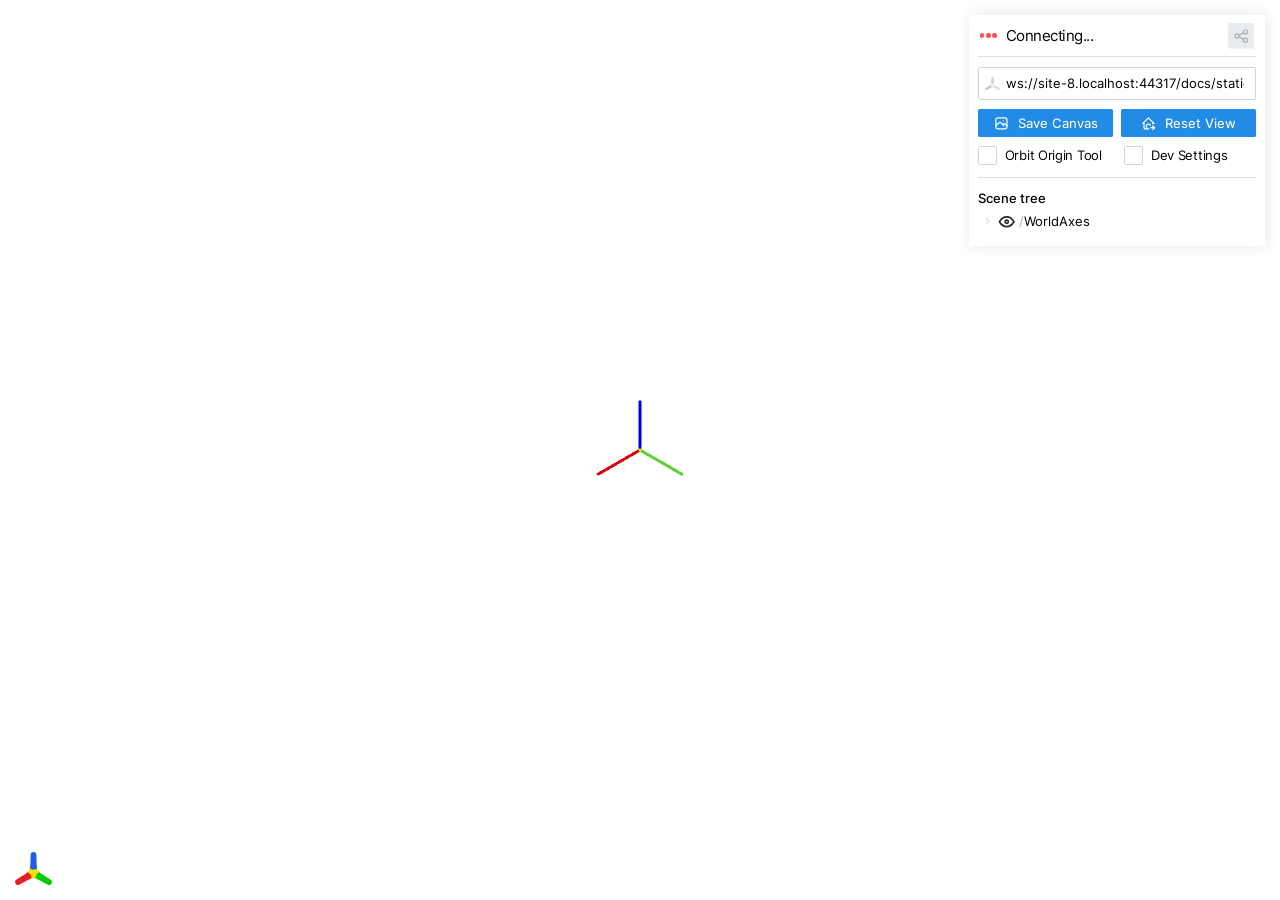
==== docs/static/viser/index.html @ 26e8cef9 "Add GitHub Pages project website" ====
<!doctype html>
<html lang="en">
  <head>
    <meta charset="utf-8" />
    <link rel="icon" href="./logo.svg" />
    <meta name="viewport" content="width=device-width, initial-scale=1" />
    <meta name="theme-color" content="#000000" />
    <meta name="description" content="Viser client" />
    <!--
      manifest.json provides metadata used when your web app is installed on a
      user's mobile device or desktop. See https://developers.google.com/web/fundamentals/web-app-manifest/
    -->
    <link rel="manifest" href="./manifest.json" />
    <title>Viser</title>
    <script type="module" crossorigin src="./assets/index-H9RKhJSB.js"></script>
    <link rel="stylesheet" crossorigin href="./assets/index-BVvA0mmR.css">
  </head>
  <body>
    <noscript>You need to enable JavaScript to run this app.</noscript>
    <div id="root"></div>
  </body>
</html>
---- docs/static/viser/assets/index-BVvA0mmR.css ----
:root{color-scheme:var(--mantine-color-scheme)}*,*:before,*:after{box-sizing:border-box}input,button,textarea,select{font:inherit}button,select{text-transform:none}body{margin:0;font-family:var(--mantine-font-family);font-size:var(--mantine-font-size-md);line-height:var(--mantine-line-height);background-color:var(--mantine-color-body);color:var(--mantine-color-text);-webkit-font-smoothing:var(--mantine-webkit-font-smoothing);-moz-osx-font-smoothing:var(--mantine-moz-font-smoothing)}@media screen and (max-device-width: 31.25em){body{-webkit-text-size-adjust:100%}}@media (prefers-reduced-motion: reduce){[data-respect-reduced-motion] [data-reduce-motion]{transition:none;animation:none}}[data-mantine-color-scheme=light] .mantine-light-hidden,[data-mantine-color-scheme=dark] .mantine-dark-hidden{display:none}.mantine-focus-auto:focus-visible{outline:2px solid var(--mantine-primary-color-filled);outline-offset:calc(.125rem * var(--mantine-scale))}.mantine-focus-always:focus{outline:2px solid var(--mantine-primary-color-filled);outline-offset:calc(.125rem * var(--mantine-scale))}.mantine-focus-never:focus{outline:none}.mantine-active:active{transform:translateY(calc(.0625rem * var(--mantine-scale)))}fieldset:disabled .mantine-active:active{transform:none}:where([dir=rtl]) .mantine-rotate-rtl{transform:rotate(180deg)}:root{--mantine-z-index-app: 100;--mantine-z-index-modal: 200;--mantine-z-index-popover: 300;--mantine-z-index-overlay: 400;--mantine-z-index-max: 9999;--mantine-scale: 1;--mantine-cursor-type: default;--mantine-webkit-font-smoothing: antialiased;--mantine-moz-font-smoothing: grayscale;--mantine-color-white: #fff;--mantine-color-black: #000;--mantine-line-height: 1.55;--mantine-font-family: -apple-system, BlinkMacSystemFont, Segoe UI, Roboto, Helvetica, Arial, sans-serif, Apple Color Emoji, Segoe UI Emoji;--mantine-font-family-monospace: ui-monospace, SFMono-Regular, Menlo, Monaco, Consolas, Liberation Mono, Courier New, monospace;--mantine-font-family-headings: -apple-system, BlinkMacSystemFont, Segoe UI, Roboto, Helvetica, Arial, sans-serif, Apple Color Emoji, Segoe UI Emoji;--mantine-heading-font-weight: 700;--mantine-heading-text-wrap: wrap;--mantine-radius-default: calc(.25rem * var(--mantine-scale));--mantine-primary-color-filled: var(--mantine-color-blue-filled);--mantine-primary-color-filled-hover: var(--mantine-color-blue-filled-hover);--mantine-primary-color-light: var(--mantine-color-blue-light);--mantine-primary-color-light-hover: var(--mantine-color-blue-light-hover);--mantine-primary-color-light-color: var(--mantine-color-blue-light-color);--mantine-breakpoint-xs: 36em;--mantine-breakpoint-sm: 48em;--mantine-breakpoint-md: 62em;--mantine-breakpoint-lg: 75em;--mantine-breakpoint-xl: 88em;--mantine-spacing-xs: calc(.625rem * var(--mantine-scale));--mantine-spacing-sm: calc(.75rem * var(--mantine-scale));--mantine-spacing-md: calc(1rem * var(--mantine-scale));--mantine-spacing-lg: calc(1.25rem * var(--mantine-scale));--mantine-spacing-xl: calc(2rem * var(--mantine-scale));--mantine-font-size-xs: calc(.75rem * var(--mantine-scale));--mantine-font-size-sm: calc(.875rem * var(--mantine-scale));--mantine-font-size-md: calc(1rem * var(--mantine-scale));--mantine-font-size-lg: calc(1.125rem * var(--mantine-scale));--mantine-font-size-xl: calc(1.25rem * var(--mantine-scale));--mantine-line-height-xs: 1.4;--mantine-line-height-sm: 1.45;--mantine-line-height-md: 1.55;--mantine-line-height-lg: 1.6;--mantine-line-height-xl: 1.65;--mantine-shadow-xs: 0 calc(.0625rem * var(--mantine-scale)) calc(.1875rem * var(--mantine-scale)) rgba(0, 0, 0, .05), 0 calc(.0625rem * var(--mantine-scale)) calc(.125rem * var(--mantine-scale)) rgba(0, 0, 0, .1);--mantine-shadow-sm: 0 calc(.0625rem * var(--mantine-scale)) calc(.1875rem * var(--mantine-scale)) rgba(0, 0, 0, .05), rgba(0, 0, 0, .05) 0 calc(.625rem * var(--mantine-scale)) calc(.9375rem * var(--mantine-scale)) calc(-.3125rem * var(--mantine-scale)), rgba(0, 0, 0, .04) 0 calc(.4375rem * var(--mantine-scale)) calc(.4375rem * var(--mantine-scale)) calc(-.3125rem * var(--mantine-scale));--mantine-shadow-md: 0 calc(.0625rem * var(--mantine-scale)) calc(.1875rem * var(--mantine-scale)) rgba(0, 0, 0, .05), rgba(0, 0, 0, .05) 0 calc(1.25rem * var(--mantine-scale)) calc(1.5625rem * var(--mantine-scale)) calc(-.3125rem * var(--mantine-scale)), rgba(0, 0, 0, .04) 0 calc(.625rem * var(--mantine-scale)) calc(.625rem * var(--mantine-scale)) calc(-.3125rem * var(--mantine-scale));--mantine-shadow-lg: 0 calc(.0625rem * var(--mantine-scale)) calc(.1875rem * var(--mantine-scale)) rgba(0, 0, 0, .05), rgba(0, 0, 0, .05) 0 calc(1.75rem * var(--mantine-scale)) calc(1.4375rem * var(--mantine-scale)) calc(-.4375rem * var(--mantine-scale)), rgba(0, 0, 0, .04) 0 calc(.75rem * var(--mantine-scale)) calc(.75rem * var(--mantine-scale)) calc(-.4375rem * var(--mantine-scale));--mantine-shadow-xl: 0 calc(.0625rem * var(--mantine-scale)) calc(.1875rem * var(--mantine-scale)) rgba(0, 0, 0, .05), rgba(0, 0, 0, .05) 0 calc(2.25rem * var(--mantine-scale)) calc(1.75rem * var(--mantine-scale)) calc(-.4375rem * var(--mantine-scale)), rgba(0, 0, 0, .04) 0 calc(1.0625rem * var(--mantine-scale)) calc(1.0625rem * var(--mantine-scale)) calc(-.4375rem * var(--mantine-scale));--mantine-radius-xs: calc(.125rem * var(--mantine-scale));--mantine-radius-sm: calc(.25rem * var(--mantine-scale));--mantine-radius-md: calc(.5rem * var(--mantine-scale));--mantine-radius-lg: calc(1rem * var(--mantine-scale));--mantine-radius-xl: calc(2rem * var(--mantine-scale));--mantine-primary-color-0: var(--mantine-color-blue-0);--mantine-primary-color-1: var(--mantine-color-blue-1);--mantine-primary-color-2: var(--mantine-color-blue-2);--mantine-primary-color-3: var(--mantine-color-blue-3);--mantine-primary-color-4: var(--mantine-color-blue-4);--mantine-primary-color-5: var(--mantine-color-blue-5);--mantine-primary-color-6: var(--mantine-color-blue-6);--mantine-primary-color-7: var(--mantine-color-blue-7);--mantine-primary-color-8: var(--mantine-color-blue-8);--mantine-primary-color-9: var(--mantine-color-blue-9);--mantine-color-dark-0: #c9c9c9;--mantine-color-dark-1: #b8b8b8;--mantine-color-dark-2: #828282;--mantine-color-dark-3: #696969;--mantine-color-dark-4: #424242;--mantine-color-dark-5: #3b3b3b;--mantine-color-dark-6: #2e2e2e;--mantine-color-dark-7: #242424;--mantine-color-dark-8: #1f1f1f;--mantine-color-dark-9: #141414;--mantine-color-gray-0: #f8f9fa;--mantine-color-gray-1: #f1f3f5;--mantine-color-gray-2: #e9ecef;--mantine-color-gray-3: #dee2e6;--mantine-color-gray-4: #ced4da;--mantine-color-gray-5: #adb5bd;--mantine-color-gray-6: #868e96;--mantine-color-gray-7: #495057;--mantine-color-gray-8: #343a40;--mantine-color-gray-9: #212529;--mantine-color-red-0: #fff5f5;--mantine-color-red-1: #ffe3e3;--mantine-color-red-2: #ffc9c9;--mantine-color-red-3: #ffa8a8;--mantine-color-red-4: #ff8787;--mantine-color-red-5: #ff6b6b;--mantine-color-red-6: #fa5252;--mantine-color-red-7: #f03e3e;--mantine-color-red-8: #e03131;--mantine-color-red-9: #c92a2a;--mantine-color-pink-0: #fff0f6;--mantine-color-pink-1: #ffdeeb;--mantine-color-pink-2: #fcc2d7;--mantine-color-pink-3: #faa2c1;--mantine-color-pink-4: #f783ac;--mantine-color-pink-5: #f06595;--mantine-color-pink-6: #e64980;--mantine-color-pink-7: #d6336c;--mantine-color-pink-8: #c2255c;--mantine-color-pink-9: #a61e4d;--mantine-color-grape-0: #f8f0fc;--mantine-color-grape-1: #f3d9fa;--mantine-color-grape-2: #eebefa;--mantine-color-grape-3: #e599f7;--mantine-color-grape-4: #da77f2;--mantine-color-grape-5: #cc5de8;--mantine-color-grape-6: #be4bdb;--mantine-color-grape-7: #ae3ec9;--mantine-color-grape-8: #9c36b5;--mantine-color-grape-9: #862e9c;--mantine-color-violet-0: #f3f0ff;--mantine-color-violet-1: #e5dbff;--mantine-color-violet-2: #d0bfff;--mantine-color-violet-3: #b197fc;--mantine-color-violet-4: #9775fa;--mantine-color-violet-5: #845ef7;--mantine-color-violet-6: #7950f2;--mantine-color-violet-7: #7048e8;--mantine-color-violet-8: #6741d9;--mantine-color-violet-9: #5f3dc4;--mantine-color-indigo-0: #edf2ff;--mantine-color-indigo-1: #dbe4ff;--mantine-color-indigo-2: #bac8ff;--mantine-color-indigo-3: #91a7ff;--mantine-color-indigo-4: #748ffc;--mantine-color-indigo-5: #5c7cfa;--mantine-color-indigo-6: #4c6ef5;--mantine-color-indigo-7: #4263eb;--mantine-color-indigo-8: #3b5bdb;--mantine-color-indigo-9: #364fc7;--mantine-color-blue-0: #e7f5ff;--mantine-color-blue-1: #d0ebff;--mantine-color-blue-2: #a5d8ff;--mantine-color-blue-3: #74c0fc;--mantine-color-blue-4: #4dabf7;--mantine-color-blue-5: #339af0;--mantine-color-blue-6: #228be6;--mantine-color-blue-7: #1c7ed6;--mantine-color-blue-8: #1971c2;--mantine-color-blue-9: #1864ab;--mantine-color-cyan-0: #e3fafc;--mantine-color-cyan-1: #c5f6fa;--mantine-color-cyan-2: #99e9f2;--mantine-color-cyan-3: #66d9e8;--mantine-color-cyan-4: #3bc9db;--mantine-color-cyan-5: #22b8cf;--mantine-color-cyan-6: #15aabf;--mantine-color-cyan-7: #1098ad;--mantine-color-cyan-8: #0c8599;--mantine-color-cyan-9: #0b7285;--mantine-color-teal-0: #e6fcf5;--mantine-color-teal-1: #c3fae8;--mantine-color-teal-2: #96f2d7;--mantine-color-teal-3: #63e6be;--mantine-color-teal-4: #38d9a9;--mantine-color-teal-5: #20c997;--mantine-color-teal-6: #12b886;--mantine-color-teal-7: #0ca678;--mantine-color-teal-8: #099268;--mantine-color-teal-9: #087f5b;--mantine-color-green-0: #ebfbee;--mantine-color-green-1: #d3f9d8;--mantine-color-green-2: #b2f2bb;--mantine-color-green-3: #8ce99a;--mantine-color-green-4: #69db7c;--mantine-color-green-5: #51cf66;--mantine-color-green-6: #40c057;--mantine-color-green-7: #37b24d;--mantine-color-green-8: #2f9e44;--mantine-color-green-9: #2b8a3e;--mantine-color-lime-0: #f4fce3;--mantine-color-lime-1: #e9fac8;--mantine-color-lime-2: #d8f5a2;--mantine-color-lime-3: #c0eb75;--mantine-color-lime-4: #a9e34b;--mantine-color-lime-5: #94d82d;--mantine-color-lime-6: #82c91e;--mantine-color-lime-7: #74b816;--mantine-color-lime-8: #66a80f;--mantine-color-lime-9: #5c940d;--mantine-color-yellow-0: #fff9db;--mantine-color-yellow-1: #fff3bf;--mantine-color-yellow-2: #ffec99;--mantine-color-yellow-3: #ffe066;--mantine-color-yellow-4: #ffd43b;--mantine-color-yellow-5: #fcc419;--mantine-color-yellow-6: #fab005;--mantine-color-yellow-7: #f59f00;--mantine-color-yellow-8: #f08c00;--mantine-color-yellow-9: #e67700;--mantine-color-orange-0: #fff4e6;--mantine-color-orange-1: #ffe8cc;--mantine-color-orange-2: #ffd8a8;--mantine-color-orange-3: #ffc078;--mantine-color-orange-4: #ffa94d;--mantine-color-orange-5: #ff922b;--mantine-color-orange-6: #fd7e14;--mantine-color-orange-7: #f76707;--mantine-color-orange-8: #e8590c;--mantine-color-orange-9: #d9480f;--mantine-h1-font-size: calc(2.125rem * var(--mantine-scale));--mantine-h1-line-height: 1.3;--mantine-h1-font-weight: 700;--mantine-h2-font-size: calc(1.625rem * var(--mantine-scale));--mantine-h2-line-height: 1.35;--mantine-h2-font-weight: 700;--mantine-h3-font-size: calc(1.375rem * var(--mantine-scale));--mantine-h3-line-height: 1.4;--mantine-h3-font-weight: 700;--mantine-h4-font-size: calc(1.125rem * var(--mantine-scale));--mantine-h4-line-height: 1.45;--mantine-h4-font-weight: 700;--mantine-h5-font-size: calc(1rem * var(--mantine-scale));--mantine-h5-line-height: 1.5;--mantine-h5-font-weight: 700;--mantine-h6-font-size: calc(.875rem * var(--mantine-scale));--mantine-h6-line-height: 1.5;--mantine-h6-font-weight: 700}:root[data-mantine-color-scheme=dark]{--mantine-color-scheme: dark;--mantine-primary-color-contrast: var(--mantine-color-white);--mantine-color-bright: var(--mantine-color-white);--mantine-color-text: var(--mantine-color-dark-0);--mantine-color-body: var(--mantine-color-dark-7);--mantine-color-error: var(--mantine-color-red-8);--mantine-color-placeholder: var(--mantine-color-dark-3);--mantine-color-anchor: var(--mantine-color-blue-4);--mantine-color-default: var(--mantine-color-dark-6);--mantine-color-default-hover: var(--mantine-color-dark-5);--mantine-color-default-color: var(--mantine-color-white);--mantine-color-default-border: var(--mantine-color-dark-4);--mantine-color-dimmed: var(--mantine-color-dark-2);--mantine-color-disabled: var(--mantine-color-dark-6);--mantine-color-disabled-color: var(--mantine-color-dark-3);--mantine-color-disabled-border: var(--mantine-color-dark-4);--mantine-color-dark-text: var(--mantine-color-dark-4);--mantine-color-dark-filled: var(--mantine-color-dark-8);--mantine-color-dark-filled-hover: var(--mantine-color-dark-9);--mantine-color-dark-light: rgba(46, 46, 46, .15);--mantine-color-dark-light-hover: rgba(46, 46, 46, .2);--mantine-color-dark-light-color: var(--mantine-color-dark-3);--mantine-color-dark-outline: var(--mantine-color-dark-4);--mantine-color-dark-outline-hover: rgba(66, 66, 66, .05);--mantine-color-gray-text: var(--mantine-color-gray-4);--mantine-color-gray-filled: var(--mantine-color-gray-8);--mantine-color-gray-filled-hover: var(--mantine-color-gray-9);--mantine-color-gray-light: rgba(134, 142, 150, .15);--mantine-color-gray-light-hover: rgba(134, 142, 150, .2);--mantine-color-gray-light-color: var(--mantine-color-gray-3);--mantine-color-gray-outline: var(--mantine-color-gray-4);--mantine-color-gray-outline-hover: rgba(206, 212, 218, .05);--mantine-color-red-text: var(--mantine-color-red-4);--mantine-color-red-filled: var(--mantine-color-red-8);--mantine-color-red-filled-hover: var(--mantine-color-red-9);--mantine-color-red-light: rgba(250, 82, 82, .15);--mantine-color-red-light-hover: rgba(250, 82, 82, .2);--mantine-color-red-light-color: var(--mantine-color-red-3);--mantine-color-red-outline: var(--mantine-color-red-4);--mantine-color-red-outline-hover: rgba(255, 135, 135, .05);--mantine-color-pink-text: var(--mantine-color-pink-4);--mantine-color-pink-filled: var(--mantine-color-pink-8);--mantine-color-pink-filled-hover: var(--mantine-color-pink-9);--mantine-color-pink-light: rgba(230, 73, 128, .15);--mantine-color-pink-light-hover: rgba(230, 73, 128, .2);--mantine-color-pink-light-color: var(--mantine-color-pink-3);--mantine-color-pink-outline: var(--mantine-color-pink-4);--mantine-color-pink-outline-hover: rgba(247, 131, 172, .05);--mantine-color-grape-text: var(--mantine-color-grape-4);--mantine-color-grape-filled: var(--mantine-color-grape-8);--mantine-color-grape-filled-hover: var(--mantine-color-grape-9);--mantine-color-grape-light: rgba(190, 75, 219, .15);--mantine-color-grape-light-hover: rgba(190, 75, 219, .2);--mantine-color-grape-light-color: var(--mantine-color-grape-3);--mantine-color-grape-outline: var(--mantine-color-grape-4);--mantine-color-grape-outline-hover: rgba(218, 119, 242, .05);--mantine-color-violet-text: var(--mantine-color-violet-4);--mantine-color-violet-filled: var(--mantine-color-violet-8);--mantine-color-violet-filled-hover: var(--mantine-color-violet-9);--mantine-color-violet-light: rgba(121, 80, 242, .15);--mantine-color-violet-light-hover: rgba(121, 80, 242, .2);--mantine-color-violet-light-color: var(--mantine-color-violet-3);--mantine-color-violet-outline: var(--mantine-color-violet-4);--mantine-color-violet-outline-hover: rgba(151, 117, 250, .05);--mantine-color-indigo-text: var(--mantine-color-indigo-4);--mantine-color-indigo-filled: var(--mantine-color-indigo-8);--mantine-color-indigo-filled-hover: var(--mantine-color-indigo-9);--mantine-color-indigo-light: rgba(76, 110, 245, .15);--mantine-color-indigo-light-hover: rgba(76, 110, 245, .2);--mantine-color-indigo-light-color: var(--mantine-color-indigo-3);--mantine-color-indigo-outline: var(--mantine-color-indigo-4);--mantine-color-indigo-outline-hover: rgba(116, 143, 252, .05);--mantine-color-blue-text: var(--mantine-color-blue-4);--mantine-color-blue-filled: var(--mantine-color-blue-8);--mantine-color-blue-filled-hover: var(--mantine-color-blue-9);--mantine-color-blue-light: rgba(34, 139, 230, .15);--mantine-color-blue-light-hover: rgba(34, 139, 230, .2);--mantine-color-blue-light-color: var(--mantine-color-blue-3);--mantine-color-blue-outline: var(--mantine-color-blue-4);--mantine-color-blue-outline-hover: rgba(77, 171, 247, .05);--mantine-color-cyan-text: var(--mantine-color-cyan-4);--mantine-color-cyan-filled: var(--mantine-color-cyan-8);--mantine-color-cyan-filled-hover: var(--mantine-color-cyan-9);--mantine-color-cyan-light: rgba(21, 170, 191, .15);--mantine-color-cyan-light-hover: rgba(21, 170, 191, .2);--mantine-color-cyan-light-color: var(--mantine-color-cyan-3);--mantine-color-cyan-outline: var(--mantine-color-cyan-4);--mantine-color-cyan-outline-hover: rgba(59, 201, 219, .05);--mantine-color-teal-text: var(--mantine-color-teal-4);--mantine-color-teal-filled: var(--mantine-color-teal-8);--mantine-color-teal-filled-hover: var(--mantine-color-teal-9);--mantine-color-teal-light: rgba(18, 184, 134, .15);--mantine-color-teal-light-hover: rgba(18, 184, 134, .2);--mantine-color-teal-light-color: var(--mantine-color-teal-3);--mantine-color-teal-outline: var(--mantine-color-teal-4);--mantine-color-teal-outline-hover: rgba(56, 217, 169, .05);--mantine-color-green-text: var(--mantine-color-green-4);--mantine-color-green-filled: var(--mantine-color-green-8);--mantine-color-green-filled-hover: var(--mantine-color-green-9);--mantine-color-green-light: rgba(64, 192, 87, .15);--mantine-color-green-light-hover: rgba(64, 192, 87, .2);--mantine-color-green-light-color: var(--mantine-color-green-3);--mantine-color-green-outline: var(--mantine-color-green-4);--mantine-color-green-outline-hover: rgba(105, 219, 124, .05);--mantine-color-lime-text: var(--mantine-color-lime-4);--mantine-color-lime-filled: var(--mantine-color-lime-8);--mantine-color-lime-filled-hover: var(--mantine-color-lime-9);--mantine-color-lime-light: rgba(130, 201, 30, .15);--mantine-color-lime-light-hover: rgba(130, 201, 30, .2);--mantine-color-lime-light-color: var(--mantine-color-lime-3);--mantine-color-lime-outline: var(--mantine-color-lime-4);--mantine-color-lime-outline-hover: rgba(169, 227, 75, .05);--mantine-color-yellow-text: var(--mantine-color-yellow-4);--mantine-color-yellow-filled: var(--mantine-color-yellow-8);--mantine-color-yellow-filled-hover: var(--mantine-color-yellow-9);--mantine-color-yellow-light: rgba(250, 176, 5, .15);--mantine-color-yellow-light-hover: rgba(250, 176, 5, .2);--mantine-color-yellow-light-color: var(--mantine-color-yellow-3);--mantine-color-yellow-outline: var(--mantine-color-yellow-4);--mantine-color-yellow-outline-hover: rgba(255, 212, 59, .05);--mantine-color-orange-text: var(--mantine-color-orange-4);--mantine-color-orange-filled: var(--mantine-color-orange-8);--mantine-color-orange-filled-hover: var(--mantine-color-orange-9);--mantine-color-orange-light: rgba(253, 126, 20, .15);--mantine-color-orange-light-hover: rgba(253, 126, 20, .2);--mantine-color-orange-light-color: var(--mantine-color-orange-3);--mantine-color-orange-outline: var(--mantine-color-orange-4);--mantine-color-orange-outline-hover: rgba(255, 169, 77, .05)}:root[data-mantine-color-scheme=light]{--mantine-color-scheme: light;--mantine-primary-color-contrast: var(--mantine-color-white);--mantine-color-bright: var(--mantine-color-black);--mantine-color-text: #000;--mantine-color-body: #fff;--mantine-color-error: var(--mantine-color-red-6);--mantine-color-placeholder: var(--mantine-color-gray-5);--mantine-color-anchor: var(--mantine-color-blue-6);--mantine-color-default: var(--mantine-color-white);--mantine-color-default-hover: var(--mantine-color-gray-0);--mantine-color-default-color: var(--mantine-color-black);--mantine-color-default-border: var(--mantine-color-gray-4);--mantine-color-dimmed: var(--mantine-color-gray-6);--mantine-color-disabled: var(--mantine-color-gray-2);--mantine-color-disabled-color: var(--mantine-color-gray-5);--mantine-color-disabled-border: var(--mantine-color-gray-3);--mantine-color-dark-text: var(--mantine-color-dark-filled);--mantine-color-dark-filled: var(--mantine-color-dark-6);--mantine-color-dark-filled-hover: var(--mantine-color-dark-7);--mantine-color-dark-light: rgba(46, 46, 46, .1);--mantine-color-dark-light-hover: rgba(46, 46, 46, .12);--mantine-color-dark-light-color: var(--mantine-color-dark-6);--mantine-color-dark-outline: var(--mantine-color-dark-6);--mantine-color-dark-outline-hover: rgba(46, 46, 46, .05);--mantine-color-gray-text: var(--mantine-color-gray-filled);--mantine-color-gray-filled: var(--mantine-color-gray-6);--mantine-color-gray-filled-hover: var(--mantine-color-gray-7);--mantine-color-gray-light: rgba(134, 142, 150, .1);--mantine-color-gray-light-hover: rgba(134, 142, 150, .12);--mantine-color-gray-light-color: var(--mantine-color-gray-6);--mantine-color-gray-outline: var(--mantine-color-gray-6);--mantine-color-gray-outline-hover: rgba(134, 142, 150, .05);--mantine-color-red-text: var(--mantine-color-red-filled);--mantine-color-red-filled: var(--mantine-color-red-6);--mantine-color-red-filled-hover: var(--mantine-color-red-7);--mantine-color-red-light: rgba(250, 82, 82, .1);--mantine-color-red-light-hover: rgba(250, 82, 82, .12);--mantine-color-red-light-color: var(--mantine-color-red-6);--mantine-color-red-outline: var(--mantine-color-red-6);--mantine-color-red-outline-hover: rgba(250, 82, 82, .05);--mantine-color-pink-text: var(--mantine-color-pink-filled);--mantine-color-pink-filled: var(--mantine-color-pink-6);--mantine-color-pink-filled-hover: var(--mantine-color-pink-7);--mantine-color-pink-light: rgba(230, 73, 128, .1);--mantine-color-pink-light-hover: rgba(230, 73, 128, .12);--mantine-color-pink-light-color: var(--mantine-color-pink-6);--mantine-color-pink-outline: var(--mantine-color-pink-6);--mantine-color-pink-outline-hover: rgba(230, 73, 128, .05);--mantine-color-grape-text: var(--mantine-color-grape-filled);--mantine-color-grape-filled: var(--mantine-color-grape-6);--mantine-color-grape-filled-hover: var(--mantine-color-grape-7);--mantine-color-grape-light: rgba(190, 75, 219, .1);--mantine-color-grape-light-hover: rgba(190, 75, 219, .12);--mantine-color-grape-light-color: var(--mantine-color-grape-6);--mantine-color-grape-outline: var(--mantine-color-grape-6);--mantine-color-grape-outline-hover: rgba(190, 75, 219, .05);--mantine-color-violet-text: var(--mantine-color-violet-filled);--mantine-color-violet-filled: var(--mantine-color-violet-6);--mantine-color-violet-filled-hover: var(--mantine-color-violet-7);--mantine-color-violet-light: rgba(121, 80, 242, .1);--mantine-color-violet-light-hover: rgba(121, 80, 242, .12);--mantine-color-violet-light-color: var(--mantine-color-violet-6);--mantine-color-violet-outline: var(--mantine-color-violet-6);--mantine-color-violet-outline-hover: rgba(121, 80, 242, .05);--mantine-color-indigo-text: var(--mantine-color-indigo-filled);--mantine-color-indigo-filled: var(--mantine-color-indigo-6);--mantine-color-indigo-filled-hover: var(--mantine-color-indigo-7);--mantine-color-indigo-light: rgba(76, 110, 245, .1);--mantine-color-indigo-light-hover: rgba(76, 110, 245, .12);--mantine-color-indigo-light-color: var(--mantine-color-indigo-6);--mantine-color-indigo-outline: var(--mantine-color-indigo-6);--mantine-color-indigo-outline-hover: rgba(76, 110, 245, .05);--mantine-color-blue-text: var(--mantine-color-blue-filled);--mantine-color-blue-filled: var(--mantine-color-blue-6);--mantine-color-blue-filled-hover: var(--mantine-color-blue-7);--mantine-color-blue-light: rgba(34, 139, 230, .1);--mantine-color-blue-light-hover: rgba(34, 139, 230, .12);--mantine-color-blue-light-color: var(--mantine-color-blue-6);--mantine-color-blue-outline: var(--mantine-color-blue-6);--mantine-color-blue-outline-hover: rgba(34, 139, 230, .05);--mantine-color-cyan-text: var(--mantine-color-cyan-filled);--mantine-color-cyan-filled: var(--mantine-color-cyan-6);--mantine-color-cyan-filled-hover: var(--mantine-color-cyan-7);--mantine-color-cyan-light: rgba(21, 170, 191, .1);--mantine-color-cyan-light-hover: rgba(21, 170, 191, .12);--mantine-color-cyan-light-color: var(--mantine-color-cyan-6);--mantine-color-cyan-outline: var(--mantine-color-cyan-6);--mantine-color-cyan-outline-hover: rgba(21, 170, 191, .05);--mantine-color-teal-text: var(--mantine-color-teal-filled);--mantine-color-teal-filled: var(--mantine-color-teal-6);--mantine-color-teal-filled-hover: var(--mantine-color-teal-7);--mantine-color-teal-light: rgba(18, 184, 134, .1);--mantine-color-teal-light-hover: rgba(18, 184, 134, .12);--mantine-color-teal-light-color: var(--mantine-color-teal-6);--mantine-color-teal-outline: var(--mantine-color-teal-6);--mantine-color-teal-outline-hover: rgba(18, 184, 134, .05);--mantine-color-green-text: var(--mantine-color-green-filled);--mantine-color-green-filled: var(--mantine-color-green-6);--mantine-color-green-filled-hover: var(--mantine-color-green-7);--mantine-color-green-light: rgba(64, 192, 87, .1);--mantine-color-green-light-hover: rgba(64, 192, 87, .12);--mantine-color-green-light-color: var(--mantine-color-green-6);--mantine-color-green-outline: var(--mantine-color-green-6);--mantine-color-green-outline-hover: rgba(64, 192, 87, .05);--mantine-color-lime-text: var(--mantine-color-lime-filled);--mantine-color-lime-filled: var(--mantine-color-lime-6);--mantine-color-lime-filled-hover: var(--mantine-color-lime-7);--mantine-color-lime-light: rgba(130, 201, 30, .1);--mantine-color-lime-light-hover: rgba(130, 201, 30, .12);--mantine-color-lime-light-color: var(--mantine-color-lime-6);--mantine-color-lime-outline: var(--mantine-color-lime-6);--mantine-color-lime-outline-hover: rgba(130, 201, 30, .05);--mantine-color-yellow-text: var(--mantine-color-yellow-filled);--mantine-color-yellow-filled: var(--mantine-color-yellow-6);--mantine-color-yellow-filled-hover: var(--mantine-color-yellow-7);--mantine-color-yellow-light: rgba(250, 176, 5, .1);--mantine-color-yellow-light-hover: rgba(250, 176, 5, .12);--mantine-color-yellow-light-color: var(--mantine-color-yellow-6);--mantine-color-yellow-outline: var(--mantine-color-yellow-6);--mantine-color-yellow-outline-hover: rgba(250, 176, 5, .05);--mantine-color-orange-text: var(--mantine-color-orange-filled);--mantine-color-orange-filled: var(--mantine-color-orange-6);--mantine-color-orange-filled-hover: var(--mantine-color-orange-7);--mantine-color-orange-light: rgba(253, 126, 20, .1);--mantine-color-orange-light-hover: rgba(253, 126, 20, .12);--mantine-color-orange-light-color: var(--mantine-color-orange-6);--mantine-color-orange-outline: var(--mantine-color-orange-6);--mantine-color-orange-outline-hover: rgba(253, 126, 20, .05)}.m_d57069b5{--scrollarea-scrollbar-size: calc(.75rem * var(--mantine-scale));position:relative;overflow:hidden}.m_d57069b5:where([data-autosize]) .m_b1336c6{min-width:min-content}.m_c0783ff9{scrollbar-width:none;overscroll-behavior:var(--scrollarea-over-scroll-behavior);-ms-overflow-style:none;-webkit-overflow-scrolling:touch;width:100%;height:100%}.m_c0783ff9::-webkit-scrollbar{display:none}.m_c0783ff9:where([data-scrollbars=xy],[data-scrollbars=y]):where([data-offset-scrollbars=xy],[data-offset-scrollbars=y],[data-offset-scrollbars=present]):where([data-vertical-hidden]){padding-inline-end:0;padding-inline-start:0}.m_c0783ff9:where([data-scrollbars=xy],[data-scrollbars=y]):where([data-offset-scrollbars=xy],[data-offset-scrollbars=y],[data-offset-scrollbars=present]):not([data-vertical-hidden]){padding-inline-end:var(--scrollarea-scrollbar-size);padding-inline-start:unset}.m_c0783ff9:where([data-scrollbars=xy],[data-scrollbars=x]):where([data-offset-scrollbars=xy],[data-offset-scrollbars=x],[data-offset-scrollbars=present]):where([data-horizontal-hidden]){padding-bottom:0}.m_c0783ff9:where([data-scrollbars=xy],[data-scrollbars=x]):where([data-offset-scrollbars=xy],[data-offset-scrollbars=x],[data-offset-scrollbars=present]):not([data-horizontal-hidden]){padding-bottom:var(--scrollarea-scrollbar-size)}.m_f8f631dd{min-width:100%;display:table}.m_c44ba933{-webkit-user-select:none;user-select:none;touch-action:none;box-sizing:border-box;transition:background-color .15s ease,opacity .15s ease;padding:calc(var(--scrollarea-scrollbar-size) / 5);display:flex;background-color:transparent;flex-direction:row}@media (hover: hover){:where([data-mantine-color-scheme=light]) .m_c44ba933:hover{background-color:var(--mantine-color-gray-0)}:where([data-mantine-color-scheme=light]) .m_c44ba933:hover>.m_d8b5e363{background-color:#00000080}:where([data-mantine-color-scheme=dark]) .m_c44ba933:hover{background-color:var(--mantine-color-dark-8)}:where([data-mantine-color-scheme=dark]) .m_c44ba933:hover>.m_d8b5e363{background-color:#ffffff80}}@media (hover: none){:where([data-mantine-color-scheme=light]) .m_c44ba933:active{background-color:var(--mantine-color-gray-0)}:where([data-mantine-color-scheme=light]) .m_c44ba933:active>.m_d8b5e363{background-color:#00000080}:where([data-mantine-color-scheme=dark]) .m_c44ba933:active{background-color:var(--mantine-color-dark-8)}:where([data-mantine-color-scheme=dark]) .m_c44ba933:active>.m_d8b5e363{background-color:#ffffff80}}.m_c44ba933:where([data-hidden],[data-state=hidden]){display:none}.m_c44ba933:where([data-orientation=vertical]){width:var(--scrollarea-scrollbar-size);top:0;bottom:var(--sa-corner-width);inset-inline-end:0}.m_c44ba933:where([data-orientation=horizontal]){height:var(--scrollarea-scrollbar-size);flex-direction:column;bottom:0;inset-inline-start:0;inset-inline-end:var(--sa-corner-width)}.m_d8b5e363{flex:1;border-radius:var(--scrollarea-scrollbar-size);position:relative;transition:background-color .15s ease;overflow:hidden;opacity:var(--thumb-opacity)}.m_d8b5e363:before{content:"";position:absolute;top:50%;left:50%;transform:translate(-50%,-50%);width:100%;height:100%;min-width:calc(2.75rem * var(--mantine-scale));min-height:calc(2.75rem * var(--mantine-scale))}:where([data-mantine-color-scheme=light]) .m_d8b5e363{background-color:#0006}:where([data-mantine-color-scheme=dark]) .m_d8b5e363{background-color:#fff6}.m_21657268{position:absolute;opacity:0;transition:opacity .15s ease;display:block;inset-inline-end:0;bottom:0}:where([data-mantine-color-scheme=light]) .m_21657268{background-color:var(--mantine-color-gray-0)}:where([data-mantine-color-scheme=dark]) .m_21657268{background-color:var(--mantine-color-dark-8)}.m_21657268:where([data-hovered]){opacity:1}.m_21657268:where([data-hidden]){display:none}.m_b1336c6{min-width:100%}.m_87cf2631{background-color:transparent;cursor:pointer;border:0;padding:0;appearance:none;font-size:var(--mantine-font-size-md);text-align:left;text-decoration:none;color:inherit;touch-action:manipulation;-webkit-tap-highlight-color:transparent}:where([dir=rtl]) .m_87cf2631{text-align:right}.m_515a97f8{border:0;clip:rect(0 0 0 0);height:calc(.0625rem * var(--mantine-scale));width:calc(.0625rem * var(--mantine-scale));margin:calc(-.0625rem * var(--mantine-scale));overflow:hidden;padding:0;position:absolute;white-space:nowrap}.m_1b7284a3{--paper-radius: var(--mantine-radius-default);outline:0;-webkit-tap-highlight-color:transparent;display:block;touch-action:manipulation;text-decoration:none;border-radius:var(--paper-radius);box-shadow:var(--paper-shadow);background-color:var(--mantine-color-body)}[data-mantine-color-scheme=light] .m_1b7284a3{--paper-border-color: var(--mantine-color-gray-3)}[data-mantine-color-scheme=dark] .m_1b7284a3{--paper-border-color: var(--mantine-color-dark-4)}.m_1b7284a3:where([data-with-border]){border:calc(.0625rem * var(--mantine-scale)) solid var(--paper-border-color)}.m_9814e45f{inset:0;position:absolute;background:var(--overlay-bg, rgba(0, 0, 0, .6));-webkit-backdrop-filter:var(--overlay-filter);backdrop-filter:var(--overlay-filter);border-radius:var(--overlay-radius, 0);z-index:var(--overlay-z-index)}.m_9814e45f:where([data-fixed]){position:fixed}.m_9814e45f:where([data-center]){display:flex;align-items:center;justify-content:center}.m_38a85659{position:absolute;border:1px solid var(--popover-border-color);padding:var(--mantine-spacing-sm) var(--mantine-spacing-md);box-shadow:var(--popover-shadow, none);border-radius:var(--popover-radius, var(--mantine-radius-default))}.m_38a85659:where([data-fixed]){position:fixed}.m_38a85659:focus{outline:none}:where([data-mantine-color-scheme=light]) .m_38a85659{--popover-border-color: var(--mantine-color-gray-2);background-color:var(--mantine-color-white)}:where([data-mantine-color-scheme=dark]) .m_38a85659{--popover-border-color: var(--mantine-color-dark-4);background-color:var(--mantine-color-dark-6)}.m_a31dc6c1{background-color:inherit;border:1px solid var(--popover-border-color);z-index:1}.m_3d7bc908{position:fixed;inset:0}.m_5ae2e3c{--loader-size-xs: calc(1.125rem * var(--mantine-scale));--loader-size-sm: calc(1.375rem * var(--mantine-scale));--loader-size-md: calc(2.25rem * var(--mantine-scale));--loader-size-lg: calc(2.75rem * var(--mantine-scale));--loader-size-xl: calc(3.625rem * var(--mantine-scale));--loader-size: var(--loader-size-md);--loader-color: var(--mantine-primary-color-filled)}@keyframes m_5d2b3b9d{0%{transform:scale(.6);opacity:0}50%,to{transform:scale(1)}}.m_7a2bd4cd{position:relative;width:var(--loader-size);height:var(--loader-size);display:flex;gap:calc(var(--loader-size) / 5)}.m_870bb79{flex:1;background:var(--loader-color);animation:m_5d2b3b9d 1.2s cubic-bezier(0,.5,.5,1) infinite;border-radius:calc(.125rem * var(--mantine-scale))}.m_870bb79:nth-of-type(1){animation-delay:-.24s}.m_870bb79:nth-of-type(2){animation-delay:-.12s}.m_870bb79:nth-of-type(3){animation-delay:0}@keyframes m_aac34a1{0%,to{transform:scale(1);opacity:1}50%{transform:scale(.6);opacity:.5}}.m_4e3f22d7{display:flex;justify-content:center;align-items:center;gap:calc(var(--loader-size) / 10);position:relative;width:var(--loader-size);height:var(--loader-size)}.m_870c4af{width:calc(var(--loader-size) / 3 - var(--loader-size) / 15);height:calc(var(--loader-size) / 3 - var(--loader-size) / 15);border-radius:50%;background:var(--loader-color);animation:m_aac34a1 .8s infinite linear}.m_870c4af:nth-child(2){animation-delay:.4s}@keyframes m_f8e89c4b{0%{transform:rotate(0)}to{transform:rotate(360deg)}}.m_b34414df{display:inline-block;width:var(--loader-size);height:var(--loader-size)}.m_b34414df:after{content:"";display:block;width:var(--loader-size);height:var(--loader-size);border-radius:calc(625rem * var(--mantine-scale));border-width:calc(var(--loader-size) / 8);border-style:solid;border-color:var(--loader-color) var(--loader-color) var(--loader-color) transparent;animation:m_f8e89c4b 1.2s linear infinite}.m_8d3f4000{--ai-size-xs: calc(1.125rem * var(--mantine-scale));--ai-size-sm: calc(1.375rem * var(--mantine-scale));--ai-size-md: calc(1.75rem * var(--mantine-scale));--ai-size-lg: calc(2.125rem * var(--mantine-scale));--ai-size-xl: calc(2.75rem * var(--mantine-scale));--ai-size-input-xs: calc(1.875rem * var(--mantine-scale));--ai-size-input-sm: calc(2.25rem * var(--mantine-scale));--ai-size-input-md: calc(2.625rem * var(--mantine-scale));--ai-size-input-lg: calc(3.125rem * var(--mantine-scale));--ai-size-input-xl: calc(3.75rem * var(--mantine-scale));--ai-size: var(--ai-size-md);--ai-color: var(--mantine-color-white);line-height:1;display:inline-flex;align-items:center;justify-content:center;position:relative;-webkit-user-select:none;user-select:none;overflow:hidden;width:var(--ai-size);height:var(--ai-size);min-width:var(--ai-size);min-height:var(--ai-size);border-radius:var(--ai-radius, var(--mantine-radius-default));background:var(--ai-bg, var(--mantine-primary-color-filled));color:var(--ai-color, var(--mantine-color-white));border:var(--ai-bd, calc(.0625rem * var(--mantine-scale)) solid transparent);cursor:pointer}@media (hover: hover){.m_8d3f4000:hover:where(:not([data-loading],:disabled,[data-disabled])){background-color:var(--ai-hover, var(--mantine-primary-color-filled-hover));color:var(--ai-hover-color, var(--ai-color))}}@media (hover: none){.m_8d3f4000:active:where(:not([data-loading],:disabled,[data-disabled])){background-color:var(--ai-hover, var(--mantine-primary-color-filled-hover));color:var(--ai-hover-color, var(--ai-color))}}.m_8d3f4000[data-loading]{cursor:not-allowed}.m_8d3f4000[data-loading] .m_8d3afb97{opacity:0;transform:translateY(100%)}.m_8d3f4000:where(:disabled:not([data-loading]),[data-disabled]:not([data-loading])){cursor:not-allowed;border:calc(.0625rem * var(--mantine-scale)) solid transparent;color:var(--mantine-color-disabled-color);background-color:var(--mantine-color-disabled)}.m_8d3f4000:where(:disabled:not([data-loading]),[data-disabled]:not([data-loading])):active{transform:none}.m_302b9fb1{inset:calc(-.0625rem * var(--mantine-scale));position:absolute;border-radius:var(--ai-radius, var(--mantine-radius-default));display:flex;align-items:center;justify-content:center}:where([data-mantine-color-scheme=light]) .m_302b9fb1{background-color:#ffffff26}:where([data-mantine-color-scheme=dark]) .m_302b9fb1{background-color:#00000026}.m_1a0f1b21{--ai-border-width: calc(.0625rem * var(--mantine-scale));display:flex}.m_1a0f1b21 :where(*):focus{position:relative;z-index:1}.m_1a0f1b21[data-orientation=horizontal]{flex-direction:row}.m_1a0f1b21[data-orientation=horizontal] .m_8d3f4000:not(:only-child):first-child,.m_1a0f1b21[data-orientation=horizontal] .m_437b6484:not(:only-child):first-child{border-end-end-radius:0;border-start-end-radius:0;border-inline-end-width:calc(var(--ai-border-width) / 2)}.m_1a0f1b21[data-orientation=horizontal] .m_8d3f4000:not(:only-child):last-child,.m_1a0f1b21[data-orientation=horizontal] .m_437b6484:not(:only-child):last-child{border-end-start-radius:0;border-start-start-radius:0;border-inline-start-width:calc(var(--ai-border-width) / 2)}.m_1a0f1b21[data-orientation=horizontal] .m_8d3f4000:not(:only-child):not(:first-child):not(:last-child),.m_1a0f1b21[data-orientation=horizontal] .m_437b6484:not(:only-child):not(:first-child):not(:last-child){border-radius:0;border-inline-width:calc(var(--ai-border-width) / 2)}.m_1a0f1b21[data-orientation=vertical]{flex-direction:column}.m_1a0f1b21[data-orientation=vertical] .m_8d3f4000:not(:only-child):first-child,.m_1a0f1b21[data-orientation=vertical] .m_437b6484:not(:only-child):first-child{border-end-start-radius:0;border-end-end-radius:0;border-bottom-width:calc(var(--ai-border-width) / 2)}.m_1a0f1b21[data-orientation=vertical] .m_8d3f4000:not(:only-child):last-child,.m_1a0f1b21[data-orientation=vertical] .m_437b6484:not(:only-child):last-child{border-start-start-radius:0;border-start-end-radius:0;border-top-width:calc(var(--ai-border-width) / 2)}.m_1a0f1b21[data-orientation=vertical] .m_8d3f4000:not(:only-child):not(:first-child):not(:last-child),.m_1a0f1b21[data-orientation=vertical] .m_437b6484:not(:only-child):not(:first-child):not(:last-child){border-radius:0;border-bottom-width:calc(var(--ai-border-width) / 2);border-top-width:calc(var(--ai-border-width) / 2)}.m_8d3afb97{display:flex;align-items:center;justify-content:center;transition:transform .15s ease,opacity .1s ease;width:100%;height:100%}.m_437b6484{--section-height-xs: calc(1.125rem * var(--mantine-scale));--section-height-sm: calc(1.375rem * var(--mantine-scale));--section-height-md: calc(1.75rem * var(--mantine-scale));--section-height-lg: calc(2.125rem * var(--mantine-scale));--section-height-xl: calc(2.75rem * var(--mantine-scale));--section-height-input-xs: calc(1.875rem * var(--mantine-scale));--section-height-input-sm: calc(2.25rem * var(--mantine-scale));--section-height-input-md: calc(2.625rem * var(--mantine-scale));--section-height-input-lg: calc(3.125rem * var(--mantine-scale));--section-height-input-xl: calc(3.75rem * var(--mantine-scale));--section-padding-x-xs: calc(.375rem * var(--mantine-scale));--section-padding-x-sm: calc(.5rem * var(--mantine-scale));--section-padding-x-md: calc(.625rem * var(--mantine-scale));--section-padding-x-lg: calc(.75rem * var(--mantine-scale));--section-padding-x-xl: calc(1rem * var(--mantine-scale));--section-height: var(--section-height-sm);--section-padding-x: var(--section-padding-x-sm);--section-color: var(--mantine-color-white);font-weight:600;width:auto;border-radius:var(--section-radius, var(--mantine-radius-default));font-size:var(--section-fz, var(--mantine-font-size-sm));background:var(--section-bg, var(--mantine-primary-color-filled));border:var(--section-bd, calc(.0625rem * var(--mantine-scale)) solid transparent);color:var(--section-color, var(--mantine-color-white));height:var(--section-height, var(--section-height-sm));padding-inline:var(--section-padding-x, var(--section-padding-x-sm));vertical-align:middle;line-height:1;display:inline-flex;align-items:center;justify-content:center}.m_86a44da5{--cb-size-xs: calc(1.125rem * var(--mantine-scale));--cb-size-sm: calc(1.375rem * var(--mantine-scale));--cb-size-md: calc(1.75rem * var(--mantine-scale));--cb-size-lg: calc(2.125rem * var(--mantine-scale));--cb-size-xl: calc(2.75rem * var(--mantine-scale));--cb-size: var(--cb-size-md);--cb-icon-size: 70%;--cb-radius: var(--mantine-radius-default);line-height:1;display:inline-flex;align-items:center;justify-content:center;position:relative;-webkit-user-select:none;user-select:none;width:var(--cb-size);height:var(--cb-size);min-width:var(--cb-size);min-height:var(--cb-size);border-radius:var(--cb-radius)}:where([data-mantine-color-scheme=light]) .m_86a44da5{color:var(--mantine-color-gray-7)}:where([data-mantine-color-scheme=dark]) .m_86a44da5{color:var(--mantine-color-dark-1)}.m_86a44da5[data-disabled],.m_86a44da5:disabled{cursor:not-allowed;opacity:.6}@media (hover: hover){:where([data-mantine-color-scheme=light]) .m_220c80f2:where(:not([data-disabled],:disabled)):hover{background-color:var(--mantine-color-gray-0)}:where([data-mantine-color-scheme=dark]) .m_220c80f2:where(:not([data-disabled],:disabled)):hover{background-color:var(--mantine-color-dark-6)}}@media (hover: none){:where([data-mantine-color-scheme=light]) .m_220c80f2:where(:not([data-disabled],:disabled)):active{background-color:var(--mantine-color-gray-0)}:where([data-mantine-color-scheme=dark]) .m_220c80f2:where(:not([data-disabled],:disabled)):active{background-color:var(--mantine-color-dark-6)}}.m_4081bf90{display:flex;flex-direction:row;flex-wrap:var(--group-wrap, wrap);justify-content:var(--group-justify, flex-start);align-items:var(--group-align, center);gap:var(--group-gap, var(--mantine-spacing-md))}.m_4081bf90:where([data-grow])>*{flex-grow:1;max-width:var(--group-child-width)}.m_615af6c9{line-height:1;padding:0;margin:0;font-weight:400;font-size:var(--mantine-font-size-md)}.m_b5489c3c{display:flex;justify-content:space-between;align-items:center;padding:var(--mb-padding, var(--mantine-spacing-md));padding-inline-end:calc(var(--mb-padding, var(--mantine-spacing-md)) - calc(.3125rem * var(--mantine-scale)));position:sticky;top:0;background-color:var(--mantine-color-body);z-index:1000;min-height:calc(3.75rem * var(--mantine-scale));transition:padding-inline-end .1s}.m_60c222c7{position:fixed;width:100%;top:0;bottom:0;z-index:var(--mb-z-index);pointer-events:none}.m_fd1ab0aa{pointer-events:all;box-shadow:var(--mb-shadow, var(--mantine-shadow-xl))}.m_fd1ab0aa [data-mantine-scrollbar]{z-index:1001}[data-offset-scrollbars] .m_fd1ab0aa:has([data-mantine-scrollbar]) .m_b5489c3c{padding-inline-end:calc(var(--mb-padding, var(--mantine-spacing-md)) + calc(.3125rem * var(--mantine-scale)))}.m_606cb269{margin-inline-start:auto}.m_5df29311{padding:var(--mb-padding, var(--mantine-spacing-md));padding-top:var(--mb-padding, var(--mantine-spacing-md))}.m_5df29311:where(:not(:only-child)){padding-top:0}.m_6c018570{position:relative;margin-top:var(--input-margin-top, 0rem);margin-bottom:var(--input-margin-bottom, 0rem);--input-height-xs: calc(1.875rem * var(--mantine-scale));--input-height-sm: calc(2.25rem * var(--mantine-scale));--input-height-md: calc(2.625rem * var(--mantine-scale));--input-height-lg: calc(3.125rem * var(--mantine-scale));--input-height-xl: calc(3.75rem * var(--mantine-scale));--input-padding-y-xs: calc(.3125rem * var(--mantine-scale));--input-padding-y-sm: calc(.375rem * var(--mantine-scale));--input-padding-y-md: calc(.5rem * var(--mantine-scale));--input-padding-y-lg: calc(.625rem * var(--mantine-scale));--input-padding-y-xl: calc(.8125rem * var(--mantine-scale));--input-height: var(--input-height-sm);--input-radius: var(--mantine-radius-default);--input-cursor: text;--input-text-align: left;--input-line-height: calc(var(--input-height) - calc(.125rem * var(--mantine-scale)));--input-padding: calc(var(--input-height) / 3);--input-padding-inline-start: var(--input-padding);--input-padding-inline-end: var(--input-padding);--input-placeholder-color: var(--mantine-color-placeholder);--input-color: var(--mantine-color-text);--input-disabled-bg: var(--mantine-color-disabled);--input-disabled-color: var(--mantine-color-disabled-color);--input-left-section-size: var(--input-left-section-width, calc(var(--input-height) - calc(.125rem * var(--mantine-scale))));--input-right-section-size: var( --input-right-section-width, calc(var(--input-height) - calc(.125rem * var(--mantine-scale))) );--input-size: var(--input-height);--section-y: calc(.0625rem * var(--mantine-scale));--left-section-start: calc(.0625rem * var(--mantine-scale));--left-section-border-radius: var(--input-radius) 0 0 var(--input-radius);--right-section-end: calc(.0625rem * var(--mantine-scale));--right-section-border-radius: 0 var(--input-radius) var(--input-radius) 0}.m_6c018570[data-variant=unstyled]{--input-padding: 0;--input-padding-y: 0;--input-padding-inline-start: 0;--input-padding-inline-end: 0}.m_6c018570[data-pointer]{--input-cursor: pointer}.m_6c018570[data-multiline]{--input-padding-y-xs: calc(.28125rem * var(--mantine-scale));--input-padding-y-sm: calc(.34375rem * var(--mantine-scale));--input-padding-y-md: calc(.4375rem * var(--mantine-scale));--input-padding-y-lg: calc(.59375rem * var(--mantine-scale));--input-padding-y-xl: calc(.8125rem * var(--mantine-scale));--input-size: auto;--input-line-height: var(--mantine-line-height)}.m_6c018570[data-with-left-section]{--input-padding-inline-start: var(--input-left-section-size)}.m_6c018570[data-with-right-section]{--input-padding-inline-end: var(--input-right-section-size)}.m_6c018570[data-size=xs] .m_6c018570[data-with-right-section]:has([data-combined-clear-section]){--input-padding-inline-end: calc(2.5625rem * var(--mantine-scale))}.m_6c018570[data-size=sm] .m_6c018570[data-with-right-section]:has([data-combined-clear-section]){--input-padding-inline-end: calc(3.125rem * var(--mantine-scale))}.m_6c018570[data-size=md] .m_6c018570[data-with-right-section]:has([data-combined-clear-section]){--input-padding-inline-end: calc(3.75rem * var(--mantine-scale))}.m_6c018570[data-size=lg] .m_6c018570[data-with-right-section]:has([data-combined-clear-section]){--input-padding-inline-end: calc(4.5rem * var(--mantine-scale))}.m_6c018570[data-size=xl] .m_6c018570[data-with-right-section]:has([data-combined-clear-section]){--input-padding-inline-end: calc(5.5625rem * var(--mantine-scale))}[data-mantine-color-scheme=light] .m_6c018570[data-variant=default]{--input-bd: var(--mantine-color-gray-4);--input-bg: var(--mantine-color-white);--input-bd-focus: var(--mantine-primary-color-filled)}[data-mantine-color-scheme=light] .m_6c018570[data-variant=filled]{--input-bd: transparent;--input-bg: var(--mantine-color-gray-1);--input-bd-focus: var(--mantine-primary-color-filled)}[data-mantine-color-scheme=light] .m_6c018570[data-variant=unstyled]{--input-bd: transparent;--input-bg: transparent;--input-bd-focus: transparent}[data-mantine-color-scheme=dark] .m_6c018570[data-variant=default]{--input-bd: var(--mantine-color-dark-4);--input-bg: var(--mantine-color-dark-6);--input-bd-focus: var(--mantine-primary-color-filled)}[data-mantine-color-scheme=dark] .m_6c018570[data-variant=filled]{--input-bd: transparent;--input-bg: var(--mantine-color-dark-5);--input-bd-focus: var(--mantine-primary-color-filled)}[data-mantine-color-scheme=dark] .m_6c018570[data-variant=unstyled]{--input-bd: transparent;--input-bg: transparent;--input-bd-focus: transparent}[data-mantine-color-scheme] .m_6c018570[data-error]:not([data-variant=unstyled]){--input-bd: var(--mantine-color-error)}[data-mantine-color-scheme] .m_6c018570[data-error]{--input-color: var(--mantine-color-error);--input-placeholder-color: var(--mantine-color-error);--input-section-color: var(--mantine-color-error)}:where([dir=rtl]) .m_6c018570{--input-text-align: right;--left-section-border-radius: 0 var(--input-radius) var(--input-radius) 0;--right-section-border-radius: var(--input-radius) 0 0 var(--input-radius)}.m_8fb7ebe7{-webkit-tap-highlight-color:transparent;appearance:none;resize:var(--input-resize, none);display:block;width:100%;transition:border-color .1s ease;text-align:var(--input-text-align);color:var(--input-color);border:calc(.0625rem * var(--mantine-scale)) solid var(--input-bd);background-color:var(--input-bg);font-family:var(--input-font-family, var(--mantine-font-family));height:var(--input-size);min-height:var(--input-height);line-height:var(--input-line-height);font-size:var(--_input-fz, var(--input-fz, var(--mantine-font-size-md)));border-radius:var(--input-radius);padding-inline-start:var(--input-padding-inline-start);padding-inline-end:var(--input-padding-inline-end);padding-top:var(--input-padding-y, 0rem);padding-bottom:var(--input-padding-y, 0rem);cursor:var(--input-cursor);overflow:var(--input-overflow)}.m_8fb7ebe7[data-no-overflow]{--input-overflow: hidden}.m_8fb7ebe7[data-monospace]{--input-font-family: var(--mantine-font-family-monospace);--_input-fz: calc(var(--input-fz) - calc(.125rem * var(--mantine-scale)))}.m_8fb7ebe7:focus,.m_8fb7ebe7:focus-within{outline:none;--input-bd: var(--input-bd-focus)}[data-error] .m_8fb7ebe7:focus,[data-error] .m_8fb7ebe7:focus-within{--input-bd: var(--mantine-color-error)}.m_8fb7ebe7::placeholder{color:var(--input-placeholder-color);opacity:1}.m_8fb7ebe7::-webkit-inner-spin-button,.m_8fb7ebe7::-webkit-outer-spin-button,.m_8fb7ebe7::-webkit-search-decoration,.m_8fb7ebe7::-webkit-search-cancel-button,.m_8fb7ebe7::-webkit-search-results-button,.m_8fb7ebe7::-webkit-search-results-decoration{appearance:none}.m_8fb7ebe7[type=number]{-moz-appearance:textfield}.m_8fb7ebe7:disabled,.m_8fb7ebe7[data-disabled]{cursor:not-allowed;opacity:.6;background-color:var(--input-disabled-bg);color:var(--input-disabled-color)}.m_8fb7ebe7:has(input:disabled){cursor:not-allowed;opacity:.6;background-color:var(--input-disabled-bg);color:var(--input-disabled-color)}.m_8fb7ebe7[readonly]{caret-color:transparent}.m_82577fc2{pointer-events:var(--section-pointer-events);position:absolute;z-index:1;inset-inline-start:var(--section-start);inset-inline-end:var(--section-end);bottom:var(--section-y);top:var(--section-y);display:flex;align-items:center;justify-content:center;width:var(--section-size);border-radius:var(--section-border-radius);color:var(--input-section-color, var(--mantine-color-dimmed))}.m_82577fc2[data-position=right]{--section-pointer-events: var(--input-right-section-pointer-events);--section-end: var(--right-section-end);--section-size: var(--input-right-section-size);--section-border-radius: var(--right-section-border-radius)}.m_6c018570[data-size=xs] .m_82577fc2[data-position=right]:has([data-combined-clear-section]){--section-size: calc(2.5625rem * var(--mantine-scale))}.m_6c018570[data-size=sm] .m_82577fc2[data-position=right]:has([data-combined-clear-section]){--section-size: calc(3.125rem * var(--mantine-scale))}.m_6c018570[data-size=md] .m_82577fc2[data-position=right]:has([data-combined-clear-section]){--section-size: calc(3.75rem * var(--mantine-scale))}.m_6c018570[data-size=lg] .m_82577fc2[data-position=right]:has([data-combined-clear-section]){--section-size: calc(4.5rem * var(--mantine-scale))}.m_6c018570[data-size=xl] .m_82577fc2[data-position=right]:has([data-combined-clear-section]){--section-size: calc(5.5625rem * var(--mantine-scale))}.m_82577fc2[data-position=left]{--section-pointer-events: var(--input-left-section-pointer-events);--section-start: var(--left-section-start);--section-size: var(--input-left-section-size);--section-border-radius: var(--left-section-border-radius)}.m_88bacfd0{color:var(--input-placeholder-color, var(--mantine-color-placeholder))}[data-error] .m_88bacfd0{--input-placeholder-color: var(--input-color, var(--mantine-color-placeholder))}.m_46b77525{line-height:var(--mantine-line-height)}.m_8fdc1311{display:inline-block;font-weight:500;overflow-wrap:break-word;cursor:default;-webkit-tap-highlight-color:transparent;font-size:var(--input-label-size, var(--mantine-font-size-sm))}.m_78a94662{color:var(--input-asterisk-color, var(--mantine-color-error))}.m_8f816625,.m_fe47ce59{word-wrap:break-word;line-height:1.2;display:block;margin:0;padding:0}.m_8f816625{color:var(--mantine-color-error);font-size:var(--input-error-size, calc(var(--mantine-font-size-sm) - calc(.125rem * var(--mantine-scale))))}.m_fe47ce59{color:var(--mantine-color-dimmed);font-size:var(--input-description-size, calc(var(--mantine-font-size-sm) - calc(.125rem * var(--mantine-scale))))}.m_8bffd616{display:flex}.m_96b553a6{--transition-duration: .15s;top:0;left:0;position:absolute;z-index:0;transition-property:transform,width,height;transition-timing-function:ease;transition-duration:0ms}.m_96b553a6:where([data-initialized]){transition-duration:var(--transition-duration)}.m_96b553a6:where([data-hidden]){background-color:red;display:none}.m_9bdbb667{--accordion-radius: var(--mantine-radius-default)}.m_df78851f{overflow-wrap:break-word}.m_4ba554d4{padding:var(--mantine-spacing-md);padding-top:calc(var(--mantine-spacing-xs) / 2)}.m_8fa820a0{margin:0;padding:0}.m_4ba585b8{width:100%;display:flex;align-items:center;flex-direction:row-reverse;padding-inline:var(--mantine-spacing-md);opacity:1;cursor:pointer;background-color:transparent;color:var(--mantine-color-bright)}.m_4ba585b8:where([data-chevron-position=left]){flex-direction:row;padding-inline-start:0}.m_4ba585b8:where(:disabled,[data-disabled]){opacity:.4;cursor:not-allowed}@media (hover: hover){:where([data-mantine-color-scheme=light]) .m_6939a5e9:where(:not(:disabled,[data-disabled])):hover,:where([data-mantine-color-scheme=light]) .m_4271d21b:where(:not(:disabled,[data-disabled])):hover{background-color:var(--mantine-color-gray-0)}:where([data-mantine-color-scheme=dark]) .m_6939a5e9:where(:not(:disabled,[data-disabled])):hover,:where([data-mantine-color-scheme=dark]) .m_4271d21b:where(:not(:disabled,[data-disabled])):hover{background-color:var(--mantine-color-dark-6)}}@media (hover: none){:where([data-mantine-color-scheme=light]) .m_6939a5e9:where(:not(:disabled,[data-disabled])):active,:where([data-mantine-color-scheme=light]) .m_4271d21b:where(:not(:disabled,[data-disabled])):active{background-color:var(--mantine-color-gray-0)}:where([data-mantine-color-scheme=dark]) .m_6939a5e9:where(:not(:disabled,[data-disabled])):active,:where([data-mantine-color-scheme=dark]) .m_4271d21b:where(:not(:disabled,[data-disabled])):active{background-color:var(--mantine-color-dark-6)}}.m_df3ffa0f{color:inherit;font-weight:400;flex:1;overflow:hidden;text-overflow:ellipsis;padding-top:var(--mantine-spacing-sm);padding-bottom:var(--mantine-spacing-sm)}.m_3f35ae96{display:flex;align-items:center;justify-content:flex-start;transition:transform var(--accordion-transition-duration, .2s) ease;width:var(--accordion-chevron-size, calc(.9375rem * var(--mantine-scale)));min-width:var(--accordion-chevron-size, calc(.9375rem * var(--mantine-scale)));transform:rotate(0)}.m_3f35ae96:where([data-rotate]){transform:rotate(180deg)}.m_3f35ae96:where([data-position=left]){margin-inline-end:var(--mantine-spacing-md);margin-inline-start:var(--mantine-spacing-md)}.m_9bd771fe{display:flex;align-items:center;justify-content:center;margin-inline-end:var(--mantine-spacing-sm)}.m_9bd771fe:where([data-chevron-position=left]){margin-inline-end:0;margin-inline-start:var(--mantine-spacing-lg)}:where([data-mantine-color-scheme=light]) .m_9bd7b098{--item-border-color: var(--mantine-color-gray-3);--item-filled-color: var(--mantine-color-gray-0)}:where([data-mantine-color-scheme=dark]) .m_9bd7b098{--item-border-color: var(--mantine-color-dark-4);--item-filled-color: var(--mantine-color-dark-6)}.m_fe19b709{border-bottom:1px solid var(--item-border-color)}.m_1f921b3b{border:1px solid var(--item-border-color);transition:background-color .15s ease}.m_1f921b3b:where([data-active]){background-color:var(--item-filled-color)}.m_1f921b3b:first-of-type{border-start-start-radius:var(--accordion-radius);border-start-end-radius:var(--accordion-radius)}.m_1f921b3b:first-of-type>[data-accordion-control]{border-start-start-radius:var(--accordion-radius);border-start-end-radius:var(--accordion-radius)}.m_1f921b3b:last-of-type{border-end-start-radius:var(--accordion-radius);border-end-end-radius:var(--accordion-radius)}.m_1f921b3b:last-of-type>[data-accordion-control]{border-end-start-radius:var(--accordion-radius);border-end-end-radius:var(--accordion-radius)}.m_1f921b3b+.m_1f921b3b{border-top:0}.m_2cdf939a{border-radius:var(--accordion-radius)}.m_2cdf939a:where([data-active]){background-color:var(--item-filled-color)}.m_9f59b069{background-color:var(--item-filled-color);border-radius:var(--accordion-radius);border:calc(.0625rem * var(--mantine-scale)) solid transparent;transition:background-color .15s ease}.m_9f59b069[data-active]{border-color:var(--item-border-color)}:where([data-mantine-color-scheme=light]) .m_9f59b069[data-active]{background-color:var(--mantine-color-white)}:where([data-mantine-color-scheme=dark]) .m_9f59b069[data-active]{background-color:var(--mantine-color-dark-7)}.m_9f59b069+.m_9f59b069{margin-top:var(--mantine-spacing-md)}.m_7f854edf{position:fixed;z-index:var(--affix-z-index);inset-inline-start:var(--affix-left);inset-inline-end:var(--affix-right);top:var(--affix-top);bottom:var(--affix-bottom)}.m_66836ed3{--alert-radius: var(--mantine-radius-default);--alert-bg: var(--mantine-primary-color-light);--alert-bd: calc(.0625rem * var(--mantine-scale)) solid transparent;--alert-color: var(--mantine-primary-color-light-color);padding:var(--mantine-spacing-md) var(--mantine-spacing-md);border-radius:var(--alert-radius);position:relative;overflow:hidden;background-color:var(--alert-bg);border:var(--alert-bd);color:var(--alert-color)}.m_a5d60502{display:flex}.m_667c2793{flex:1;display:flex;flex-direction:column;gap:var(--mantine-spacing-xs)}.m_6a03f287{display:flex;align-items:center;justify-content:space-between;font-size:var(--mantine-font-size-sm);font-weight:700}.m_6a03f287:where([data-with-close-button]){padding-inline-end:var(--mantine-spacing-md)}.m_698f4f23{display:block;overflow:hidden;text-overflow:ellipsis}.m_667f2a6a{line-height:1;width:calc(1.25rem * var(--mantine-scale));height:calc(1.25rem * var(--mantine-scale));display:flex;align-items:center;justify-content:flex-start;margin-inline-end:var(--mantine-spacing-md);margin-top:calc(.0625rem * var(--mantine-scale))}.m_7fa78076{text-overflow:ellipsis;overflow:hidden;font-size:var(--mantine-font-size-sm)}:where([data-mantine-color-scheme=light]) .m_7fa78076{color:var(--mantine-color-black)}:where([data-mantine-color-scheme=dark]) .m_7fa78076{color:var(--mantine-color-white)}.m_7fa78076:where([data-variant=filled]){color:var(--alert-color)}.m_7fa78076:where([data-variant=white]){color:var(--mantine-color-black)}.m_87f54839{width:calc(1.25rem * var(--mantine-scale));height:calc(1.25rem * var(--mantine-scale));color:var(--alert-color)}.m_b6d8b162{-webkit-tap-highlight-color:transparent;text-decoration:none;font-size:var(--text-fz, var(--mantine-font-size-md));line-height:var(--text-lh, var(--mantine-line-height-md));font-weight:400;margin:0;padding:0;color:var(--text-color)}.m_b6d8b162:where([data-truncate]){overflow:hidden;text-overflow:ellipsis;white-space:nowrap}.m_b6d8b162:where([data-truncate=start]){direction:rtl;text-align:right}:where([dir=rtl]) .m_b6d8b162:where([data-truncate=start]){direction:ltr;text-align:left}.m_b6d8b162:where([data-variant=gradient]){background-image:var(--text-gradient);background-clip:text;-webkit-background-clip:text;-webkit-text-fill-color:transparent}.m_b6d8b162:where([data-line-clamp]){overflow:hidden;text-overflow:ellipsis;display:-webkit-box;-webkit-line-clamp:var(--text-line-clamp);-webkit-box-orient:vertical}.m_b6d8b162:where([data-inherit]){line-height:inherit;font-weight:inherit;font-size:inherit}.m_b6d8b162:where([data-inline]){line-height:1}.m_849cf0da{color:var(--mantine-color-anchor);text-decoration:none;appearance:none;border:none;display:inline;padding:0;margin:0;background-color:transparent;cursor:pointer}@media (hover: hover){.m_849cf0da:where([data-underline=hover]):hover{text-decoration:underline}}@media (hover: none){.m_849cf0da:where([data-underline=hover]):active{text-decoration:underline}}.m_849cf0da:where([data-underline=not-hover]){text-decoration:underline}@media (hover: hover){.m_849cf0da:where([data-underline=not-hover]):hover{text-decoration:none}}@media (hover: none){.m_849cf0da:where([data-underline=not-hover]):active{text-decoration:none}}.m_849cf0da:where([data-underline=always]){text-decoration:underline}.m_849cf0da:where([data-variant=gradient]),.m_849cf0da:where([data-variant=gradient]):hover{text-decoration:none}.m_849cf0da:where([data-line-clamp]){display:-webkit-box}.m_48204f9b{width:var(--slider-size);height:var(--slider-size);position:relative;border-radius:100%;display:flex;align-items:center;justify-content:center;-webkit-user-select:none;user-select:none}.m_48204f9b:focus-within{outline:2px solid var(--mantine-primary-color-filled);outline-offset:calc(.125rem * var(--mantine-scale))}.m_48204f9b{--slider-size: calc(3.75rem * var(--mantine-scale));--thumb-size: calc(var(--slider-size) / 5)}:where([data-mantine-color-scheme=light]) .m_48204f9b{background-color:var(--mantine-color-gray-1)}:where([data-mantine-color-scheme=dark]) .m_48204f9b{background-color:var(--mantine-color-dark-5)}.m_bb9cdbad{position:absolute;inset:calc(.0625rem * var(--mantine-scale));border-radius:var(--slider-size);pointer-events:none}.m_481dd586{width:calc(.125rem * var(--mantine-scale));position:absolute;top:0;bottom:0;left:calc(50% - 1px);transform:rotate(var(--angle))}.m_481dd586:before{content:"";position:absolute;top:calc(var(--thumb-size) / 3);left:calc(.03125rem * var(--mantine-scale));width:calc(.0625rem * var(--mantine-scale));height:calc(var(--thumb-size) / 1.5);transform:translate(-50%,-50%)}:where([data-mantine-color-scheme=light]) .m_481dd586:before{background-color:var(--mantine-color-gray-4)}:where([data-mantine-color-scheme=dark]) .m_481dd586:before{background-color:var(--mantine-color-dark-3)}.m_481dd586[data-label]:after{min-width:calc(1.125rem * var(--mantine-scale));text-align:center;content:attr(data-label);position:absolute;top:calc(-1.5rem * var(--mantine-scale));left:calc(-.4375rem * var(--mantine-scale));transform:rotate(calc(360deg - var(--angle)));font-size:var(--mantine-font-size-xs)}.m_bc02ba3d{position:absolute;inset-block:0;inset-inline-start:calc(50% - 1.5px);inset-inline-end:0;height:100%;width:calc(.1875rem * var(--mantine-scale));outline:none;pointer-events:none}.m_bc02ba3d:before{content:"";position:absolute;right:0;top:0;height:min(var(--thumb-size),calc(var(--slider-size) / 2));width:calc(.1875rem * var(--mantine-scale))}:where([data-mantine-color-scheme=light]) .m_bc02ba3d:before{background-color:var(--mantine-color-gray-7)}:where([data-mantine-color-scheme=dark]) .m_bc02ba3d:before{background-color:var(--mantine-color-dark-1)}.m_bb8e875b{font-size:var(--mantine-font-size-xs)}.m_89ab340[data-resizing]{--app-shell-transition-duration: 0ms !important}.m_89ab340[data-disabled]{--app-shell-header-offset: 0rem !important;--app-shell-navbar-offset: 0rem !important;--app-shell-aside-offset: 0rem !important;--app-shell-footer-offset: 0rem !important}[data-mantine-color-scheme=light] .m_89ab340{--app-shell-border-color: var(--mantine-color-gray-3)}[data-mantine-color-scheme=dark] .m_89ab340{--app-shell-border-color: var(--mantine-color-dark-4)}.m_45252eee,.m_9cdde9a,.m_3b16f56b,.m_8983817,.m_3840c879{transition-duration:var(--app-shell-transition-duration);transition-timing-function:var(--app-shell-transition-timing-function)}.m_45252eee,.m_9cdde9a{position:fixed;display:flex;flex-direction:column;top:var(--app-shell-header-offset, 0rem);height:calc(100dvh - var(--app-shell-header-offset, 0rem) - var(--app-shell-footer-offset, 0rem));background-color:var(--mantine-color-body);transition-property:transform,top,height}:where([data-layout=alt]) .m_45252eee,:where([data-layout=alt]) .m_9cdde9a{top:0rem;height:100dvh}.m_45252eee{inset-inline-start:0;width:var(--app-shell-navbar-width);transition-property:transform,top,height;transform:var(--app-shell-navbar-transform);z-index:var(--app-shell-navbar-z-index)}:where([dir=rtl]) .m_45252eee{transform:var(--app-shell-navbar-transform-rtl)}.m_45252eee:where([data-with-border]){border-inline-end:1px solid var(--app-shell-border-color)}.m_9cdde9a{inset-inline-end:0;width:var(--app-shell-aside-width);transform:var(--app-shell-aside-transform);z-index:var(--app-shell-aside-z-index)}:where([dir=rtl]) .m_9cdde9a{transform:var(--app-shell-aside-transform-rtl)}.m_9cdde9a:where([data-with-border]){border-inline-start:1px solid var(--app-shell-border-color)}.m_8983817{padding-inline-start:calc(var(--app-shell-navbar-offset, 0rem) + var(--app-shell-padding));padding-inline-end:calc(var(--app-shell-aside-offset, 0rem) + var(--app-shell-padding));padding-top:calc(var(--app-shell-header-offset, 0rem) + var(--app-shell-padding));padding-bottom:calc(var(--app-shell-footer-offset, 0rem) + var(--app-shell-padding));min-height:100dvh;transition-property:padding}.m_3b16f56b,.m_3840c879{position:fixed;inset-inline:0;transition-property:transform,left,right;background-color:var(--mantine-color-body)}:where([data-layout=alt]) .m_3b16f56b,:where([data-layout=alt]) .m_3840c879{inset-inline-start:var(--app-shell-navbar-offset, 0rem);inset-inline-end:var(--app-shell-aside-offset, 0rem)}.m_3b16f56b{top:0;height:var(--app-shell-header-height);background-color:var(--mantine-color-body);transform:var(--app-shell-header-transform);z-index:var(--app-shell-header-z-index)}.m_3b16f56b:where([data-with-border]){border-bottom:1px solid var(--app-shell-border-color)}.m_3840c879{bottom:0;height:calc(var(--app-shell-footer-height) + env(safe-area-inset-bottom));padding-bottom:env(safe-area-inset-bottom);transform:var(--app-shell-footer-transform);z-index:var(--app-shell-footer-z-index)}.m_3840c879:where([data-with-border]){border-top:1px solid var(--app-shell-border-color)}.m_6dcfc7c7{flex-grow:0}.m_6dcfc7c7:where([data-grow]){flex-grow:1}.m_71ac47fc{--ar-ratio: 1;max-width:100%}.m_71ac47fc>:where(*:not(style)){aspect-ratio:var(--ar-ratio);width:100%}.m_71ac47fc>:where(img,video){object-fit:cover}.m_88b62a41{--combobox-padding: calc(.25rem * var(--mantine-scale));padding:var(--combobox-padding)}.m_88b62a41:has([data-mantine-scrollbar]) .m_985517d8{max-width:calc(100% + var(--combobox-padding))}.m_88b62a41[data-composed]{padding-inline-end:0}.m_88b62a41[data-hidden]{display:none}.m_88b62a41,.m_b2821a6e{--combobox-option-padding-xs: calc(.25rem * var(--mantine-scale)) calc(.5rem * var(--mantine-scale));--combobox-option-padding-sm: calc(.375rem * var(--mantine-scale)) calc(.625rem * var(--mantine-scale));--combobox-option-padding-md: calc(.5rem * var(--mantine-scale)) calc(.75rem * var(--mantine-scale));--combobox-option-padding-lg: calc(.625rem * var(--mantine-scale)) calc(1rem * var(--mantine-scale));--combobox-option-padding-xl: calc(.875rem * var(--mantine-scale)) calc(1.25rem * var(--mantine-scale));--combobox-option-padding: var(--combobox-option-padding-sm)}.m_92253aa5{padding:var(--combobox-option-padding);font-size:var(--combobox-option-fz, var(--mantine-font-size-sm));border-radius:var(--mantine-radius-default);background-color:transparent;color:inherit;cursor:pointer;overflow-wrap:break-word}.m_92253aa5:where([data-combobox-selected]){background-color:var(--mantine-primary-color-filled);color:var(--mantine-color-white)}.m_92253aa5:where([data-combobox-disabled]){cursor:not-allowed;opacity:.35}@media (hover: hover){:where([data-mantine-color-scheme=light]) .m_92253aa5:hover:where(:not([data-combobox-selected],[data-combobox-disabled])){background-color:var(--mantine-color-gray-0)}:where([data-mantine-color-scheme=dark]) .m_92253aa5:hover:where(:not([data-combobox-selected],[data-combobox-disabled])){background-color:var(--mantine-color-dark-7)}}@media (hover: none){:where([data-mantine-color-scheme=light]) .m_92253aa5:active:where(:not([data-combobox-selected],[data-combobox-disabled])){background-color:var(--mantine-color-gray-0)}:where([data-mantine-color-scheme=dark]) .m_92253aa5:active:where(:not([data-combobox-selected],[data-combobox-disabled])){background-color:var(--mantine-color-dark-7)}}.m_985517d8{margin-inline:calc(var(--combobox-padding) * -1);margin-top:calc(var(--combobox-padding) * -1);width:calc(100% + var(--combobox-padding) * 2);border-top-width:0;border-inline-width:0;border-end-start-radius:0;border-end-end-radius:0;margin-bottom:var(--combobox-padding);position:relative}:where([data-mantine-color-scheme=light]) .m_985517d8,:where([data-mantine-color-scheme=light]) .m_985517d8:focus{border-color:var(--mantine-color-gray-2)}:where([data-mantine-color-scheme=dark]) .m_985517d8,:where([data-mantine-color-scheme=dark]) .m_985517d8:focus{border-color:var(--mantine-color-dark-4)}:where([data-mantine-color-scheme=light]) .m_985517d8{background-color:var(--mantine-color-white)}:where([data-mantine-color-scheme=dark]) .m_985517d8{background-color:var(--mantine-color-dark-7)}.m_2530cd1d{font-size:var(--combobox-option-fz, var(--mantine-font-size-sm));text-align:center;padding:var(--combobox-option-padding);color:var(--mantine-color-dimmed)}.m_858f94bd,.m_82b967cb{font-size:var(--combobox-option-fz, var(--mantine-font-size-sm));border:0 solid transparent;margin-inline:calc(var(--combobox-padding) * -1);padding:var(--combobox-option-padding)}:where([data-mantine-color-scheme=light]) .m_858f94bd,:where([data-mantine-color-scheme=light]) .m_82b967cb{border-color:var(--mantine-color-gray-2)}:where([data-mantine-color-scheme=dark]) .m_858f94bd,:where([data-mantine-color-scheme=dark]) .m_82b967cb{border-color:var(--mantine-color-dark-4)}.m_82b967cb{border-top-width:calc(.0625rem * var(--mantine-scale));margin-top:var(--combobox-padding);margin-bottom:calc(var(--combobox-padding) * -1)}.m_858f94bd{border-bottom-width:calc(.0625rem * var(--mantine-scale));margin-bottom:var(--combobox-padding);margin-top:calc(var(--combobox-padding) * -1)}.m_254f3e4f:has(.m_2bb2e9e5:only-child){display:none}.m_2bb2e9e5{color:var(--mantine-color-dimmed);font-size:calc(var(--combobox-option-fz, var(--mantine-font-size-sm)) * .85);padding:var(--combobox-option-padding);font-weight:500;position:relative;display:flex;align-items:center}.m_2bb2e9e5:after{content:"";flex:1;inset-inline:0;height:calc(.0625rem * var(--mantine-scale));margin-inline-start:var(--mantine-spacing-xs)}:where([data-mantine-color-scheme=light]) .m_2bb2e9e5:after{background-color:var(--mantine-color-gray-2)}:where([data-mantine-color-scheme=dark]) .m_2bb2e9e5:after{background-color:var(--mantine-color-dark-4)}.m_2bb2e9e5:only-child{display:none}.m_2943220b{--combobox-chevron-size-xs: calc(.875rem * var(--mantine-scale));--combobox-chevron-size-sm: calc(1.125rem * var(--mantine-scale));--combobox-chevron-size-md: calc(1.25rem * var(--mantine-scale));--combobox-chevron-size-lg: calc(1.5rem * var(--mantine-scale));--combobox-chevron-size-xl: calc(1.75rem * var(--mantine-scale));--combobox-chevron-size: var(--combobox-chevron-size-sm)}:where([data-mantine-color-scheme=light]) .m_2943220b{--_combobox-chevron-color: var(--combobox-chevron-color, var(--mantine-color-gray-6))}:where([data-mantine-color-scheme=dark]) .m_2943220b{--_combobox-chevron-color: var(--combobox-chevron-color, var(--mantine-color-dark-3))}.m_2943220b{width:var(--combobox-chevron-size);height:var(--combobox-chevron-size);color:var(--_combobox-chevron-color)}.m_2943220b:where([data-error]){color:var(--combobox-chevron-color, var(--mantine-color-error))}.m_390b5f4{display:flex;align-items:center;gap:calc(.5rem * var(--mantine-scale))}.m_390b5f4:where([data-reverse]){justify-content:space-between}.m_8ee53fc2{opacity:.4;width:.8em;min-width:.8em;height:.8em}:where([data-combobox-selected]) .m_8ee53fc2{opacity:1}.m_5f75b09e{--label-lh-xs: calc(1rem * var(--mantine-scale));--label-lh-sm: calc(1.25rem * var(--mantine-scale));--label-lh-md: calc(1.5rem * var(--mantine-scale));--label-lh-lg: calc(1.875rem * var(--mantine-scale));--label-lh-xl: calc(2.25rem * var(--mantine-scale));--label-lh: var(--label-lh-sm)}.m_5f75b09e[data-label-position=left]{--label-order: 1;--label-offset-end: var(--mantine-spacing-sm);--label-offset-start: 0}.m_5f75b09e[data-label-position=right]{--label-order: 2;--label-offset-end: 0;--label-offset-start: var(--mantine-spacing-sm)}.m_5f6e695e{-webkit-tap-highlight-color:transparent;display:flex}.m_d3ea56bb{--label-cursor: var(--mantine-cursor-type);-webkit-tap-highlight-color:transparent;display:inline-flex;flex-direction:column;font-size:var(--label-fz, var(--mantine-font-size-sm));line-height:var(--label-lh);cursor:var(--label-cursor);order:var(--label-order)}fieldset:disabled .m_d3ea56bb,.m_d3ea56bb[data-disabled]{--label-cursor: not-allowed}.m_8ee546b8{cursor:var(--label-cursor);color:inherit;padding-inline-start:var(--label-offset-start);padding-inline-end:var(--label-offset-end)}fieldset:disabled .m_8ee546b8,.m_8ee546b8:where([data-disabled]){color:var(--mantine-color-disabled-color)}.m_328f68c0,.m_8e8a99cc{margin-top:calc(var(--mantine-spacing-xs) / 2);padding-inline-start:var(--label-offset-start);padding-inline-end:var(--label-offset-end)}.m_26775b0a{--card-radius: var(--mantine-radius-default);display:block;width:100%;border-radius:var(--card-radius);cursor:pointer}.m_26775b0a :where(*){cursor:inherit}.m_26775b0a:where([data-with-border]){border:calc(.0625rem * var(--mantine-scale)) solid transparent}:where([data-mantine-color-scheme=light]) .m_26775b0a:where([data-with-border]){border-color:var(--mantine-color-gray-3)}:where([data-mantine-color-scheme=dark]) .m_26775b0a:where([data-with-border]){border-color:var(--mantine-color-dark-4)}.m_5e5256ee{--checkbox-size-xs: calc(1rem * var(--mantine-scale));--checkbox-size-sm: calc(1.25rem * var(--mantine-scale));--checkbox-size-md: calc(1.5rem * var(--mantine-scale));--checkbox-size-lg: calc(1.875rem * var(--mantine-scale));--checkbox-size-xl: calc(2.25rem * var(--mantine-scale));--checkbox-size: var(--checkbox-size-sm);--checkbox-color: var(--mantine-primary-color-filled)}.m_5e5256ee:where([data-variant=filled]){--checkbox-icon-color: var(--mantine-color-white)}.m_5e5256ee:where([data-variant=outline]){--checkbox-icon-color: var(--checkbox-color)}.m_5e5256ee{position:relative;border:calc(.0625rem * var(--mantine-scale)) solid transparent;width:var(--checkbox-size);min-width:var(--checkbox-size);height:var(--checkbox-size);min-height:var(--checkbox-size);border-radius:var(--checkbox-radius, var(--mantine-radius-default));transition:border-color .1s ease,background-color .1s ease;cursor:var(--mantine-cursor-type);-webkit-tap-highlight-color:transparent;display:flex;align-items:center;justify-content:center}:where([data-mantine-color-scheme=light]) .m_5e5256ee{background-color:var(--mantine-color-white);border-color:var(--mantine-color-gray-4)}:where([data-mantine-color-scheme=dark]) .m_5e5256ee{background-color:var(--mantine-color-dark-6);border-color:var(--mantine-color-dark-4)}.m_5e5256ee[data-indeterminate],.m_5e5256ee[data-checked]{background-color:var(--checkbox-color);border-color:var(--checkbox-color)}.m_5e5256ee[data-indeterminate]>.m_1b1c543a,.m_5e5256ee[data-checked]>.m_1b1c543a{opacity:1;transform:none;color:var(--checkbox-icon-color)}.m_5e5256ee[data-disabled]{cursor:not-allowed;border-color:var(--mantine-color-disabled-border);background-color:var(--mantine-color-disabled)}[data-mantine-color-scheme=light] .m_5e5256ee[data-disabled][data-checked]>.m_1b1c543a{color:var(--mantine-color-gray-5)}[data-mantine-color-scheme=dark] .m_5e5256ee[data-disabled][data-checked]>.m_1b1c543a{color:var(--mantine-color-dark-3)}.m_76e20374[data-indeterminate]:not([data-disabled]),.m_76e20374[data-checked]:not([data-disabled]){background-color:transparent;border-color:var(--checkbox-color)}.m_76e20374[data-indeterminate]:not([data-disabled])>.m_1b1c543a,.m_76e20374[data-checked]:not([data-disabled])>.m_1b1c543a{color:var(--checkbox-icon-color);opacity:1;transform:none}.m_1b1c543a{display:block;width:60%;color:transparent;pointer-events:none;transform:translateY(calc(.3125rem * var(--mantine-scale))) scale(.5);opacity:1;transition:transform .1s ease,opacity .1s ease}.m_bf2d988c{--checkbox-size-xs: calc(1rem * var(--mantine-scale));--checkbox-size-sm: calc(1.25rem * var(--mantine-scale));--checkbox-size-md: calc(1.5rem * var(--mantine-scale));--checkbox-size-lg: calc(1.875rem * var(--mantine-scale));--checkbox-size-xl: calc(2.25rem * var(--mantine-scale));--checkbox-size: var(--checkbox-size-sm);--checkbox-color: var(--mantine-primary-color-filled)}.m_bf2d988c:where([data-variant=filled]){--checkbox-icon-color: var(--mantine-color-white)}.m_bf2d988c:where([data-variant=outline]){--checkbox-icon-color: var(--checkbox-color)}.m_26062bec{position:relative;width:var(--checkbox-size);height:var(--checkbox-size);order:1}.m_26062bec:where([data-label-position=left]){order:2}.m_26063560{appearance:none;border:calc(.0625rem * var(--mantine-scale)) solid transparent;width:var(--checkbox-size);height:var(--checkbox-size);border-radius:var(--checkbox-radius, var(--mantine-radius-default));padding:0;display:block;margin:0;transition:border-color .1s ease,background-color .1s ease;cursor:var(--mantine-cursor-type);-webkit-tap-highlight-color:transparent}:where([data-mantine-color-scheme=light]) .m_26063560{background-color:var(--mantine-color-white);border-color:var(--mantine-color-gray-4)}:where([data-mantine-color-scheme=dark]) .m_26063560{background-color:var(--mantine-color-dark-6);border-color:var(--mantine-color-dark-4)}.m_26063560:where([data-error]){border-color:var(--mantine-color-error)}.m_26063560[data-indeterminate],.m_26063560:checked{background-color:var(--checkbox-color);border-color:var(--checkbox-color)}.m_26063560[data-indeterminate]+.m_bf295423,.m_26063560:checked+.m_bf295423{opacity:1;transform:none}.m_26063560:disabled{cursor:not-allowed;border-color:var(--mantine-color-disabled-border);background-color:var(--mantine-color-disabled)}.m_26063560:disabled+.m_bf295423{color:var(--mantine-color-disabled-color)}.m_215c4542+.m_bf295423{color:var(--checkbox-color)}.m_215c4542[data-indeterminate]:not(:disabled),.m_215c4542:checked:not(:disabled){background-color:transparent;border-color:var(--checkbox-color)}.m_215c4542[data-indeterminate]:not(:disabled)+.m_bf295423,.m_215c4542:checked:not(:disabled)+.m_bf295423{color:var(--checkbox-icon-color);opacity:1;transform:none}.m_bf295423{position:absolute;inset:0;width:60%;margin:auto;color:var(--checkbox-icon-color);pointer-events:none;transform:translateY(calc(.3125rem * var(--mantine-scale))) scale(.5);opacity:0;transition:transform .1s ease,opacity .1s ease}.m_11def92b{--ag-spacing: var(--mantine-spacing-sm);--ag-offset: calc(var(--ag-spacing) * -1);display:flex;padding-inline-start:var(--ag-spacing)}.m_f85678b6{--avatar-size-xs: calc(1rem * var(--mantine-scale));--avatar-size-sm: calc(1.625rem * var(--mantine-scale));--avatar-size-md: calc(2.375rem * var(--mantine-scale));--avatar-size-lg: calc(3.5rem * var(--mantine-scale));--avatar-size-xl: calc(5.25rem * var(--mantine-scale));--avatar-size: var(--avatar-size-md);--avatar-radius: calc(62.5rem * var(--mantine-scale));--avatar-bg: var(--mantine-color-gray-light);--avatar-bd: calc(.0625rem * var(--mantine-scale)) solid transparent;--avatar-color: var(--mantine-color-gray-light-color);--avatar-placeholder-fz: calc(var(--avatar-size) / 2.5);-webkit-tap-highlight-color:transparent;position:relative;display:block;-webkit-user-select:none;user-select:none;overflow:hidden;border-radius:var(--avatar-radius);text-decoration:none;padding:0;width:var(--avatar-size);height:var(--avatar-size);min-width:var(--avatar-size)}.m_f85678b6:where([data-within-group]){margin-inline-start:var(--ag-offset);border:2px solid var(--mantine-color-body);background:var(--mantine-color-body)}.m_11f8ac07{object-fit:cover;width:100%;height:100%;display:block}.m_104cd71f{font-weight:700;display:flex;align-items:center;justify-content:center;width:100%;height:100%;-webkit-user-select:none;user-select:none;border-radius:var(--avatar-radius);font-size:var(--avatar-placeholder-fz);background:var(--avatar-bg);border:var(--avatar-bd);color:var(--avatar-color)}.m_104cd71f>[data-avatar-placeholder-icon]{width:70%;height:70%}.m_2ce0de02{background-size:cover;background-position:center;display:block;width:100%;border:0;text-decoration:none;border-radius:var(--bi-radius, 0)}.m_347db0ec{--badge-height-xs: calc(1rem * var(--mantine-scale));--badge-height-sm: calc(1.125rem * var(--mantine-scale));--badge-height-md: calc(1.25rem * var(--mantine-scale));--badge-height-lg: calc(1.625rem * var(--mantine-scale));--badge-height-xl: calc(2rem * var(--mantine-scale));--badge-fz-xs: calc(.5625rem * var(--mantine-scale));--badge-fz-sm: calc(.625rem * var(--mantine-scale));--badge-fz-md: calc(.6875rem * var(--mantine-scale));--badge-fz-lg: calc(.8125rem * var(--mantine-scale));--badge-fz-xl: calc(1rem * var(--mantine-scale));--badge-padding-x-xs: calc(.375rem * var(--mantine-scale));--badge-padding-x-sm: calc(.5rem * var(--mantine-scale));--badge-padding-x-md: calc(.625rem * var(--mantine-scale));--badge-padding-x-lg: calc(.75rem * var(--mantine-scale));--badge-padding-x-xl: calc(1rem * var(--mantine-scale));--badge-height: var(--badge-height-md);--badge-fz: var(--badge-fz-md);--badge-padding-x: var(--badge-padding-x-md);--badge-radius: calc(62.5rem * var(--mantine-scale));--badge-lh: calc(var(--badge-height) - calc(.125rem * var(--mantine-scale)));--badge-color: var(--mantine-color-white);--badge-bg: var(--mantine-primary-color-filled);--badge-border-width: calc(.0625rem * var(--mantine-scale));--badge-bd: var(--badge-border-width) solid transparent;-webkit-tap-highlight-color:transparent;font-size:var(--badge-fz);border-radius:var(--badge-radius);height:var(--badge-height);line-height:var(--badge-lh);text-decoration:none;padding:0 var(--badge-padding-x);display:inline-grid;align-items:center;justify-content:center;width:fit-content;text-transform:uppercase;font-weight:700;letter-spacing:calc(.015625rem * var(--mantine-scale));cursor:default;text-overflow:ellipsis;overflow:hidden;color:var(--badge-color);background:var(--badge-bg);border:var(--badge-bd)}.m_347db0ec:where([data-with-left-section],[data-variant=dot]){grid-template-columns:auto 1fr}.m_347db0ec:where([data-with-right-section]){grid-template-columns:1fr auto}.m_347db0ec:where([data-with-left-section][data-with-right-section],[data-variant=dot][data-with-right-section]){grid-template-columns:auto 1fr auto}.m_347db0ec:where([data-block]){display:flex;width:100%}.m_347db0ec:where([data-circle]){padding-inline:calc(.125rem * var(--mantine-scale));display:flex;width:var(--badge-height)}.m_fbd81e3d{--badge-dot-size: calc(var(--badge-height) / 3.4)}:where([data-mantine-color-scheme=light]) .m_fbd81e3d{background-color:var(--mantine-color-white);border-color:var(--mantine-color-gray-4);color:var(--mantine-color-black)}:where([data-mantine-color-scheme=dark]) .m_fbd81e3d{background-color:var(--mantine-color-dark-5);border-color:var(--mantine-color-dark-5);color:var(--mantine-color-white)}.m_fbd81e3d:before{content:"";display:block;width:var(--badge-dot-size);height:var(--badge-dot-size);border-radius:var(--badge-dot-size);background-color:var(--badge-dot-color);margin-inline-end:var(--badge-dot-size)}.m_5add502a{white-space:nowrap;overflow:hidden;text-overflow:ellipsis;text-align:center;cursor:inherit}.m_91fdda9b{--badge-section-margin: calc(var(--mantine-spacing-xs) / 2);display:inline-flex;justify-content:center;align-items:center;max-height:calc(var(--badge-height) - var(--badge-border-width) * 2)}.m_91fdda9b:where([data-position=left]){margin-inline-end:var(--badge-section-margin)}.m_91fdda9b:where([data-position=right]){margin-inline-start:var(--badge-section-margin)}.m_ddec01c0{--blockquote-border: 3px solid var(--bq-bd);position:relative;margin:0;border-inline-start:var(--blockquote-border);border-start-end-radius:var(--bq-radius);border-end-end-radius:var(--bq-radius);padding:var(--mantine-spacing-xl) calc(2.375rem * var(--mantine-scale))}:where([data-mantine-color-scheme=light]) .m_ddec01c0{background-color:var(--bq-bg-light)}:where([data-mantine-color-scheme=dark]) .m_ddec01c0{background-color:var(--bq-bg-dark)}.m_dde7bd57{--blockquote-icon-offset: calc(var(--bq-icon-size) / -2);position:absolute;color:var(--bq-bd);background-color:var(--mantine-color-body);display:flex;align-items:center;justify-content:center;top:var(--blockquote-icon-offset);inset-inline-start:var(--blockquote-icon-offset);width:var(--bq-icon-size);height:var(--bq-icon-size);border-radius:var(--bq-icon-size)}.m_dde51a35{display:block;margin-top:var(--mantine-spacing-md);opacity:.6;font-size:85%}.m_8b3717df{display:flex;align-items:center;flex-wrap:wrap}.m_f678d540{line-height:1;white-space:nowrap;-webkit-tap-highlight-color:transparent}.m_3b8f2208{margin-inline:var(--bc-separator-margin, var(--mantine-spacing-xs));line-height:1;display:flex;align-items:center;justify-content:center}:where([data-mantine-color-scheme=light]) .m_3b8f2208{color:var(--mantine-color-gray-7)}:where([data-mantine-color-scheme=dark]) .m_3b8f2208{color:var(--mantine-color-dark-2)}.m_fea6bf1a{--burger-size-xs: calc(.75rem * var(--mantine-scale));--burger-size-sm: calc(1.125rem * var(--mantine-scale));--burger-size-md: calc(1.5rem * var(--mantine-scale));--burger-size-lg: calc(2.125rem * var(--mantine-scale));--burger-size-xl: calc(2.625rem * var(--mantine-scale));--burger-size: var(--burger-size-md);--burger-line-size: calc(var(--burger-size) / 12);width:calc(var(--burger-size) + var(--mantine-spacing-xs));height:calc(var(--burger-size) + var(--mantine-spacing-xs));padding:calc(var(--mantine-spacing-xs) / 2);cursor:pointer}:where([data-mantine-color-scheme=light]) .m_fea6bf1a{--burger-color: var(--mantine-color-black)}:where([data-mantine-color-scheme=dark]) .m_fea6bf1a{--burger-color: var(--mantine-color-white)}.m_d4fb9cad{position:relative;-webkit-user-select:none;user-select:none}.m_d4fb9cad,.m_d4fb9cad:before,.m_d4fb9cad:after{display:block;width:var(--burger-size);height:var(--burger-line-size);background-color:var(--burger-color);outline:calc(.0625rem * var(--mantine-scale)) solid transparent;transition-property:background-color,transform;transition-duration:var(--burger-transition-duration, .3s);transition-timing-function:var(--burger-transition-timing-function, ease)}.m_d4fb9cad:before,.m_d4fb9cad:after{position:absolute;content:"";inset-inline-start:0}.m_d4fb9cad:before{top:calc(var(--burger-size) / -3)}.m_d4fb9cad:after{top:calc(var(--burger-size) / 3)}.m_d4fb9cad[data-opened]{background-color:transparent}.m_d4fb9cad[data-opened]:before{transform:translateY(calc(var(--burger-size) / 3)) rotate(45deg)}.m_d4fb9cad[data-opened]:after{transform:translateY(calc(var(--burger-size) / -3)) rotate(-45deg)}.m_77c9d27d{--button-height-xs: calc(1.875rem * var(--mantine-scale));--button-height-sm: calc(2.25rem * var(--mantine-scale));--button-height-md: calc(2.625rem * var(--mantine-scale));--button-height-lg: calc(3.125rem * var(--mantine-scale));--button-height-xl: calc(3.75rem * var(--mantine-scale));--button-height-compact-xs: calc(1.375rem * var(--mantine-scale));--button-height-compact-sm: calc(1.625rem * var(--mantine-scale));--button-height-compact-md: calc(1.875rem * var(--mantine-scale));--button-height-compact-lg: calc(2.125rem * var(--mantine-scale));--button-height-compact-xl: calc(2.5rem * var(--mantine-scale));--button-padding-x-xs: calc(.875rem * var(--mantine-scale));--button-padding-x-sm: calc(1.125rem * var(--mantine-scale));--button-padding-x-md: calc(1.375rem * var(--mantine-scale));--button-padding-x-lg: calc(1.625rem * var(--mantine-scale));--button-padding-x-xl: calc(2rem * var(--mantine-scale));--button-padding-x-compact-xs: calc(.4375rem * var(--mantine-scale));--button-padding-x-compact-sm: calc(.5rem * var(--mantine-scale));--button-padding-x-compact-md: calc(.625rem * var(--mantine-scale));--button-padding-x-compact-lg: calc(.75rem * var(--mantine-scale));--button-padding-x-compact-xl: calc(.875rem * var(--mantine-scale));--button-height: var(--button-height-sm);--button-padding-x: var(--button-padding-x-sm);--button-color: var(--mantine-color-white);-webkit-user-select:none;user-select:none;font-weight:600;position:relative;line-height:1;text-align:center;overflow:hidden;width:auto;cursor:pointer;display:inline-block;border-radius:var(--button-radius, var(--mantine-radius-default));font-size:var(--button-fz, var(--mantine-font-size-sm));background:var(--button-bg, var(--mantine-primary-color-filled));border:var(--button-bd, calc(.0625rem * var(--mantine-scale)) solid transparent);color:var(--button-color, var(--mantine-color-white));height:var(--button-height, var(--button-height-sm));padding-inline:var(--button-padding-x, var(--button-padding-x-sm));vertical-align:middle}.m_77c9d27d:where([data-block]){display:block;width:100%}.m_77c9d27d:where([data-with-left-section]){padding-inline-start:calc(var(--button-padding-x) / 1.5)}.m_77c9d27d:where([data-with-right-section]){padding-inline-end:calc(var(--button-padding-x) / 1.5)}.m_77c9d27d:where(:disabled:not([data-loading]),[data-disabled]:not([data-loading])){cursor:not-allowed;border:calc(.0625rem * var(--mantine-scale)) solid transparent;transform:none;color:var(--mantine-color-disabled-color);background:var(--mantine-color-disabled)}.m_77c9d27d:before{content:"";pointer-events:none;position:absolute;inset:calc(-.0625rem * var(--mantine-scale));border-radius:var(--button-radius, var(--mantine-radius-default));transform:translateY(-100%);opacity:0;filter:blur(12px);transition:transform .15s ease,opacity .1s ease}:where([data-mantine-color-scheme=light]) .m_77c9d27d:before{background-color:#ffffff26}:where([data-mantine-color-scheme=dark]) .m_77c9d27d:before{background-color:#00000026}.m_77c9d27d:where([data-loading]){cursor:not-allowed;transform:none}.m_77c9d27d:where([data-loading]):before{transform:translateY(0);opacity:1}.m_77c9d27d:where([data-loading]) .m_80f1301b{opacity:0;transform:translateY(100%)}@media (hover: hover){.m_77c9d27d:hover:where(:not([data-loading],:disabled,[data-disabled])){background-color:var(--button-hover, var(--mantine-primary-color-filled-hover));color:var(--button-hover-color, var(--button-color))}}@media (hover: none){.m_77c9d27d:active:where(:not([data-loading],:disabled,[data-disabled])){background-color:var(--button-hover, var(--mantine-primary-color-filled-hover));color:var(--button-hover-color, var(--button-color))}}.m_80f1301b{display:flex;align-items:center;justify-content:var(--button-justify, center);height:100%;overflow:visible;transition:transform .15s ease,opacity .1s ease}.m_811560b9{white-space:nowrap;height:100%;overflow:hidden;display:flex;align-items:center;opacity:1}.m_811560b9:where([data-loading]){opacity:.2}.m_a74036a{display:flex;align-items:center}.m_a74036a:where([data-position=left]){margin-inline-end:var(--mantine-spacing-xs)}.m_a74036a:where([data-position=right]){margin-inline-start:var(--mantine-spacing-xs)}.m_a25b86ee{position:absolute;left:50%;top:50%}.m_80d6d844{--button-border-width: calc(.0625rem * var(--mantine-scale));display:flex}.m_80d6d844 :where(.m_77c9d27d):focus{position:relative;z-index:1}.m_80d6d844[data-orientation=horizontal]{flex-direction:row}.m_80d6d844[data-orientation=horizontal] .m_77c9d27d:not(:only-child):first-child,.m_80d6d844[data-orientation=horizontal] .m_70be2a01:not(:only-child):first-child{border-end-end-radius:0;border-start-end-radius:0;border-inline-end-width:calc(var(--button-border-width) / 2)}.m_80d6d844[data-orientation=horizontal] .m_77c9d27d:not(:only-child):last-child,.m_80d6d844[data-orientation=horizontal] .m_70be2a01:not(:only-child):last-child{border-end-start-radius:0;border-start-start-radius:0;border-inline-start-width:calc(var(--button-border-width) / 2)}.m_80d6d844[data-orientation=horizontal] .m_77c9d27d:not(:only-child):not(:first-child):not(:last-child),.m_80d6d844[data-orientation=horizontal] .m_70be2a01:not(:only-child):not(:first-child):not(:last-child){border-radius:0;border-inline-width:calc(var(--button-border-width) / 2)}.m_80d6d844[data-orientation=vertical]{flex-direction:column}.m_80d6d844[data-orientation=vertical] .m_77c9d27d:not(:only-child):first-child,.m_80d6d844[data-orientation=vertical] .m_70be2a01:not(:only-child):first-child{border-end-start-radius:0;border-end-end-radius:0;border-bottom-width:calc(var(--button-border-width) / 2)}.m_80d6d844[data-orientation=vertical] .m_77c9d27d:not(:only-child):last-child,.m_80d6d844[data-orientation=vertical] .m_70be2a01:not(:only-child):last-child{border-start-start-radius:0;border-start-end-radius:0;border-top-width:calc(var(--button-border-width) / 2)}.m_80d6d844[data-orientation=vertical] .m_77c9d27d:not(:only-child):not(:first-child):not(:last-child),.m_80d6d844[data-orientation=vertical] .m_70be2a01:not(:only-child):not(:first-child):not(:last-child){border-radius:0;border-bottom-width:calc(var(--button-border-width) / 2);border-top-width:calc(var(--button-border-width) / 2)}.m_70be2a01{--section-height-xs: calc(1.875rem * var(--mantine-scale));--section-height-sm: calc(2.25rem * var(--mantine-scale));--section-height-md: calc(2.625rem * var(--mantine-scale));--section-height-lg: calc(3.125rem * var(--mantine-scale));--section-height-xl: calc(3.75rem * var(--mantine-scale));--section-height-compact-xs: calc(1.375rem * var(--mantine-scale));--section-height-compact-sm: calc(1.625rem * var(--mantine-scale));--section-height-compact-md: calc(1.875rem * var(--mantine-scale));--section-height-compact-lg: calc(2.125rem * var(--mantine-scale));--section-height-compact-xl: calc(2.5rem * var(--mantine-scale));--section-padding-x-xs: calc(.875rem * var(--mantine-scale));--section-padding-x-sm: calc(1.125rem * var(--mantine-scale));--section-padding-x-md: calc(1.375rem * var(--mantine-scale));--section-padding-x-lg: calc(1.625rem * var(--mantine-scale));--section-padding-x-xl: calc(2rem * var(--mantine-scale));--section-padding-x-compact-xs: calc(.4375rem * var(--mantine-scale));--section-padding-x-compact-sm: calc(.5rem * var(--mantine-scale));--section-padding-x-compact-md: calc(.625rem * var(--mantine-scale));--section-padding-x-compact-lg: calc(.75rem * var(--mantine-scale));--section-padding-x-compact-xl: calc(.875rem * var(--mantine-scale));--section-height: var(--section-height-sm);--section-padding-x: var(--section-padding-x-sm);--section-color: var(--mantine-color-white);font-weight:600;width:auto;border-radius:var(--section-radius, var(--mantine-radius-default));font-size:var(--section-fz, var(--mantine-font-size-sm));background:var(--section-bg, var(--mantine-primary-color-filled));border:var(--section-bd, calc(.0625rem * var(--mantine-scale)) solid transparent);color:var(--section-color, var(--mantine-color-white));height:var(--section-height, var(--section-height-sm));padding-inline:var(--section-padding-x, var(--section-padding-x-sm));vertical-align:middle;line-height:1;display:inline-flex;align-items:center;justify-content:center}.m_e615b15f{--card-padding: var(--mantine-spacing-md);position:relative;overflow:hidden;display:flex;flex-direction:column;padding:var(--card-padding);color:var(--mantine-color-text)}:where([data-mantine-color-scheme=light]) .m_e615b15f{background-color:var(--mantine-color-white)}:where([data-mantine-color-scheme=dark]) .m_e615b15f{background-color:var(--mantine-color-dark-6)}.m_599a2148{display:block;margin-inline:calc(var(--card-padding) * -1)}.m_599a2148:where(:first-child){margin-top:calc(var(--card-padding) * -1);border-top:none!important}.m_599a2148:where(:last-child){margin-bottom:calc(var(--card-padding) * -1);border-bottom:none!important}.m_599a2148:where([data-inherit-padding]){padding-inline:var(--card-padding)}.m_599a2148:where([data-with-border]){border-top:calc(.0625rem * var(--mantine-scale)) solid;border-bottom:calc(.0625rem * var(--mantine-scale)) solid}:where([data-mantine-color-scheme=light]) .m_599a2148{border-color:var(--mantine-color-gray-3)}:where([data-mantine-color-scheme=dark]) .m_599a2148{border-color:var(--mantine-color-dark-4)}.m_599a2148+.m_599a2148{border-top:none!important}.m_4451eb3a{display:flex;align-items:center;justify-content:center}.m_4451eb3a:where([data-inline]){display:inline-flex}.m_f59ffda3{--chip-size-xs: calc(1.4375rem * var(--mantine-scale));--chip-size-sm: calc(1.75rem * var(--mantine-scale));--chip-size-md: calc(2rem * var(--mantine-scale));--chip-size-lg: calc(2.25rem * var(--mantine-scale));--chip-size-xl: calc(2.5rem * var(--mantine-scale));--chip-icon-size-xs: calc(.625rem * var(--mantine-scale));--chip-icon-size-sm: calc(.75rem * var(--mantine-scale));--chip-icon-size-md: calc(.875rem * var(--mantine-scale));--chip-icon-size-lg: calc(1rem * var(--mantine-scale));--chip-icon-size-xl: calc(1.125rem * var(--mantine-scale));--chip-padding-xs: calc(1rem * var(--mantine-scale));--chip-padding-sm: calc(1.25rem * var(--mantine-scale));--chip-padding-md: calc(1.5rem * var(--mantine-scale));--chip-padding-lg: calc(1.75rem * var(--mantine-scale));--chip-padding-xl: calc(2rem * var(--mantine-scale));--chip-checked-padding-xs: calc(.46875rem * var(--mantine-scale));--chip-checked-padding-sm: calc(.625rem * var(--mantine-scale));--chip-checked-padding-md: calc(.73125rem * var(--mantine-scale));--chip-checked-padding-lg: calc(.84375rem * var(--mantine-scale));--chip-checked-padding-xl: calc(.98125rem * var(--mantine-scale));--chip-spacing-xs: calc(.625rem * var(--mantine-scale));--chip-spacing-sm: calc(.75rem * var(--mantine-scale));--chip-spacing-md: calc(1rem * var(--mantine-scale));--chip-spacing-lg: calc(1.25rem * var(--mantine-scale));--chip-spacing-xl: calc(1.375rem * var(--mantine-scale));--chip-size: var(--chip-size-sm);--chip-icon-size: var(--chip-icon-size-sm);--chip-padding: var(--chip-padding-sm);--chip-spacing: var(--chip-spacing-sm);--chip-checked-padding: var(--chip-checked-padding-sm);--chip-bg: var(--mantine-primary-color-filled);--chip-hover: var(--mantine-primary-color-filled-hover);--chip-color: var(--mantine-color-white);--chip-bd: calc(.0625rem * var(--mantine-scale)) solid transparent}.m_be049a53{display:inline-flex;align-items:center;-webkit-user-select:none;user-select:none;border-radius:var(--chip-radius, 1000rem);height:var(--chip-size);font-size:var(--chip-fz, var(--mantine-font-size-sm));line-height:calc(var(--chip-size) - calc(.125rem * var(--mantine-scale)));padding-inline:var(--chip-padding);cursor:pointer;white-space:nowrap;-webkit-tap-highlight-color:transparent;border:calc(.0625rem * var(--mantine-scale)) solid transparent;color:var(--mantine-color-text)}.m_be049a53:where([data-checked]){padding:var(--chip-checked-padding)}.m_be049a53:where([data-disabled]){cursor:not-allowed;background-color:var(--mantine-color-disabled);color:var(--mantine-color-disabled-color)}:where([data-mantine-color-scheme=light]) .m_3904c1af:not([data-disabled]){background-color:var(--mantine-color-white);border:1px solid var(--mantine-color-gray-3)}:where([data-mantine-color-scheme=dark]) .m_3904c1af:not([data-disabled]){background-color:var(--mantine-color-dark-6);border:1px solid var(--mantine-color-dark-4)}@media (hover: hover){:where([data-mantine-color-scheme=light]) .m_3904c1af:not([data-disabled]):hover{background-color:var(--mantine-color-gray-0)}:where([data-mantine-color-scheme=dark]) .m_3904c1af:not([data-disabled]):hover{background-color:var(--mantine-color-dark-5)}}@media (hover: none){:where([data-mantine-color-scheme=light]) .m_3904c1af:not([data-disabled]):active{background-color:var(--mantine-color-gray-0)}:where([data-mantine-color-scheme=dark]) .m_3904c1af:not([data-disabled]):active{background-color:var(--mantine-color-dark-5)}}.m_3904c1af:not([data-disabled]):where([data-checked]){--chip-icon-color: var(--chip-color);border:var(--chip-bd)}@media (hover: hover){.m_3904c1af:not([data-disabled]):where([data-checked]):hover{background-color:var(--chip-hover)}}@media (hover: none){.m_3904c1af:not([data-disabled]):where([data-checked]):active{background-color:var(--chip-hover)}}.m_fa109255:not([data-disabled]),.m_f7e165c3:not([data-disabled]){border:calc(.0625rem * var(--mantine-scale)) solid transparent;color:var(--mantine-color-text)}:where([data-mantine-color-scheme=light]) .m_fa109255:not([data-disabled]),:where([data-mantine-color-scheme=light]) .m_f7e165c3:not([data-disabled]){background-color:var(--mantine-color-gray-1)}:where([data-mantine-color-scheme=dark]) .m_fa109255:not([data-disabled]),:where([data-mantine-color-scheme=dark]) .m_f7e165c3:not([data-disabled]){background-color:var(--mantine-color-dark-5)}@media (hover: hover){:where([data-mantine-color-scheme=light]) .m_fa109255:not([data-disabled]):hover,:where([data-mantine-color-scheme=light]) .m_f7e165c3:not([data-disabled]):hover{background-color:var(--mantine-color-gray-2)}:where([data-mantine-color-scheme=dark]) .m_fa109255:not([data-disabled]):hover,:where([data-mantine-color-scheme=dark]) .m_f7e165c3:not([data-disabled]):hover{background-color:var(--mantine-color-dark-4)}}@media (hover: none){:where([data-mantine-color-scheme=light]) .m_fa109255:not([data-disabled]):active,:where([data-mantine-color-scheme=light]) .m_f7e165c3:not([data-disabled]):active{background-color:var(--mantine-color-gray-2)}:where([data-mantine-color-scheme=dark]) .m_fa109255:not([data-disabled]):active,:where([data-mantine-color-scheme=dark]) .m_f7e165c3:not([data-disabled]):active{background-color:var(--mantine-color-dark-4)}}.m_fa109255:not([data-disabled]):where([data-checked]),.m_f7e165c3:not([data-disabled]):where([data-checked]){--chip-icon-color: var(--chip-color);color:var(--chip-color);background-color:var(--chip-bg)}@media (hover: hover){.m_fa109255:not([data-disabled]):where([data-checked]):hover,.m_f7e165c3:not([data-disabled]):where([data-checked]):hover{background-color:var(--chip-hover)}}@media (hover: none){.m_fa109255:not([data-disabled]):where([data-checked]):active,.m_f7e165c3:not([data-disabled]):where([data-checked]):active{background-color:var(--chip-hover)}}.m_9ac86df9{width:calc(var(--chip-icon-size) + (var(--chip-spacing) / 1.5));max-width:calc(var(--chip-icon-size) + (var(--chip-spacing) / 1.5));height:var(--chip-icon-size);display:flex;align-items:center;overflow:hidden}.m_d6d72580{width:var(--chip-icon-size);height:var(--chip-icon-size);display:block;color:var(--chip-icon-color, inherit)}.m_bde07329{width:0;height:0;padding:0;opacity:0;margin:0}.m_bde07329:focus-visible+.m_be049a53{outline:2px solid var(--mantine-primary-color-filled);outline-offset:calc(.125rem * var(--mantine-scale))}.m_b183c0a2{font-family:var(--mantine-font-family-monospace);line-height:var(--mantine-line-height);padding:2px calc(var(--mantine-spacing-xs) / 2);border-radius:var(--mantine-radius-sm);font-size:var(--mantine-font-size-xs);margin:0;overflow:auto}:where([data-mantine-color-scheme=light]) .m_b183c0a2{background-color:var(--code-bg, var(--mantine-color-gray-0))}:where([data-mantine-color-scheme=dark]) .m_b183c0a2{background-color:var(--code-bg, var(--mantine-color-dark-6))}.m_b183c0a2[data-block]{padding:var(--mantine-spacing-xs)}.m_de3d2490{--cs-size: calc(1.75rem * var(--mantine-scale));--cs-radius: calc(62.5rem * var(--mantine-scale));-webkit-tap-highlight-color:transparent;border:none;appearance:none;display:block;line-height:1;position:relative;width:var(--cs-size);height:var(--cs-size);min-width:var(--cs-size);min-height:var(--cs-size);border-radius:var(--cs-radius);color:inherit;text-decoration:none}[data-mantine-color-scheme=light] .m_de3d2490{--alpha-overlay-color: var(--mantine-color-gray-3);--alpha-overlay-bg: var(--mantine-color-white)}[data-mantine-color-scheme=dark] .m_de3d2490{--alpha-overlay-color: var(--mantine-color-dark-4);--alpha-overlay-bg: var(--mantine-color-dark-7)}.m_862f3d1b{position:absolute;inset:0;border-radius:var(--cs-radius)}.m_98ae7f22{position:absolute;inset:0;border-radius:var(--cs-radius);z-index:1;box-shadow:#0000001a 0 0 0 calc(.0625rem * var(--mantine-scale)) inset,#00000026 0 0 calc(.25rem * var(--mantine-scale)) inset}.m_95709ac0{position:absolute;inset:0;border-radius:var(--cs-radius);background-size:calc(.5rem * var(--mantine-scale)) calc(.5rem * var(--mantine-scale));background-position:0 0,0 calc(.25rem * var(--mantine-scale)),calc(.25rem * var(--mantine-scale)) calc(-.25rem * var(--mantine-scale)),calc(-.25rem * var(--mantine-scale)) 0;background-image:linear-gradient(45deg,var(--alpha-overlay-color) 25%,transparent 25%),linear-gradient(-45deg,var(--alpha-overlay-color) 25%,transparent 25%),linear-gradient(45deg,transparent 75%,var(--alpha-overlay-color) 75%),linear-gradient(-45deg,var(--alpha-overlay-bg) 75%,var(--alpha-overlay-color) 75%)}.m_93e74e3{position:absolute;inset:0;border-radius:var(--cs-radius);z-index:2;display:flex;align-items:center;justify-content:center}.m_fee9c77{--cp-width-xs: calc(11.25rem * var(--mantine-scale));--cp-width-sm: calc(12.5rem * var(--mantine-scale));--cp-width-md: calc(15rem * var(--mantine-scale));--cp-width-lg: calc(17.5rem * var(--mantine-scale));--cp-width-xl: calc(20rem * var(--mantine-scale));--cp-preview-size-xs: calc(1.625rem * var(--mantine-scale));--cp-preview-size-sm: calc(2.125rem * var(--mantine-scale));--cp-preview-size-md: calc(2.625rem * var(--mantine-scale));--cp-preview-size-lg: calc(3.125rem * var(--mantine-scale));--cp-preview-size-xl: calc(3.375rem * var(--mantine-scale));--cp-thumb-size-xs: calc(.5rem * var(--mantine-scale));--cp-thumb-size-sm: calc(.75rem * var(--mantine-scale));--cp-thumb-size-md: calc(1rem * var(--mantine-scale));--cp-thumb-size-lg: calc(1.25rem * var(--mantine-scale));--cp-thumb-size-xl: calc(1.375rem * var(--mantine-scale));--cp-saturation-height-xs: calc(6.25rem * var(--mantine-scale));--cp-saturation-height-sm: calc(6.875rem * var(--mantine-scale));--cp-saturation-height-md: calc(7.5rem * var(--mantine-scale));--cp-saturation-height-lg: calc(8.75rem * var(--mantine-scale));--cp-saturation-height-xl: calc(10rem * var(--mantine-scale));--cp-preview-size: var(--cp-preview-size-sm);--cp-thumb-size: var(--cp-thumb-size-sm);--cp-saturation-height: var(--cp-saturation-height-sm);--cp-width: var(--cp-width-sm);--cp-body-spacing: var(--mantine-spacing-sm);width:var(--cp-width);padding:calc(.0625rem * var(--mantine-scale))}.m_fee9c77:where([data-full-width]){width:100%}.m_9dddfbac{width:var(--cp-preview-size);height:var(--cp-preview-size)}.m_bffecc3e{display:flex;padding-top:calc(var(--cp-body-spacing) / 2)}.m_3283bb96{flex:1}.m_3283bb96:not(:only-child){margin-inline-end:var(--mantine-spacing-xs)}.m_40d572ba{overflow:hidden;position:absolute;box-shadow:0 0 1px #0009;border:2px solid var(--mantine-color-white);width:var(--cp-thumb-size);height:var(--cp-thumb-size);border-radius:var(--cp-thumb-size);left:calc(var(--thumb-x-offset) - var(--cp-thumb-size) / 2);top:calc(var(--thumb-y-offset) - var(--cp-thumb-size) / 2)}.m_d8ee6fd8{height:unset!important;width:unset!important;min-width:0!important;min-height:0!important;margin:calc(.125rem * var(--mantine-scale));cursor:pointer;padding-bottom:calc(var(--cp-swatch-size) - calc(.25rem * var(--mantine-scale)));flex:0 0 calc(var(--cp-swatch-size) - calc(.25rem * var(--mantine-scale)))}.m_5711e686{margin-top:calc(.3125rem * var(--mantine-scale));margin-inline:calc(-.125rem * var(--mantine-scale));display:flex;flex-wrap:wrap}.m_5711e686:only-child{margin-top:0}.m_202a296e{--cp-thumb-size-xs: calc(.5rem * var(--mantine-scale));--cp-thumb-size-sm: calc(.75rem * var(--mantine-scale));--cp-thumb-size-md: calc(1rem * var(--mantine-scale));--cp-thumb-size-lg: calc(1.25rem * var(--mantine-scale));--cp-thumb-size-xl: calc(1.375rem * var(--mantine-scale));-webkit-tap-highlight-color:transparent;position:relative;height:var(--cp-saturation-height);border-radius:var(--mantine-radius-sm);margin:calc(var(--cp-thumb-size) / 2)}.m_202a296e:where([data-focus-ring=auto]):focus:focus-visible .m_40d572ba{outline:2px solid var(--mantine-color-blue-filled)}.m_202a296e:where([data-focus-ring=always]):focus .m_40d572ba{outline:2px solid var(--mantine-color-blue-filled)}.m_11b3db02{position:absolute;border-radius:var(--mantine-radius-sm);inset:calc(var(--cp-thumb-size) * -1 / 2 - calc(.0625rem * var(--mantine-scale)))}.m_d856d47d{--cp-thumb-size-xs: calc(.5rem * var(--mantine-scale));--cp-thumb-size-sm: calc(.75rem * var(--mantine-scale));--cp-thumb-size-md: calc(1rem * var(--mantine-scale));--cp-thumb-size-lg: calc(1.25rem * var(--mantine-scale));--cp-thumb-size-xl: calc(1.375rem * var(--mantine-scale));--cp-thumb-size: var(--cp-thumb-size, calc(.75rem * var(--mantine-scale)));position:relative;height:calc(var(--cp-thumb-size) + calc(.125rem * var(--mantine-scale)));margin-inline:calc(var(--cp-thumb-size) / 2);outline:none}.m_d856d47d+.m_d856d47d{margin-top:calc(.375rem * var(--mantine-scale))}.m_d856d47d:where([data-focus-ring=auto]):focus:focus-visible .m_40d572ba{outline:2px solid var(--mantine-color-blue-filled)}.m_d856d47d:where([data-focus-ring=always]):focus .m_40d572ba{outline:2px solid var(--mantine-color-blue-filled)}:where([data-mantine-color-scheme=light]) .m_d856d47d{--slider-checkers: var(--mantine-color-gray-3)}:where([data-mantine-color-scheme=dark]) .m_d856d47d{--slider-checkers: var(--mantine-color-dark-4)}.m_8f327113{position:absolute;top:0;bottom:0;inset-inline:calc(var(--cp-thumb-size) * -1 / 2 - calc(.0625rem * var(--mantine-scale)));border-radius:10000rem}.m_b077c2bc{--ci-eye-dropper-icon-size-xs: calc(.875rem * var(--mantine-scale));--ci-eye-dropper-icon-size-sm: calc(1rem * var(--mantine-scale));--ci-eye-dropper-icon-size-md: calc(1.125rem * var(--mantine-scale));--ci-eye-dropper-icon-size-lg: calc(1.25rem * var(--mantine-scale));--ci-eye-dropper-icon-size-xl: calc(1.375rem * var(--mantine-scale));--ci-eye-dropper-icon-size: var(--ci-eye-dropper-icon-size-sm)}.m_c5ccdcab{--ci-preview-size-xs: calc(1rem * var(--mantine-scale));--ci-preview-size-sm: calc(1.125rem * var(--mantine-scale));--ci-preview-size-md: calc(1.375rem * var(--mantine-scale));--ci-preview-size-lg: calc(1.75rem * var(--mantine-scale));--ci-preview-size-xl: calc(2.25rem * var(--mantine-scale));--ci-preview-size: var(--ci-preview-size-sm)}.m_5ece2cd7{padding:calc(.5rem * var(--mantine-scale))}.m_7485cace{--container-size-xs: calc(33.75rem * var(--mantine-scale));--container-size-sm: calc(45rem * var(--mantine-scale));--container-size-md: calc(60rem * var(--mantine-scale));--container-size-lg: calc(71.25rem * var(--mantine-scale));--container-size-xl: calc(82.5rem * var(--mantine-scale));--container-size: var(--container-size-md)}.m_7485cace:where([data-strategy=block]){max-width:var(--container-size);padding-inline:var(--mantine-spacing-md);margin-inline:auto}.m_7485cace:where([data-strategy=block]):where([data-fluid]){max-width:100%}.m_7485cace:where([data-strategy=grid]){display:grid;grid-template-columns:1fr min(100%,var(--container-size)) 1fr;margin-inline:auto}.m_7485cace:where([data-strategy=grid])>*{grid-column:2}.m_7485cace:where([data-strategy=grid])>[data-breakout]{grid-column:1 / -1}.m_7485cace:where([data-strategy=grid])>[data-breakout]>[data-container]{max-width:var(--container-size);margin-inline:auto}.m_e2125a27{--dialog-size-xs: calc(10rem * var(--mantine-scale));--dialog-size-sm: calc(12.5rem * var(--mantine-scale));--dialog-size-md: calc(21.25rem * var(--mantine-scale));--dialog-size-lg: calc(25rem * var(--mantine-scale));--dialog-size-xl: calc(31.25rem * var(--mantine-scale));--dialog-size: var(--dialog-size-md);position:relative;width:var(--dialog-size);max-width:calc(100vw - var(--mantine-spacing-xl) * 2);min-height:calc(3.125rem * var(--mantine-scale))}.m_5abab665{position:absolute;top:calc(var(--mantine-spacing-md) / 2);inset-inline-end:calc(var(--mantine-spacing-md) / 2)}.m_3eebeb36{--divider-size-xs: calc(.0625rem * var(--mantine-scale));--divider-size-sm: calc(.125rem * var(--mantine-scale));--divider-size-md: calc(.1875rem * var(--mantine-scale));--divider-size-lg: calc(.25rem * var(--mantine-scale));--divider-size-xl: calc(.3125rem * var(--mantine-scale));--divider-size: var(--divider-size-xs)}:where([data-mantine-color-scheme=light]) .m_3eebeb36{--divider-color: var(--mantine-color-gray-3)}:where([data-mantine-color-scheme=dark]) .m_3eebeb36{--divider-color: var(--mantine-color-dark-4)}.m_3eebeb36:where([data-orientation=horizontal]){border-top:var(--divider-size) var(--divider-border-style, solid) var(--divider-color)}.m_3eebeb36:where([data-orientation=vertical]){border-inline-start:var(--divider-size) var(--divider-border-style, solid) var(--divider-color);height:auto;align-self:stretch}.m_3eebeb36:where([data-with-label]){border:0}.m_9e365f20{display:flex;align-items:center;font-size:var(--mantine-font-size-xs);color:var(--mantine-color-dimmed);white-space:nowrap}.m_9e365f20:where([data-position=left]):before{display:none}.m_9e365f20:where([data-position=right]):after{display:none}.m_9e365f20:before{content:"";flex:1;height:calc(.0625rem * var(--mantine-scale));border-top:var(--divider-size) var(--divider-border-style, solid) var(--divider-color);margin-inline-end:var(--mantine-spacing-xs)}.m_9e365f20:after{content:"";flex:1;height:calc(.0625rem * var(--mantine-scale));border-top:var(--divider-size) var(--divider-border-style, solid) var(--divider-color);margin-inline-start:var(--mantine-spacing-xs)}.m_f11b401e{--drawer-size-xs: calc(20rem * var(--mantine-scale));--drawer-size-sm: calc(23.75rem * var(--mantine-scale));--drawer-size-md: calc(27.5rem * var(--mantine-scale));--drawer-size-lg: calc(38.75rem * var(--mantine-scale));--drawer-size-xl: calc(48.75rem * var(--mantine-scale));--drawer-size: var(--drawer-size-md);--drawer-offset: 0rem}.m_5a7c2c9{z-index:1000}.m_b8a05bbd{flex:var(--drawer-flex, 0 0 var(--drawer-size));height:var(--drawer-height, calc(100% - var(--drawer-offset) * 2));margin:var(--drawer-offset);max-width:calc(100% - var(--drawer-offset) * 2);max-height:calc(100% - var(--drawer-offset) * 2);overflow-y:auto}.m_b8a05bbd[data-hidden]{opacity:0!important;pointer-events:none}.m_31cd769a{display:flex;justify-content:var(--drawer-justify, flex-start);align-items:var(--drawer-align, flex-start)}.m_e9408a47{padding:var(--mantine-spacing-lg);padding-top:var(--mantine-spacing-xs);border-radius:var(--fieldset-radius, var(--mantine-radius-default));min-inline-size:auto}.m_84c9523a{border:calc(.0625rem * var(--mantine-scale)) solid}:where([data-mantine-color-scheme=light]) .m_84c9523a{border-color:var(--mantine-color-gray-3);background-color:var(--mantine-color-white)}:where([data-mantine-color-scheme=dark]) .m_84c9523a{border-color:var(--mantine-color-dark-4);background-color:var(--mantine-color-dark-7)}.m_ef274e49{border:calc(.0625rem * var(--mantine-scale)) solid}:where([data-mantine-color-scheme=light]) .m_ef274e49{border-color:var(--mantine-color-gray-3);background-color:var(--mantine-color-gray-0)}:where([data-mantine-color-scheme=dark]) .m_ef274e49{border-color:var(--mantine-color-dark-4);background-color:var(--mantine-color-dark-6)}.m_eda993d3{padding:0;border:0;border-radius:0}.m_90794832{font-size:var(--mantine-font-size-sm)}.m_74ca27fe{padding:0;margin-bottom:var(--mantine-spacing-sm)}.m_8478a6da{container:mantine-grid / inline-size}.m_410352e9{--grid-overflow: visible;--grid-margin: calc(var(--grid-gutter) / -2);--grid-col-padding: calc(var(--grid-gutter) / 2);overflow:var(--grid-overflow)}.m_dee7bd2f{width:calc(100% + var(--grid-gutter));display:flex;flex-wrap:wrap;justify-content:var(--grid-justify);align-items:var(--grid-align);margin:var(--grid-margin)}.m_96bdd299{--col-flex-grow: 0;--col-offset: 0rem;flex-shrink:0;order:var(--col-order);flex-basis:var(--col-flex-basis);width:var(--col-width);max-width:var(--col-max-width);flex-grow:var(--col-flex-grow);margin-inline-start:var(--col-offset);padding:var(--grid-col-padding)}.m_bcb3f3c2{color:var(--mantine-color-black)}:where([data-mantine-color-scheme=light]) .m_bcb3f3c2{background-color:var(--mark-bg-light)}:where([data-mantine-color-scheme=dark]) .m_bcb3f3c2{background-color:var(--mark-bg-dark)}.m_9e117634{display:block;object-fit:var(--image-object-fit, cover);width:100%;border-radius:var(--image-radius, 0)}@keyframes m_885901b1{0%{opacity:.6;transform:scale(0)}to{opacity:0;transform:scale(2.8)}}.m_e5262200{--indicator-size: calc(.625rem * var(--mantine-scale));--indicator-color: var(--mantine-primary-color-filled);position:relative;display:block}.m_e5262200:where([data-inline]){display:inline-block}.m_760d1fb1{position:absolute;top:var(--indicator-top);left:var(--indicator-left);right:var(--indicator-right);bottom:var(--indicator-bottom);transform:translate(var(--indicator-translate-x),var(--indicator-translate-y));min-width:var(--indicator-size);height:var(--indicator-size);border-radius:var(--indicator-radius, 1000rem);z-index:var(--indicator-z-index, 200);display:flex;align-items:center;justify-content:center;font-size:var(--mantine-font-size-xs);background-color:var(--indicator-color);color:var(--indicator-text-color, var(--mantine-color-white));white-space:nowrap}.m_760d1fb1:before{content:"";position:absolute;inset:0;background-color:var(--indicator-color);border-radius:var(--indicator-radius, 1000rem);z-index:-1}.m_760d1fb1:where([data-with-label]){padding-inline:calc(var(--mantine-spacing-xs) / 2)}.m_760d1fb1:where([data-with-border]){border:2px solid var(--mantine-color-body)}.m_760d1fb1[data-processing]:before{animation:m_885901b1 1s linear infinite}.m_dc6f14e2{--kbd-fz-xs: calc(.625rem * var(--mantine-scale));--kbd-fz-sm: calc(.75rem * var(--mantine-scale));--kbd-fz-md: calc(.875rem * var(--mantine-scale));--kbd-fz-lg: calc(1rem * var(--mantine-scale));--kbd-fz-xl: calc(1.25rem * var(--mantine-scale));--kbd-fz: var(--kbd-fz-sm);font-family:var(--mantine-font-family-monospace);line-height:var(--mantine-line-height);font-weight:700;font-size:var(--kbd-fz);border-radius:var(--mantine-radius-sm);border:calc(.0625rem * var(--mantine-scale)) solid;border-bottom-width:calc(.1875rem * var(--mantine-scale));unicode-bidi:embed;text-align:center;padding:.12em .45em}:where([data-mantine-color-scheme=light]) .m_dc6f14e2{border-color:var(--mantine-color-gray-3);color:var(--mantine-color-gray-7);background-color:var(--mantine-color-gray-0)}:where([data-mantine-color-scheme=dark]) .m_dc6f14e2{border-color:var(--mantine-color-dark-4);color:var(--mantine-color-dark-0);background-color:var(--mantine-color-dark-6)}.m_abbac491{--list-fz: var(--mantine-font-size-md);--list-lh: var(--mantine-line-height-md);--list-marker-gap: var(--mantine-spacing-lg);list-style-position:outside;font-size:var(--list-fz);line-height:var(--list-lh);margin:0;padding:0;padding-inline-start:var(--list-marker-gap)}.m_abbac491:where([data-with-padding]){padding-inline-start:calc(var(--list-marker-gap) + var(--mantine-spacing-md))}.m_abb6bec2{white-space:normal;line-height:var(--list-lh)}.m_abb6bec2:where([data-with-icon]){list-style:none}.m_abb6bec2:where([data-with-icon]) .m_75cd9f71{--li-direction: row;--li-align: center}.m_abb6bec2:where(:not(:first-of-type)){margin-top:var(--list-spacing, 0)}.m_abb6bec2:where([data-centered]){line-height:1}.m_75cd9f71{display:inline-flex;flex-direction:var(--li-direction, column);align-items:var(--li-align, flex-start);white-space:normal}.m_60f83e5b{display:inline-block;vertical-align:middle;margin-inline-end:var(--mantine-spacing-sm)}.m_6e45937b{position:absolute;inset:0;display:flex;align-items:center;justify-content:center;overflow:hidden;z-index:var(--lo-z-index)}.m_e8eb006c{position:relative;z-index:calc(var(--lo-z-index) + 1)}.m_df587f17{z-index:var(--lo-z-index)}.m_dc9b7c9f{padding:calc(.25rem * var(--mantine-scale))}.m_9bfac126{color:var(--mantine-color-dimmed);font-weight:500;font-size:var(--mantine-font-size-xs);padding:calc(var(--mantine-spacing-xs) / 2) var(--mantine-spacing-sm);cursor:default}.m_efdf90cb{margin-top:calc(.25rem * var(--mantine-scale));margin-bottom:calc(.25rem * var(--mantine-scale));border-top:calc(.0625rem * var(--mantine-scale)) solid}:where([data-mantine-color-scheme=light]) .m_efdf90cb{border-color:var(--mantine-color-gray-2)}:where([data-mantine-color-scheme=dark]) .m_efdf90cb{border-color:var(--mantine-color-dark-4)}.m_99ac2aa1{font-size:var(--mantine-font-size-sm);width:100%;padding:calc(var(--mantine-spacing-xs) / 1.5) var(--mantine-spacing-sm);border-radius:var(--popover-radius, var(--mantine-radius-default));color:var(--menu-item-color, var(--mantine-color-text));display:flex;align-items:center;-webkit-user-select:none;user-select:none}.m_99ac2aa1:where([data-disabled],:disabled){color:var(--mantine-color-disabled-color);opacity:.6;cursor:not-allowed}:where([data-mantine-color-scheme=light]) .m_99ac2aa1:where(:hover,:focus):where(:not(:disabled,[data-disabled])){background-color:var(--menu-item-hover, var(--mantine-color-gray-1))}:where([data-mantine-color-scheme=dark]) .m_99ac2aa1:where(:hover,:focus):where(:not(:disabled,[data-disabled])){background-color:var(--menu-item-hover, var(--mantine-color-dark-4))}.m_99ac2aa1:where([data-sub-menu-item]){padding-inline-end:calc(.3125rem * var(--mantine-scale))}.m_5476e0d3{flex:1}.m_8b75e504{display:flex;justify-content:center;align-items:center}.m_8b75e504:where([data-position=left]){margin-inline-end:var(--mantine-spacing-xs)}.m_8b75e504:where([data-position=right]){margin-inline-start:var(--mantine-spacing-xs)}.m_b85b0bed{transform:rotate(-90deg)}:where([dir=rtl]) .m_b85b0bed{transform:rotate(90deg)}.m_9df02822{--modal-size-xs: calc(20rem * var(--mantine-scale));--modal-size-sm: calc(23.75rem * var(--mantine-scale));--modal-size-md: calc(27.5rem * var(--mantine-scale));--modal-size-lg: calc(38.75rem * var(--mantine-scale));--modal-size-xl: calc(48.75rem * var(--mantine-scale));--modal-size: var(--modal-size-md);--modal-y-offset: 5dvh;--modal-x-offset: 5vw}.m_9df02822[data-full-screen]{--modal-border-radius: 0 !important}.m_9df02822[data-full-screen] .m_54c44539{--modal-content-flex: 0 0 100%;--modal-content-max-height: auto;--modal-content-height: 100dvh}.m_9df02822[data-full-screen] .m_1f958f16{--modal-inner-y-offset: 0;--modal-inner-x-offset: 0}.m_9df02822[data-centered] .m_1f958f16{--modal-inner-align: center}.m_d0e2b9cd{border-start-start-radius:var(--modal-radius, var(--mantine-radius-default));border-start-end-radius:var(--modal-radius, var(--mantine-radius-default))}.m_54c44539{flex:var(--modal-content-flex, 0 0 var(--modal-size));max-width:100%;max-height:var(--modal-content-max-height, calc(100dvh - var(--modal-y-offset) * 2));height:var(--modal-content-height, auto);overflow-y:auto}.m_54c44539[data-full-screen]{border-radius:0}.m_54c44539[data-hidden]{opacity:0!important;pointer-events:none}.m_1f958f16{display:flex;justify-content:center;align-items:var(--modal-inner-align, flex-start);padding-top:var(--modal-inner-y-offset, var(--modal-y-offset));padding-bottom:var(--modal-inner-y-offset, var(--modal-y-offset));padding-inline:var(--modal-inner-x-offset, var(--modal-x-offset))}.m_7cda1cd6{--pill-fz-xs: calc(.625rem * var(--mantine-scale));--pill-fz-sm: calc(.75rem * var(--mantine-scale));--pill-fz-md: calc(.875rem * var(--mantine-scale));--pill-fz-lg: calc(1rem * var(--mantine-scale));--pill-fz-xl: calc(1.125rem * var(--mantine-scale));--pill-height-xs: calc(1.125rem * var(--mantine-scale));--pill-height-sm: calc(1.375rem * var(--mantine-scale));--pill-height-md: calc(1.5625rem * var(--mantine-scale));--pill-height-lg: calc(1.75rem * var(--mantine-scale));--pill-height-xl: calc(2rem * var(--mantine-scale));--pill-fz: var(--pill-fz-sm);--pill-height: var(--pill-height-sm);font-size:var(--pill-fz);flex:0;height:var(--pill-height);padding-inline:.8em;display:inline-flex;align-items:center;border-radius:var(--pill-radius, 1000rem);line-height:1;white-space:nowrap;user-select:none;-webkit-user-select:none;max-width:100%}:where([data-mantine-color-scheme=dark]) .m_7cda1cd6{background-color:var(--mantine-color-dark-7);color:var(--mantine-color-dark-0)}:where([data-mantine-color-scheme=light]) .m_7cda1cd6{color:var(--mantine-color-black)}.m_7cda1cd6:where([data-with-remove]:not(:has(button:disabled))){padding-inline-end:0}.m_7cda1cd6:where([data-disabled],:has(button:disabled)){cursor:not-allowed}:where([data-mantine-color-scheme=light]) .m_44da308b{background-color:var(--mantine-color-gray-1)}:where([data-mantine-color-scheme=light]) .m_44da308b:where([data-disabled],:has(button:disabled)){background-color:var(--mantine-color-disabled)}:where([data-mantine-color-scheme=light]) .m_e3a01f8{background-color:var(--mantine-color-white)}:where([data-mantine-color-scheme=light]) .m_e3a01f8:where([data-disabled],:has(button:disabled)){background-color:var(--mantine-color-disabled)}.m_1e0e6180{cursor:inherit;overflow:hidden;height:100%;line-height:var(--pill-height);text-overflow:ellipsis}.m_ae386778{color:inherit;font-size:inherit;height:100%;min-height:unset;min-width:2em;width:unset;border-radius:0;padding-inline-start:.1em;padding-inline-end:.3em;flex:0;border-end-end-radius:var(--pill-radius, 50%);border-start-end-radius:var(--pill-radius, 50%)}.m_7cda1cd6[data-disabled]>.m_ae386778,.m_ae386778:disabled{display:none;background-color:transparent;width:.8em;min-width:.8em;padding:0;cursor:not-allowed}.m_7cda1cd6[data-disabled]>.m_ae386778>svg,.m_ae386778:disabled>svg{display:none}.m_ae386778>svg{pointer-events:none}.m_1dcfd90b{--pg-gap-xs: calc(.375rem * var(--mantine-scale));--pg-gap-sm: calc(.5rem * var(--mantine-scale));--pg-gap-md: calc(.625rem * var(--mantine-scale));--pg-gap-lg: calc(.75rem * var(--mantine-scale));--pg-gap-xl: calc(.75rem * var(--mantine-scale));--pg-gap: var(--pg-gap-sm);display:flex;align-items:center;gap:var(--pg-gap);flex-wrap:wrap}.m_45c4369d{background-color:transparent;appearance:none;min-width:calc(6.25rem * var(--mantine-scale));flex:1;border:0;font-size:inherit;height:1.6em;color:inherit;padding:0}.m_45c4369d::placeholder{color:var(--input-placeholder-color);opacity:1}.m_45c4369d:where([data-type=hidden],[data-type=auto]){height:calc(.0625rem * var(--mantine-scale));width:calc(.0625rem * var(--mantine-scale));top:0;left:0;pointer-events:none;position:absolute;opacity:0}.m_45c4369d:focus{outline:none}.m_45c4369d:where([data-type=auto]:focus){height:1.6em;visibility:visible;opacity:1;position:static}.m_45c4369d:where([data-pointer]:not([data-disabled],:disabled)){cursor:pointer}.m_45c4369d:where([data-disabled],:disabled){cursor:not-allowed}.m_f0824112{--nl-bg: var(--mantine-primary-color-light);--nl-hover: var(--mantine-primary-color-light-hover);--nl-color: var(--mantine-primary-color-light-color);display:flex;align-items:center;width:100%;padding:8px var(--mantine-spacing-sm);-webkit-user-select:none;user-select:none}@media (hover: hover){:where([data-mantine-color-scheme=light]) .m_f0824112:hover{background-color:var(--mantine-color-gray-0)}:where([data-mantine-color-scheme=dark]) .m_f0824112:hover{background-color:var(--mantine-color-dark-6)}}@media (hover: none){:where([data-mantine-color-scheme=light]) .m_f0824112:active{background-color:var(--mantine-color-gray-0)}:where([data-mantine-color-scheme=dark]) .m_f0824112:active{background-color:var(--mantine-color-dark-6)}}.m_f0824112:where([data-disabled]){opacity:.4;pointer-events:none}.m_f0824112:where([data-active],[aria-current=page]){background-color:var(--nl-bg);color:var(--nl-color)}@media (hover: hover){.m_f0824112:where([data-active],[aria-current=page]):hover{background-color:var(--nl-hover)}}@media (hover: none){.m_f0824112:where([data-active],[aria-current=page]):active{background-color:var(--nl-hover)}}.m_f0824112:where([data-active],[aria-current=page]) .m_57492dcc{--description-opacity: .9;--description-color: var(--nl-color)}.m_690090b5{display:flex;align-items:center;justify-content:center;transition:transform .15s ease}.m_690090b5>svg{display:block}.m_690090b5:where([data-position=left]){margin-inline-end:var(--mantine-spacing-sm)}.m_690090b5:where([data-position=right]){margin-inline-start:var(--mantine-spacing-sm)}.m_690090b5:where([data-rotate]){transform:rotate(90deg)}.m_1f6ac4c4{font-size:var(--mantine-font-size-sm)}.m_f07af9d2{flex:1;overflow:hidden;text-overflow:ellipsis}.m_f07af9d2:where([data-no-wrap]){white-space:nowrap}.m_57492dcc{display:block;font-size:var(--mantine-font-size-xs);opacity:var(--description-opacity, 1);color:var(--description-color, var(--mantine-color-dimmed));overflow:hidden;text-overflow:ellipsis}:where([data-no-wrap]) .m_57492dcc{white-space:nowrap}.m_e17b862f{padding-inline-start:var(--nl-offset, var(--mantine-spacing-lg))}.m_1fd8a00b{transform:rotate(-90deg)}.m_a513464{--notification-radius: var(--mantine-radius-default);--notification-color: var(--mantine-primary-color-filled);overflow:hidden;box-sizing:border-box;position:relative;display:flex;align-items:center;padding-inline-start:calc(1.375rem * var(--mantine-scale));padding-inline-end:var(--mantine-spacing-xs);padding-top:var(--mantine-spacing-xs);padding-bottom:var(--mantine-spacing-xs);border-radius:var(--notification-radius);box-shadow:var(--mantine-shadow-lg)}.m_a513464:before{content:"";display:block;position:absolute;width:calc(.375rem * var(--mantine-scale));top:var(--notification-radius);bottom:var(--notification-radius);inset-inline-start:calc(.25rem * var(--mantine-scale));border-radius:var(--notification-radius);background-color:var(--notification-color)}:where([data-mantine-color-scheme=light]) .m_a513464{background-color:var(--mantine-color-white)}:where([data-mantine-color-scheme=dark]) .m_a513464{background-color:var(--mantine-color-dark-6)}.m_a513464:where([data-with-icon]):before{display:none}:where([data-mantine-color-scheme=light]) .m_a513464:where([data-with-border]){border:1px solid var(--mantine-color-gray-3)}:where([data-mantine-color-scheme=dark]) .m_a513464:where([data-with-border]){border:1px solid var(--mantine-color-dark-4)}.m_a4ceffb{box-sizing:border-box;margin-inline-end:var(--mantine-spacing-md);width:calc(1.75rem * var(--mantine-scale));height:calc(1.75rem * var(--mantine-scale));border-radius:calc(1.75rem * var(--mantine-scale));display:flex;align-items:center;justify-content:center;background-color:var(--notification-color);color:var(--mantine-color-white)}.m_b0920b15{margin-inline-end:var(--mantine-spacing-md)}.m_a49ed24{flex:1;overflow:hidden;margin-inline-end:var(--mantine-spacing-xs)}.m_3feedf16{margin-bottom:calc(.125rem * var(--mantine-scale));overflow:hidden;text-overflow:ellipsis;font-size:var(--mantine-font-size-sm);line-height:var(--mantine-line-height-sm);font-weight:500}:where([data-mantine-color-scheme=light]) .m_3feedf16{color:var(--mantine-color-gray-9)}:where([data-mantine-color-scheme=dark]) .m_3feedf16{color:var(--mantine-color-white)}.m_3d733a3a{font-size:var(--mantine-font-size-sm);line-height:var(--mantine-line-height-sm);overflow:hidden;text-overflow:ellipsis}:where([data-mantine-color-scheme=light]) .m_3d733a3a{color:var(--mantine-color-black)}:where([data-mantine-color-scheme=dark]) .m_3d733a3a{color:var(--mantine-color-dark-0)}:where([data-mantine-color-scheme=light]) .m_3d733a3a:where([data-with-title]){color:var(--mantine-color-gray-6)}:where([data-mantine-color-scheme=dark]) .m_3d733a3a:where([data-with-title]){color:var(--mantine-color-dark-2)}@media (hover: hover){:where([data-mantine-color-scheme=light]) .m_919a4d88:hover{background-color:var(--mantine-color-gray-0)}:where([data-mantine-color-scheme=dark]) .m_919a4d88:hover{background-color:var(--mantine-color-dark-8)}}@media (hover: none){:where([data-mantine-color-scheme=light]) .m_919a4d88:active{background-color:var(--mantine-color-gray-0)}:where([data-mantine-color-scheme=dark]) .m_919a4d88:active{background-color:var(--mantine-color-dark-8)}}.m_e2f5cd4e{--ni-right-section-width-xs: calc(1.0625rem * var(--mantine-scale));--ni-right-section-width-sm: calc(1.5rem * var(--mantine-scale));--ni-right-section-width-md: calc(1.6875rem * var(--mantine-scale));--ni-right-section-width-lg: calc(1.9375rem * var(--mantine-scale));--ni-right-section-width-xl: calc(2.125rem * var(--mantine-scale))}.m_95e17d22{--ni-chevron-size-xs: calc(.625rem * var(--mantine-scale));--ni-chevron-size-sm: calc(.875rem * var(--mantine-scale));--ni-chevron-size-md: calc(1rem * var(--mantine-scale));--ni-chevron-size-lg: calc(1.125rem * var(--mantine-scale));--ni-chevron-size-xl: calc(1.25rem * var(--mantine-scale));--ni-chevron-size: var(--ni-chevron-size-sm);display:flex;flex-direction:column;width:100%;height:calc(var(--input-height) - calc(.125rem * var(--mantine-scale)));max-width:calc(var(--ni-chevron-size) * 1.7);margin-inline-start:auto}.m_80b4b171{--control-border: 1px solid var(--input-bd);--control-radius: calc(var(--input-radius) - calc(.0625rem * var(--mantine-scale)));flex:0 0 50%;width:100%;padding:0;height:calc(var(--input-height) / 2 - calc(.0625rem * var(--mantine-scale)));border-inline-start:var(--control-border);display:flex;align-items:center;justify-content:center;color:var(--mantine-color-text);background-color:transparent;cursor:pointer}.m_80b4b171:where(:disabled){background-color:transparent;cursor:not-allowed;opacity:.6;color:var(--mantine-color-disabled-color)}.m_e2f5cd4e[data-error] :where(.m_80b4b171){color:var(--mantine-color-error)}@media (hover: hover){:where([data-mantine-color-scheme=light]) .m_80b4b171:hover{background-color:var(--mantine-color-gray-0)}:where([data-mantine-color-scheme=dark]) .m_80b4b171:hover{background-color:var(--mantine-color-dark-4)}}@media (hover: none){:where([data-mantine-color-scheme=light]) .m_80b4b171:active{background-color:var(--mantine-color-gray-0)}:where([data-mantine-color-scheme=dark]) .m_80b4b171:active{background-color:var(--mantine-color-dark-4)}}.m_80b4b171:where(:first-of-type){border-radius:0;border-start-end-radius:var(--control-radius)}.m_80b4b171:last-of-type{border-radius:0;border-end-end-radius:var(--control-radius)}.m_4addd315{--pagination-control-size-xs: calc(1.375rem * var(--mantine-scale));--pagination-control-size-sm: calc(1.625rem * var(--mantine-scale));--pagination-control-size-md: calc(2rem * var(--mantine-scale));--pagination-control-size-lg: calc(2.375rem * var(--mantine-scale));--pagination-control-size-xl: calc(2.75rem * var(--mantine-scale));--pagination-control-size: var(--pagination-control-size-md);--pagination-control-fz: var(--mantine-font-size-md);--pagination-active-bg: var(--mantine-primary-color-filled)}.m_326d024a{display:flex;align-items:center;justify-content:center;border:calc(.0625rem * var(--mantine-scale)) solid;cursor:pointer;color:var(--mantine-color-text);height:var(--pagination-control-size);min-width:var(--pagination-control-size);font-size:var(--pagination-control-fz);line-height:1;border-radius:var(--pagination-control-radius, var(--mantine-radius-default))}.m_326d024a:where([data-with-padding]){padding:calc(var(--pagination-control-size) / 4)}.m_326d024a:where(:disabled,[data-disabled]){cursor:not-allowed;opacity:.4}:where([data-mantine-color-scheme=light]) .m_326d024a{border-color:var(--mantine-color-gray-4);background-color:var(--mantine-color-white)}@media (hover: hover){:where([data-mantine-color-scheme=light]) .m_326d024a:hover:where(:not(:disabled,[data-disabled])){background-color:var(--mantine-color-gray-0)}}@media (hover: none){:where([data-mantine-color-scheme=light]) .m_326d024a:active:where(:not(:disabled,[data-disabled])){background-color:var(--mantine-color-gray-0)}}:where([data-mantine-color-scheme=dark]) .m_326d024a{border-color:var(--mantine-color-dark-4);background-color:var(--mantine-color-dark-6)}@media (hover: hover){:where([data-mantine-color-scheme=dark]) .m_326d024a:hover:where(:not(:disabled,[data-disabled])){background-color:var(--mantine-color-dark-5)}}@media (hover: none){:where([data-mantine-color-scheme=dark]) .m_326d024a:active:where(:not(:disabled,[data-disabled])){background-color:var(--mantine-color-dark-5)}}.m_326d024a:where([data-active]){background-color:var(--pagination-active-bg);border-color:var(--pagination-active-bg);color:var(--pagination-active-color, var(--mantine-color-white))}@media (hover: hover){.m_326d024a:where([data-active]):hover{background-color:var(--pagination-active-bg)}}@media (hover: none){.m_326d024a:where([data-active]):active{background-color:var(--pagination-active-bg)}}.m_4ad7767d{height:var(--pagination-control-size);min-width:var(--pagination-control-size);display:flex;align-items:center;justify-content:center;pointer-events:none}.m_f61ca620{--psi-button-size-xs: calc(1.375rem * var(--mantine-scale));--psi-button-size-sm: calc(1.625rem * var(--mantine-scale));--psi-button-size-md: calc(1.75rem * var(--mantine-scale));--psi-button-size-lg: calc(2rem * var(--mantine-scale));--psi-button-size-xl: calc(2.5rem * var(--mantine-scale));--psi-icon-size-xs: calc(.75rem * var(--mantine-scale));--psi-icon-size-sm: calc(.9375rem * var(--mantine-scale));--psi-icon-size-md: calc(1.0625rem * var(--mantine-scale));--psi-icon-size-lg: calc(1.1875rem * var(--mantine-scale));--psi-icon-size-xl: calc(1.3125rem * var(--mantine-scale));--psi-button-size: var(--psi-button-size-sm);--psi-icon-size: var(--psi-icon-size-sm)}.m_ccf8da4c{position:relative;overflow:hidden}.m_f2d85dd2{font-family:var(--mantine-font-family);background-color:transparent;border:0;padding-inline-end:var(--input-padding-inline-end);padding-inline-start:var(--input-padding-inline-start);position:absolute;inset:0;outline:0;font-size:inherit;line-height:var(--mantine-line-height);height:100%;width:100%;color:inherit}.m_ccf8da4c[data-disabled] .m_f2d85dd2,.m_f2d85dd2:disabled{cursor:not-allowed}.m_f2d85dd2::placeholder{color:var(--input-placeholder-color);opacity:1}.m_f2d85dd2::-ms-reveal{display:none}.m_b1072d44{width:var(--psi-button-size);height:var(--psi-button-size);min-width:var(--psi-button-size);min-height:var(--psi-button-size)}.m_b1072d44:disabled{display:none}.m_f1cb205a{--pin-input-size-xs: calc(1.875rem * var(--mantine-scale));--pin-input-size-sm: calc(2.25rem * var(--mantine-scale));--pin-input-size-md: calc(2.625rem * var(--mantine-scale));--pin-input-size-lg: calc(3.125rem * var(--mantine-scale));--pin-input-size-xl: calc(3.75rem * var(--mantine-scale));--pin-input-size: var(--pin-input-size-sm)}.m_cb288ead{width:var(--pin-input-size);height:var(--pin-input-size)}@keyframes m_81a374bd{0%{background-position:0 0}to{background-position:calc(2.5rem * var(--mantine-scale)) 0}}@keyframes m_e0fb7a86{0%{background-position:0 0}to{background-position:0 calc(2.5rem * var(--mantine-scale))}}.m_db6d6462{--progress-radius: var(--mantine-radius-default);--progress-size: var(--progress-size-md);--progress-size-xs: calc(.1875rem * var(--mantine-scale));--progress-size-sm: calc(.3125rem * var(--mantine-scale));--progress-size-md: calc(.5rem * var(--mantine-scale));--progress-size-lg: calc(.75rem * var(--mantine-scale));--progress-size-xl: calc(1rem * var(--mantine-scale));position:relative;height:var(--progress-size);border-radius:var(--progress-radius);overflow:hidden;display:flex}:where([data-mantine-color-scheme=light]) .m_db6d6462{background-color:var(--mantine-color-gray-2)}:where([data-mantine-color-scheme=dark]) .m_db6d6462{background-color:var(--mantine-color-dark-4)}.m_db6d6462:where([data-orientation=vertical]){height:auto;width:var(--progress-size);flex-direction:column-reverse}.m_2242eb65{background-color:var(--progress-section-color);height:100%;width:var(--progress-section-size);display:flex;align-items:center;justify-content:center;overflow:hidden;background-size:calc(1.25rem * var(--mantine-scale)) calc(1.25rem * var(--mantine-scale));transition:width var(--progress-transition-duration, .1s) ease}.m_2242eb65:where([data-striped]){background-image:linear-gradient(45deg,rgba(255,255,255,.15) 25%,transparent 25%,transparent 50%,rgba(255,255,255,.15) 50%,rgba(255,255,255,.15) 75%,transparent 75%,transparent)}.m_2242eb65:where([data-animated]){animation:m_81a374bd 1s linear infinite}.m_2242eb65:where(:last-of-type){border-radius:0;border-start-end-radius:var(--progress-radius);border-end-end-radius:var(--progress-radius)}.m_2242eb65:where(:first-of-type){border-radius:0;border-start-start-radius:var(--progress-radius);border-end-start-radius:var(--progress-radius)}.m_db6d6462:where([data-orientation=vertical]) .m_2242eb65{width:100%;height:var(--progress-section-size);transition:height var(--progress-transition-duration, .1s) ease}.m_db6d6462:where([data-orientation=vertical]) .m_2242eb65:where([data-striped]){background-image:linear-gradient(135deg,rgba(255,255,255,.15) 25%,transparent 25%,transparent 50%,rgba(255,255,255,.15) 50%,rgba(255,255,255,.15) 75%,transparent 75%,transparent)}.m_db6d6462:where([data-orientation=vertical]) .m_2242eb65:where([data-animated]){animation:m_e0fb7a86 1s linear infinite}.m_db6d6462:where([data-orientation=vertical]) .m_2242eb65:where(:last-of-type){border-radius:0;border-start-start-radius:var(--progress-radius);border-start-end-radius:var(--progress-radius)}.m_db6d6462:where([data-orientation=vertical]) .m_2242eb65:where(:first-of-type){border-radius:0;border-end-start-radius:var(--progress-radius);border-end-end-radius:var(--progress-radius)}.m_91e40b74{color:var(--progress-label-color, var(--mantine-color-white));font-weight:700;-webkit-user-select:none;user-select:none;overflow:hidden;white-space:nowrap;text-overflow:ellipsis;font-size:min(calc(var(--progress-size) * .65),calc(1.125rem * var(--mantine-scale)));line-height:1;padding-inline:calc(.25rem * var(--mantine-scale))}.m_db6d6462:where([data-orientation=vertical]) .m_91e40b74{writing-mode:vertical-rl}.m_9dc8ae12{--card-radius: var(--mantine-radius-default);display:block;width:100%;border-radius:var(--card-radius);cursor:pointer}.m_9dc8ae12 :where(*){cursor:inherit}.m_9dc8ae12:where([data-with-border]){border:calc(.0625rem * var(--mantine-scale)) solid transparent}:where([data-mantine-color-scheme=light]) .m_9dc8ae12:where([data-with-border]){border-color:var(--mantine-color-gray-3)}:where([data-mantine-color-scheme=dark]) .m_9dc8ae12:where([data-with-border]){border-color:var(--mantine-color-dark-4)}.m_717d7ff6{--radio-size-xs: calc(1rem * var(--mantine-scale));--radio-size-sm: calc(1.25rem * var(--mantine-scale));--radio-size-md: calc(1.5rem * var(--mantine-scale));--radio-size-lg: calc(1.875rem * var(--mantine-scale));--radio-size-xl: calc(2.25rem * var(--mantine-scale));--radio-icon-size-xs: calc(.375rem * var(--mantine-scale));--radio-icon-size-sm: calc(.5rem * var(--mantine-scale));--radio-icon-size-md: calc(.625rem * var(--mantine-scale));--radio-icon-size-lg: calc(.875rem * var(--mantine-scale));--radio-icon-size-xl: calc(1rem * var(--mantine-scale));--radio-icon-size: var(--radio-icon-size-sm);--radio-size: var(--radio-size-sm);--radio-color: var(--mantine-primary-color-filled);--radio-icon-color: var(--mantine-color-white);position:relative;border:calc(.0625rem * var(--mantine-scale)) solid transparent;width:var(--radio-size);min-width:var(--radio-size);height:var(--radio-size);min-height:var(--radio-size);border-radius:var(--radio-radius, 10000px);transition:border-color .1s ease,background-color .1s ease;cursor:var(--mantine-cursor-type);-webkit-tap-highlight-color:transparent;display:flex;align-items:center;justify-content:center}:where([data-mantine-color-scheme=light]) .m_717d7ff6{background-color:var(--mantine-color-white);border-color:var(--mantine-color-gray-4)}:where([data-mantine-color-scheme=dark]) .m_717d7ff6{background-color:var(--mantine-color-dark-6);border-color:var(--mantine-color-dark-4)}.m_717d7ff6[data-indeterminate],.m_717d7ff6[data-checked]{background-color:var(--radio-color);border-color:var(--radio-color)}.m_717d7ff6[data-indeterminate]>.m_3e4da632,.m_717d7ff6[data-checked]>.m_3e4da632{opacity:1;transform:none;color:var(--radio-icon-color)}.m_717d7ff6[data-disabled]{cursor:not-allowed;background-color:var(--mantine-color-disabled);border-color:var(--mantine-color-disabled-border)}.m_717d7ff6[data-disabled][data-checked]>.m_3e4da632{color:var(--mantine-color-disabled-color)}.m_2980836c[data-indeterminate]:not([data-disabled]),.m_2980836c[data-checked]:not([data-disabled]){background-color:transparent;border-color:var(--radio-color)}.m_2980836c[data-indeterminate]:not([data-disabled])>.m_3e4da632,.m_2980836c[data-checked]:not([data-disabled])>.m_3e4da632{color:var(--radio-color);opacity:1;transform:none}.m_3e4da632{display:block;width:var(--radio-icon-size);height:var(--radio-icon-size);color:transparent;pointer-events:none;transform:translateY(calc(.3125rem * var(--mantine-scale))) scale(.5);opacity:1;transition:transform .1s ease,opacity .1s ease}.m_f3f1af94{--radio-size-xs: calc(1rem * var(--mantine-scale));--radio-size-sm: calc(1.25rem * var(--mantine-scale));--radio-size-md: calc(1.5rem * var(--mantine-scale));--radio-size-lg: calc(1.875rem * var(--mantine-scale));--radio-size-xl: calc(2.25rem * var(--mantine-scale));--radio-size: var(--radio-size-sm);--radio-icon-size-xs: calc(.375rem * var(--mantine-scale));--radio-icon-size-sm: calc(.5rem * var(--mantine-scale));--radio-icon-size-md: calc(.625rem * var(--mantine-scale));--radio-icon-size-lg: calc(.875rem * var(--mantine-scale));--radio-icon-size-xl: calc(1rem * var(--mantine-scale));--radio-icon-size: var(--radio-icon-size-sm);--radio-icon-color: var(--mantine-color-white)}.m_89c4f5e4{position:relative;width:var(--radio-size);height:var(--radio-size);order:1}.m_89c4f5e4:where([data-label-position=left]){order:2}.m_f3ed6b2b{color:var(--radio-icon-color);opacity:var(--radio-icon-opacity, 0);transform:var(--radio-icon-transform, scale(.2) translateY(calc(.625rem * var(--mantine-scale))));transition:opacity .1s ease,transform .2s ease;pointer-events:none;width:var(--radio-icon-size);height:var(--radio-icon-size);position:absolute;top:calc(50% - var(--radio-icon-size) / 2);left:calc(50% - var(--radio-icon-size) / 2)}.m_8a3dbb89{border:calc(.0625rem * var(--mantine-scale)) solid;position:relative;appearance:none;width:var(--radio-size);height:var(--radio-size);border-radius:var(--radio-radius, var(--radio-size));margin:0;display:flex;align-items:center;justify-content:center;transition-property:background-color,border-color;transition-timing-function:ease;transition-duration:.1s;cursor:var(--mantine-cursor-type);-webkit-tap-highlight-color:transparent}:where([data-mantine-color-scheme=light]) .m_8a3dbb89{background-color:var(--mantine-color-white);border-color:var(--mantine-color-gray-4)}:where([data-mantine-color-scheme=dark]) .m_8a3dbb89{background-color:var(--mantine-color-dark-6);border-color:var(--mantine-color-dark-4)}.m_8a3dbb89:checked{background-color:var(--radio-color, var(--mantine-primary-color-filled));border-color:var(--radio-color, var(--mantine-primary-color-filled))}.m_8a3dbb89:checked+.m_f3ed6b2b{--radio-icon-opacity: 1;--radio-icon-transform: scale(1)}.m_8a3dbb89:disabled{cursor:not-allowed;background-color:var(--mantine-color-disabled);border-color:var(--mantine-color-disabled-border)}.m_8a3dbb89:disabled+.m_f3ed6b2b{--radio-icon-color: var(--mantine-color-disabled-color)}.m_8a3dbb89:where([data-error]){border-color:var(--mantine-color-error)}.m_1bfe9d39+.m_f3ed6b2b{--radio-icon-color: var(--radio-color)}.m_1bfe9d39:checked:not(:disabled){background-color:transparent;border-color:var(--radio-color)}.m_1bfe9d39:checked:not(:disabled)+.m_f3ed6b2b{--radio-icon-color: var(--radio-color);--radio-icon-opacity: 1;--radio-icon-transform: none}.m_f8d312f2{--rating-size-xs: calc(.875rem * var(--mantine-scale));--rating-size-sm: calc(1.125rem * var(--mantine-scale));--rating-size-md: calc(1.25rem * var(--mantine-scale));--rating-size-lg: calc(1.75rem * var(--mantine-scale));--rating-size-xl: calc(2rem * var(--mantine-scale));display:flex;width:max-content}.m_f8d312f2:where(:has(input:disabled)){pointer-events:none}.m_61734bb7{position:relative;transition:transform .1s ease}.m_61734bb7:where([data-active]){z-index:1;transform:scale(1.1)}.m_5662a89a{width:var(--rating-size);height:var(--rating-size);display:block}:where([data-mantine-color-scheme=light]) .m_5662a89a{fill:var(--mantine-color-gray-3);stroke:var(--mantine-color-gray-3)}:where([data-mantine-color-scheme=dark]) .m_5662a89a{fill:var(--mantine-color-dark-3);stroke:var(--mantine-color-dark-3)}.m_5662a89a:where([data-filled]){fill:var(--rating-color);stroke:var(--rating-color)}.m_211007ba{height:0;width:0;position:absolute;overflow:hidden;white-space:nowrap;opacity:0;-webkit-tap-highlight-color:transparent}.m_211007ba:focus-visible+label{outline:2px solid var(--mantine-primary-color-filled);outline-offset:calc(.125rem * var(--mantine-scale))}.m_21342ee4{display:block;cursor:pointer;position:absolute;top:0;left:0;z-index:var(--rating-item-z-index, 0);-webkit-tap-highlight-color:transparent}.m_21342ee4:where([data-read-only]){cursor:default}.m_21342ee4:where(:last-of-type){position:relative}.m_fae05d6a{clip-path:var(--rating-symbol-clip-path)}.m_1b3c8819{--tooltip-radius: var(--mantine-radius-default);position:absolute;padding:calc(var(--mantine-spacing-xs) / 2) var(--mantine-spacing-xs);pointer-events:none;font-size:var(--mantine-font-size-sm);white-space:nowrap;border-radius:var(--tooltip-radius)}:where([data-mantine-color-scheme=light]) .m_1b3c8819{background-color:var(--tooltip-bg, var(--mantine-color-gray-9));color:var(--tooltip-color, var(--mantine-color-white))}:where([data-mantine-color-scheme=dark]) .m_1b3c8819{background-color:var(--tooltip-bg, var(--mantine-color-gray-2));color:var(--tooltip-color, var(--mantine-color-black))}.m_1b3c8819:where([data-multiline]){white-space:normal}.m_1b3c8819:where([data-fixed]){position:fixed}.m_f898399f{background-color:inherit;border:0;z-index:1}.m_b32e4812{position:relative;width:var(--rp-size);height:var(--rp-size);min-width:var(--rp-size);min-height:var(--rp-size);--rp-transition-duration: 0ms}.m_d43b5134{width:var(--rp-size);height:var(--rp-size);min-width:var(--rp-size);min-height:var(--rp-size);transform:rotate(-90deg)}.m_b1ca1fbf{stroke:var(--curve-color, var(--rp-curve-root-color));transition:stroke-dashoffset var(--rp-transition-duration) ease,stroke-dasharray var(--rp-transition-duration) ease,stroke var(--rp-transition-duration)}[data-mantine-color-scheme=light] .m_b1ca1fbf{--rp-curve-root-color: var(--mantine-color-gray-2)}[data-mantine-color-scheme=dark] .m_b1ca1fbf{--rp-curve-root-color: var(--mantine-color-dark-4)}.m_b23f9dc4{position:absolute;top:50%;transform:translateY(-50%);inset-inline:var(--rp-label-offset)}.m_cf365364{--sc-padding-xs: calc(.125rem * var(--mantine-scale)) calc(.375rem * var(--mantine-scale));--sc-padding-sm: calc(.1875rem * var(--mantine-scale)) calc(.625rem * var(--mantine-scale));--sc-padding-md: calc(.25rem * var(--mantine-scale)) calc(.875rem * var(--mantine-scale));--sc-padding-lg: calc(.4375rem * var(--mantine-scale)) calc(1rem * var(--mantine-scale));--sc-padding-xl: calc(.625rem * var(--mantine-scale)) calc(1.25rem * var(--mantine-scale));--sc-transition-duration: .2s;--sc-padding: var(--sc-padding-sm);--sc-transition-timing-function: ease;--sc-font-size: var(--mantine-font-size-sm);position:relative;display:inline-flex;flex-direction:row;width:auto;border-radius:var(--sc-radius, var(--mantine-radius-default));overflow:hidden;padding:calc(.25rem * var(--mantine-scale))}.m_cf365364:where([data-full-width]){display:flex}.m_cf365364:where([data-orientation=vertical]){display:flex;flex-direction:column;width:max-content}.m_cf365364:where([data-orientation=vertical]):where([data-full-width]){width:auto}:where([data-mantine-color-scheme=light]) .m_cf365364{background-color:var(--mantine-color-gray-1)}:where([data-mantine-color-scheme=dark]) .m_cf365364{background-color:var(--mantine-color-dark-8)}.m_9e182ccd{position:absolute;display:block;z-index:1;border-radius:var(--sc-radius, var(--mantine-radius-default))}:where([data-mantine-color-scheme=light]) .m_9e182ccd{box-shadow:var(--sc-shadow, none);background-color:var(--sc-color, var(--mantine-color-white))}:where([data-mantine-color-scheme=dark]) .m_9e182ccd{box-shadow:none;background-color:var(--sc-color, var(--mantine-color-dark-5))}.m_1738fcb2{-webkit-tap-highlight-color:transparent;font-weight:500;display:block;text-align:center;white-space:nowrap;overflow:hidden;text-overflow:ellipsis;-webkit-user-select:none;user-select:none;border-radius:var(--sc-radius, var(--mantine-radius-default));font-size:var(--sc-font-size);padding:var(--sc-padding);transition:color var(--sc-transition-duration) var(--sc-transition-timing-function);cursor:pointer;outline:var(--segmented-control-outline, none)}:where([data-mantine-color-scheme=light]) .m_1738fcb2{color:var(--mantine-color-gray-7)}:where([data-mantine-color-scheme=dark]) .m_1738fcb2{color:var(--mantine-color-dark-1)}.m_1738fcb2:where([data-read-only]){cursor:default}fieldset:disabled .m_1738fcb2,.m_1738fcb2:where([data-disabled]){cursor:not-allowed;color:var(--mantine-color-disabled-color)}:where([data-mantine-color-scheme=light]) .m_1738fcb2:where([data-active]){color:var(--sc-label-color, var(--mantine-color-black))}:where([data-mantine-color-scheme=dark]) .m_1738fcb2:where([data-active]){color:var(--sc-label-color, var(--mantine-color-white))}.m_cf365364:where([data-initialized]) .m_1738fcb2:where([data-active]):before{display:none}.m_1738fcb2:where([data-active]):before{content:"";inset:0;z-index:0;position:absolute;border-radius:var(--sc-radius, var(--mantine-radius-default))}:where([data-mantine-color-scheme=light]) .m_1738fcb2:where([data-active]):before{box-shadow:var(--sc-shadow, none);background-color:var(--sc-color, var(--mantine-color-white))}:where([data-mantine-color-scheme=dark]) .m_1738fcb2:where([data-active]):before{box-shadow:none;background-color:var(--sc-color, var(--mantine-color-dark-5))}@media (hover: hover){:where([data-mantine-color-scheme=light]) .m_1738fcb2:where(:not([data-disabled],[data-active],[data-read-only])):hover{color:var(--mantine-color-black)}:where([data-mantine-color-scheme=dark]) .m_1738fcb2:where(:not([data-disabled],[data-active],[data-read-only])):hover{color:var(--mantine-color-white)}}@media (hover: none){:where([data-mantine-color-scheme=light]) .m_1738fcb2:where(:not([data-disabled],[data-active],[data-read-only])):active{color:var(--mantine-color-black)}:where([data-mantine-color-scheme=dark]) .m_1738fcb2:where(:not([data-disabled],[data-active],[data-read-only])):active{color:var(--mantine-color-white)}}@media (hover: hover){fieldset:disabled .m_1738fcb2:hover{color:var(--mantine-color-disabled-color)!important}}@media (hover: none){fieldset:disabled .m_1738fcb2:active{color:var(--mantine-color-disabled-color)!important}}.m_1714d588{height:0;width:0;position:absolute;overflow:hidden;white-space:nowrap;opacity:0}.m_1714d588[data-focus-ring=auto]:focus:focus-visible+.m_1738fcb2{--segmented-control-outline: 2px solid var(--mantine-primary-color-filled)}.m_1714d588[data-focus-ring=always]:focus+.m_1738fcb2{--segmented-control-outline: 2px solid var(--mantine-primary-color-filled)}.m_69686b9b{position:relative;flex:1;z-index:2;transition:border-color var(--sc-transition-duration) var(--sc-transition-timing-function)}.m_cf365364[data-with-items-borders] :where(.m_69686b9b):before{content:"";position:absolute;top:0;bottom:0;inset-inline-start:0;background-color:var(--separator-color);width:calc(.0625rem * var(--mantine-scale));transition:background-color var(--sc-transition-duration) var(--sc-transition-timing-function)}.m_69686b9b[data-orientation=vertical]:before{top:0;inset-inline:0;bottom:auto;height:calc(.0625rem * var(--mantine-scale));width:auto}:where([data-mantine-color-scheme=light]) .m_69686b9b{--separator-color: var(--mantine-color-gray-3)}:where([data-mantine-color-scheme=dark]) .m_69686b9b{--separator-color: var(--mantine-color-dark-4)}.m_69686b9b:first-of-type:before{--separator-color: transparent}[data-mantine-color-scheme] .m_69686b9b[data-active]:before,[data-mantine-color-scheme] .m_69686b9b[data-active]+.m_69686b9b:before{--separator-color: transparent}.m_78882f40{position:relative;z-index:2}.m_fa528724{--scp-filled-segment-color: var(--mantine-primary-color-filled);--scp-transition-duration: 0ms;--scp-thickness: calc(.625rem * var(--mantine-scale))}:where([data-mantine-color-scheme=light]) .m_fa528724{--scp-empty-segment-color: var(--mantine-color-gray-2)}:where([data-mantine-color-scheme=dark]) .m_fa528724{--scp-empty-segment-color: var(--mantine-color-dark-4)}.m_fa528724{position:relative;width:fit-content}.m_62e9e7e2{display:block;transform:var(--scp-rotation);overflow:hidden}.m_c573fb6f{transition:stroke-dashoffset var(--scp-transition-duration) ease,stroke-dasharray var(--scp-transition-duration) ease,stroke var(--scp-transition-duration)}.m_4fa340f2{position:absolute;margin:0;padding:0;inset-inline:0;text-align:center;z-index:1}.m_4fa340f2:where([data-position=bottom]){bottom:0;padding-inline:calc(var(--scp-thickness) * 2)}.m_4fa340f2:where([data-position=bottom]):where([data-orientation=down]){bottom:auto;top:0}.m_4fa340f2:where([data-position=center]){top:50%;padding-inline:calc(var(--scp-thickness) * 3)}.m_925c2d2c{container:simple-grid / inline-size}.m_2415a157{display:grid;grid-template-columns:repeat(var(--sg-cols),minmax(0,1fr));gap:var(--sg-spacing-y) var(--sg-spacing-x)}@keyframes m_299c329c{0%,to{opacity:.4}50%{opacity:1}}.m_18320242{height:var(--skeleton-height, auto);width:var(--skeleton-width, 100%);border-radius:var(--skeleton-radius, var(--mantine-radius-default));position:relative;transform:translateZ(0);-webkit-transform:translateZ(0)}.m_18320242:where([data-animate]):after{animation:m_299c329c 1.5s linear infinite}.m_18320242:where([data-visible]){overflow:hidden}.m_18320242:where([data-visible]):before{position:absolute;content:"";inset:0;z-index:10;background-color:var(--mantine-color-body)}.m_18320242:where([data-visible]):after{position:absolute;content:"";inset:0;z-index:11}:where([data-mantine-color-scheme=light]) .m_18320242:where([data-visible]):after{background-color:var(--mantine-color-gray-3)}:where([data-mantine-color-scheme=dark]) .m_18320242:where([data-visible]):after{background-color:var(--mantine-color-dark-4)}.m_dd36362e{--slider-size-xs: calc(.25rem * var(--mantine-scale));--slider-size-sm: calc(.375rem * var(--mantine-scale));--slider-size-md: calc(.5rem * var(--mantine-scale));--slider-size-lg: calc(.625rem * var(--mantine-scale));--slider-size-xl: calc(.75rem * var(--mantine-scale));--slider-size: var(--slider-size-md);--slider-radius: calc(62.5rem * var(--mantine-scale));--slider-color: var(--mantine-primary-color-filled);--slider-track-disabled-bg: var(--mantine-color-disabled);-webkit-tap-highlight-color:transparent;outline:none;height:calc(var(--slider-size) * 2);padding-inline:var(--slider-size);display:flex;flex-direction:column;align-items:center;touch-action:none;position:relative}[data-mantine-color-scheme=light] .m_dd36362e{--slider-track-bg: var(--mantine-color-gray-2)}[data-mantine-color-scheme=dark] .m_dd36362e{--slider-track-bg: var(--mantine-color-dark-4)}.m_c9357328{position:absolute;top:calc(-2.25rem * var(--mantine-scale));font-size:var(--mantine-font-size-xs);color:var(--mantine-color-white);padding:calc(var(--mantine-spacing-xs) / 2);border-radius:var(--mantine-radius-sm);white-space:nowrap;pointer-events:none;-webkit-user-select:none;user-select:none;touch-action:none}:where([data-mantine-color-scheme=light]) .m_c9357328{background-color:var(--mantine-color-gray-9)}:where([data-mantine-color-scheme=dark]) .m_c9357328{background-color:var(--mantine-color-dark-4)}.m_c9a9a60a{position:absolute;display:flex;height:var(--slider-thumb-size);width:var(--slider-thumb-size);border:calc(.25rem * var(--mantine-scale)) solid;transform:translate(-50%,-50%);top:50%;cursor:pointer;border-radius:var(--slider-radius);align-items:center;justify-content:center;transition:box-shadow .1s ease,transform .1s ease;z-index:3;-webkit-user-select:none;user-select:none;touch-action:none;outline-offset:calc(.125rem * var(--mantine-scale));left:var(--slider-thumb-offset)}:where([dir=rtl]) .m_c9a9a60a{left:auto;right:calc(var(--slider-thumb-offset) - var(--slider-thumb-size))}fieldset:disabled .m_c9a9a60a,.m_c9a9a60a:where([data-disabled]){display:none}.m_c9a9a60a:where([data-dragging]){transform:translate(-50%,-50%) scale(1.05);box-shadow:var(--mantine-shadow-sm)}:where([data-mantine-color-scheme=light]) .m_c9a9a60a{color:var(--slider-color);border-color:var(--slider-color);background-color:var(--mantine-color-white)}:where([data-mantine-color-scheme=dark]) .m_c9a9a60a{color:var(--mantine-color-white);border-color:var(--mantine-color-white);background-color:var(--slider-color)}.m_a8645c2{display:flex;align-items:center;width:100%;height:calc(var(--slider-size) * 2);cursor:pointer}fieldset:disabled .m_a8645c2,.m_a8645c2:where([data-disabled]){cursor:not-allowed}.m_c9ade57f{position:relative;width:100%;height:var(--slider-size)}.m_c9ade57f:where([data-inverted]:not([data-disabled])){--track-bg: var(--slider-color)}fieldset:disabled .m_c9ade57f:where([data-inverted]),.m_c9ade57f:where([data-inverted][data-disabled]){--track-bg: var(--slider-track-disabled-bg)}.m_c9ade57f:before{content:"";position:absolute;top:0;bottom:0;border-radius:var(--slider-radius);inset-inline:calc(var(--slider-size) * -1);background-color:var(--track-bg, var(--slider-track-bg));z-index:0}.m_38aeed47{position:absolute;z-index:1;top:0;bottom:0;background-color:var(--slider-color);border-radius:var(--slider-radius);width:var(--slider-bar-width);inset-inline-start:var(--slider-bar-offset)}.m_38aeed47:where([data-inverted]){background-color:var(--slider-track-bg)}fieldset:disabled .m_38aeed47:where(:not([data-inverted])),.m_38aeed47:where([data-disabled]:not([data-inverted])){background-color:var(--mantine-color-disabled-color)}.m_b7b0423a{position:absolute;inset-inline-start:calc(var(--mark-offset) - var(--slider-size) / 2);top:0;z-index:2;height:0;pointer-events:none}.m_dd33bc19{border:calc(.125rem * var(--mantine-scale)) solid;height:var(--slider-size);width:var(--slider-size);border-radius:calc(62.5rem * var(--mantine-scale));background-color:var(--mantine-color-white);pointer-events:none}:where([data-mantine-color-scheme=light]) .m_dd33bc19{border-color:var(--mantine-color-gray-2)}:where([data-mantine-color-scheme=dark]) .m_dd33bc19{border-color:var(--mantine-color-dark-4)}.m_dd33bc19:where([data-filled]){border-color:var(--slider-color)}.m_dd33bc19:where([data-filled]):where([data-disabled]){border-color:var(--mantine-color-disabled-border)}.m_68c77a5b{transform:translate(calc(-50% + var(--slider-size) / 2),calc(var(--mantine-spacing-xs) / 2));font-size:var(--mantine-font-size-sm);white-space:nowrap;cursor:pointer;-webkit-user-select:none;user-select:none}:where([data-mantine-color-scheme=light]) .m_68c77a5b{color:var(--mantine-color-gray-6)}:where([data-mantine-color-scheme=dark]) .m_68c77a5b{color:var(--mantine-color-dark-2)}.m_559cce2d{position:relative}.m_559cce2d:where([data-has-spoiler]){margin-bottom:calc(1.5rem * var(--mantine-scale))}.m_b912df4e{display:flex;flex-direction:column;overflow:hidden;transition:max-height var(--spoiler-transition-duration, .2s) ease}.m_b9131032{position:absolute;inset-inline-start:0;top:100%;height:calc(1.5rem * var(--mantine-scale))}.m_6d731127{display:flex;flex-direction:column;align-items:var(--stack-align, stretch);justify-content:var(--stack-justify, flex-start);gap:var(--stack-gap, var(--mantine-spacing-md))}.m_cbb4ea7e{--stepper-icon-size-xs: calc(2.125rem * var(--mantine-scale));--stepper-icon-size-sm: calc(2.25rem * var(--mantine-scale));--stepper-icon-size-md: calc(2.625rem * var(--mantine-scale));--stepper-icon-size-lg: calc(3rem * var(--mantine-scale));--stepper-icon-size-xl: calc(3.25rem * var(--mantine-scale));--stepper-icon-size: var(--stepper-icon-size-md);--stepper-color: var(--mantine-primary-color-filled);--stepper-content-padding: var(--mantine-spacing-md);--stepper-spacing: var(--mantine-spacing-md);--stepper-radius: calc(62.5rem * var(--mantine-scale));--stepper-fz: var(--mantine-font-size-md);--stepper-outline-thickness: calc(.125rem * var(--mantine-scale))}[data-mantine-color-scheme=light] .m_cbb4ea7e{--stepper-outline-color: var(--mantine-color-gray-2)}[data-mantine-color-scheme=dark] .m_cbb4ea7e{--stepper-outline-color: var(--mantine-color-dark-5)}.m_aaf89d0b{display:flex;flex-wrap:nowrap;align-items:center}.m_aaf89d0b:where([data-wrap]){flex-wrap:wrap;gap:var(--mantine-spacing-md) 0}.m_aaf89d0b:where([data-orientation=vertical]){flex-direction:column}.m_aaf89d0b:where([data-orientation=vertical]):where([data-icon-position=left]){align-items:flex-start}.m_aaf89d0b:where([data-orientation=vertical]):where([data-icon-position=right]){align-items:flex-end}.m_aaf89d0b:where([data-orientation=horizontal]){flex-direction:row}.m_2a371ac9{transition:background-color .15s ease;flex:1;height:var(--stepper-outline-thickness);margin-inline:var(--mantine-spacing-md);background-color:var(--stepper-outline-color)}.m_2a371ac9:where([data-active]){background-color:var(--stepper-color)}.m_78da155d{padding-top:var(--stepper-content-padding)}.m_cbb57068{--step-color: var(--stepper-color);display:flex;cursor:default}.m_cbb57068:where([data-allow-click]){cursor:pointer}.m_cbb57068:where([data-icon-position=left]){flex-direction:row}.m_cbb57068:where([data-icon-position=right]){flex-direction:row-reverse}.m_f56b1e2c{align-items:center}.m_833edb7e{--separator-spacing: calc(var(--mantine-spacing-xs) / 2);justify-content:flex-start;min-height:calc(var(--stepper-icon-size) + var(--mantine-spacing-xl) + var(--separator-spacing));margin-top:var(--separator-spacing);overflow:hidden}.m_833edb7e:where(:first-of-type){margin-top:0}.m_833edb7e:where(:last-of-type){min-height:auto}.m_833edb7e:where(:last-of-type) .m_6496b3f3{display:none}.m_818e70b{position:relative}.m_6496b3f3{top:calc(var(--stepper-icon-size) + var(--separator-spacing));inset-inline-start:calc(var(--stepper-icon-size) / 2);height:100vh;position:absolute;border-inline-start:var(--stepper-outline-thickness) solid var(--stepper-outline-color)}.m_6496b3f3:where([data-active]){border-color:var(--stepper-color)}.m_1959ad01{height:var(--stepper-icon-size);width:var(--stepper-icon-size);min-height:var(--stepper-icon-size);min-width:var(--stepper-icon-size);border-radius:var(--stepper-radius);font-size:var(--stepper-fz);display:flex;align-items:center;justify-content:center;position:relative;font-weight:700;transition:background-color .15s ease,border-color .15s ease;border:var(--stepper-outline-thickness) solid var(--stepper-outline-color);background-color:var(--stepper-outline-color)}:where([data-mantine-color-scheme=light]) .m_1959ad01{color:var(--mantine-color-gray-7)}:where([data-mantine-color-scheme=dark]) .m_1959ad01{color:var(--mantine-color-dark-1)}.m_1959ad01:where([data-progress]){border-color:var(--step-color)}.m_1959ad01:where([data-completed]){color:var(--stepper-icon-color, var(--mantine-color-white));background-color:var(--step-color);border-color:var(--step-color)}.m_a79331dc{position:absolute;inset:0;display:flex;align-items:center;justify-content:center;color:var(--stepper-icon-color, var(--mantine-color-white))}.m_1956aa2a{display:flex;flex-direction:column}.m_1956aa2a:where([data-icon-position=left]){margin-inline-start:var(--mantine-spacing-sm)}.m_1956aa2a:where([data-icon-position=right]){text-align:right;margin-inline-end:var(--mantine-spacing-sm)}:where([dir=rtl]) .m_1956aa2a:where([data-icon-position=right]){text-align:left}.m_12051f6c{font-weight:500;font-size:var(--stepper-fz);line-height:1}.m_164eea74{margin-top:calc(var(--stepper-spacing) / 3);margin-bottom:calc(var(--stepper-spacing) / 3);font-size:calc(var(--stepper-fz) - calc(.125rem * var(--mantine-scale)));line-height:1;color:var(--mantine-color-dimmed)}.m_5f93f3bb{--switch-height-xs: calc(1rem * var(--mantine-scale));--switch-height-sm: calc(1.25rem * var(--mantine-scale));--switch-height-md: calc(1.5rem * var(--mantine-scale));--switch-height-lg: calc(1.875rem * var(--mantine-scale));--switch-height-xl: calc(2.25rem * var(--mantine-scale));--switch-width-xs: calc(2rem * var(--mantine-scale));--switch-width-sm: calc(2.375rem * var(--mantine-scale));--switch-width-md: calc(2.875rem * var(--mantine-scale));--switch-width-lg: calc(3.5rem * var(--mantine-scale));--switch-width-xl: calc(4.5rem * var(--mantine-scale));--switch-thumb-size-xs: calc(.75rem * var(--mantine-scale));--switch-thumb-size-sm: calc(.875rem * var(--mantine-scale));--switch-thumb-size-md: calc(1.125rem * var(--mantine-scale));--switch-thumb-size-lg: calc(1.375rem * var(--mantine-scale));--switch-thumb-size-xl: calc(1.75rem * var(--mantine-scale));--switch-label-font-size-xs: calc(.3125rem * var(--mantine-scale));--switch-label-font-size-sm: calc(.375rem * var(--mantine-scale));--switch-label-font-size-md: calc(.4375rem * var(--mantine-scale));--switch-label-font-size-lg: calc(.5625rem * var(--mantine-scale));--switch-label-font-size-xl: calc(.6875rem * var(--mantine-scale));--switch-track-label-padding-xs: calc(.125rem * var(--mantine-scale));--switch-track-label-padding-sm: calc(.15625rem * var(--mantine-scale));--switch-track-label-padding-md: calc(.1875rem * var(--mantine-scale));--switch-track-label-padding-lg: calc(.1875rem * var(--mantine-scale));--switch-track-label-padding-xl: calc(.21875rem * var(--mantine-scale));--switch-height: var(--switch-height-sm);--switch-width: var(--switch-width-sm);--switch-thumb-size: var(--switch-thumb-size-sm);--switch-label-font-size: var(--switch-label-font-size-sm);--switch-track-label-padding: var(--switch-track-label-padding-sm);--switch-radius: calc(62.5rem * var(--mantine-scale));--switch-color: var(--mantine-primary-color-filled);--switch-disabled-color: var(--mantine-color-disabled);position:relative}.m_926b4011{height:0;width:0;opacity:0;margin:0;padding:0;position:absolute;overflow:hidden;white-space:nowrap}.m_9307d992{-webkit-tap-highlight-color:transparent;cursor:var(--switch-cursor, var(--mantine-cursor-type));overflow:hidden;position:relative;border-radius:var(--switch-radius);background-color:var(--switch-bg);height:var(--switch-height);min-width:var(--switch-width);margin:0;transition:background-color .15s ease,border-color .15s ease;appearance:none;display:flex;align-items:center;font-size:var(--switch-label-font-size);font-weight:600;order:var(--switch-order, 1);-webkit-user-select:none;user-select:none;z-index:0;line-height:0;color:var(--switch-text-color)}.m_9307d992:where([data-without-labels]){width:var(--switch-width)}.m_926b4011:focus-visible+.m_9307d992{outline:2px solid var(--mantine-primary-color-filled);outline-offset:calc(.125rem * var(--mantine-scale))}.m_926b4011:checked+.m_9307d992{--switch-bg: var(--switch-color);--switch-text-color: var(--mantine-color-white)}.m_926b4011:disabled+.m_9307d992,.m_926b4011[data-disabled]+.m_9307d992{--switch-bg: var(--switch-disabled-color);--switch-cursor: not-allowed}[data-mantine-color-scheme=light] .m_9307d992{--switch-bg: var(--mantine-color-gray-3);--switch-text-color: var(--mantine-color-gray-6)}[data-mantine-color-scheme=dark] .m_9307d992{--switch-bg: var(--mantine-color-dark-5);--switch-text-color: var(--mantine-color-dark-1)}.m_9307d992[data-label-position=left]{--switch-order: 2}.m_93039a1d{position:absolute;z-index:1;border-radius:var(--switch-radius);display:flex;background-color:var(--switch-thumb-bg, var(--mantine-color-white));height:var(--switch-thumb-size);width:var(--switch-thumb-size);inset-inline-start:var(--switch-thumb-start, var(--switch-track-label-padding));transition:inset-inline-start .15s ease}.m_93039a1d:where([data-with-thumb-indicator]):before{content:"";width:40%;height:40%;background-color:var(--switch-bg);position:absolute;border-radius:var(--switch-radius);top:50%;left:50%;transform:translate(-50%,-50%)}.m_93039a1d>*{margin:auto}.m_926b4011:checked+*>.m_93039a1d{--switch-thumb-start: calc(100% - var(--switch-thumb-size) - var(--switch-track-label-padding))}.m_926b4011:disabled+*>.m_93039a1d,.m_926b4011[data-disabled]+*>.m_93039a1d{--switch-thumb-bg: var(--switch-thumb-bg-disabled)}[data-mantine-color-scheme=light] .m_93039a1d{--switch-thumb-bg-disabled: var(--mantine-color-gray-0)}[data-mantine-color-scheme=dark] .m_93039a1d{--switch-thumb-bg-disabled: var(--mantine-color-dark-3)}.m_8277e082{height:100%;display:grid;place-content:center;min-width:calc(var(--switch-width) - var(--switch-thumb-size));padding-inline:var(--switch-track-label-padding);margin-inline-start:calc(var(--switch-thumb-size) + var(--switch-track-label-padding));transition:margin .15s ease}.m_926b4011:checked+*>.m_8277e082{margin-inline-end:calc(var(--switch-thumb-size) + var(--switch-track-label-padding));margin-inline-start:0}.m_b23fa0ef{width:100%;border-collapse:collapse;border-spacing:0;line-height:var(--mantine-line-height);font-size:var(--mantine-font-size-sm);table-layout:var(--table-layout, auto);caption-side:var(--table-caption-side, bottom);border:none}:where([data-mantine-color-scheme=light]) .m_b23fa0ef{--table-hover-color: var(--mantine-color-gray-1);--table-striped-color: var(--mantine-color-gray-0);--table-border-color: var(--mantine-color-gray-3)}:where([data-mantine-color-scheme=dark]) .m_b23fa0ef{--table-hover-color: var(--mantine-color-dark-5);--table-striped-color: var(--mantine-color-dark-6);--table-border-color: var(--mantine-color-dark-4)}.m_b23fa0ef:where([data-with-table-border]){border:calc(.0625rem * var(--mantine-scale)) solid var(--table-border-color)}.m_b23fa0ef:where([data-tabular-nums]){font-variant-numeric:tabular-nums}.m_b23fa0ef:where([data-variant=vertical]) :where(.m_4e7aa4f3){font-weight:500}:where([data-mantine-color-scheme=light]) .m_b23fa0ef:where([data-variant=vertical]) :where(.m_4e7aa4f3){background-color:var(--mantine-color-gray-0)}:where([data-mantine-color-scheme=dark]) .m_b23fa0ef:where([data-variant=vertical]) :where(.m_4e7aa4f3){background-color:var(--mantine-color-dark-6)}.m_4e7aa4f3{text-align:left}:where([dir=rtl]) .m_4e7aa4f3{text-align:right}.m_4e7aa4fd{border-bottom:none;background-color:transparent}@media (hover: hover){.m_4e7aa4fd:hover:where([data-hover]){background-color:var(--tr-hover-bg)}}@media (hover: none){.m_4e7aa4fd:active:where([data-hover]){background-color:var(--tr-hover-bg)}}.m_4e7aa4fd:where([data-with-row-border]){border-bottom:calc(.0625rem * var(--mantine-scale)) solid var(--table-border-color)}.m_4e7aa4ef,.m_4e7aa4f3{padding:var(--table-vertical-spacing) var(--table-horizontal-spacing, var(--mantine-spacing-xs))}.m_4e7aa4ef:where([data-with-column-border]:not(:first-child)),.m_4e7aa4f3:where([data-with-column-border]:not(:first-child)){border-inline-start:calc(.0625rem * var(--mantine-scale)) solid var(--table-border-color)}.m_4e7aa4ef:where([data-with-column-border]:not(:last-child)),.m_4e7aa4f3:where([data-with-column-border]:not(:last-child)){border-inline-end:calc(.0625rem * var(--mantine-scale)) solid var(--table-border-color)}.m_b2404537>:where(tr):where([data-with-row-border]:last-of-type){border-bottom:none}.m_b2404537>:where(tr):where([data-striped=odd]:nth-of-type(odd)){background-color:var(--table-striped-color)}.m_b2404537>:where(tr):where([data-striped=even]:nth-of-type(2n)){background-color:var(--table-striped-color)}.m_b2404537>:where(tr)[data-hover]{--tr-hover-bg: var(--table-highlight-on-hover-color, var(--table-hover-color))}.m_b242d975{top:var(--table-sticky-header-offset, 0);z-index:3}.m_b242d975:where([data-sticky]){position:sticky}.m_b242d975:where([data-sticky]) :where(.m_4e7aa4f3){position:sticky;top:var(--table-sticky-header-offset, 0);background-color:var(--mantine-color-body)}:where([data-with-table-border]) .m_b242d975[data-sticky]{position:sticky;top:var(--table-sticky-header-offset, 0);z-index:4;border-top:none}:where([data-with-table-border]) .m_b242d975[data-sticky]:before{content:"";display:block;position:absolute;left:0;top:calc(-.03125rem * var(--mantine-scale));width:100%;height:calc(.0625rem * var(--mantine-scale));background-color:var(--table-border-color);z-index:5}:where([data-with-table-border]) .m_b242d975[data-sticky] .m_4e7aa4f3:first-child{border-top:none}.m_9e5a3ac7{color:var(--mantine-color-dimmed)}.m_9e5a3ac7:where([data-side=top]){margin-bottom:var(--mantine-spacing-xs)}.m_9e5a3ac7:where([data-side=bottom]){margin-top:var(--mantine-spacing-xs)}.m_a100c15{overflow-x:var(--table-overflow)}.m_62259741{min-width:var(--table-min-width);max-height:var(--table-max-height)}.m_bcaa9990{display:flex;flex-direction:column;--toc-depth-offset: .8em}.m_375a65ef{display:block;padding:.3em .8em;font-size:var(--toc-size, var(--mantine-font-size-md));border-radius:var(--toc-radius, var(--mantine-radius-default));padding-left:max(calc(var(--depth-offset) * var(--toc-depth-offset)),.8em)}@media (hover: hover){:where([data-mantine-color-scheme=light]) .m_375a65ef:where(:hover):where(:not([data-variant=none])){background-color:var(--mantine-color-gray-1)}:where([data-mantine-color-scheme=dark]) .m_375a65ef:where(:hover):where(:not([data-variant=none])){background-color:var(--mantine-color-dark-5)}}@media (hover: none){:where([data-mantine-color-scheme=light]) .m_375a65ef:where(:active):where(:not([data-variant=none])){background-color:var(--mantine-color-gray-1)}:where([data-mantine-color-scheme=dark]) .m_375a65ef:where(:active):where(:not([data-variant=none])){background-color:var(--mantine-color-dark-5)}}.m_375a65ef:where([data-active]){background-color:var(--toc-bg);color:var(--toc-color)}[data-mantine-color-scheme=light] .m_89d60db1{--tab-border-color: var(--mantine-color-gray-3)}[data-mantine-color-scheme=dark] .m_89d60db1{--tab-border-color: var(--mantine-color-dark-4)}.m_89d60db1{display:var(--tabs-display);flex-direction:var(--tabs-flex-direction);--tabs-list-direction: row;--tabs-panel-grow: unset;--tabs-display: block;--tabs-flex-direction: row;--tabs-list-border-width: 0;--tabs-list-border-size: 0 0 var(--tabs-list-border-width) 0;--tabs-list-gap: unset;--tabs-list-line-bottom: 0;--tabs-list-line-top: unset;--tabs-list-line-start: 0;--tabs-list-line-end: 0;--tab-radius: var(--tabs-radius) var(--tabs-radius) 0 0;--tab-border-width: 0 0 var(--tabs-list-border-width) 0}.m_89d60db1[data-inverted]{--tabs-list-line-bottom: unset;--tabs-list-line-top: 0;--tab-radius: 0 0 var(--tabs-radius) var(--tabs-radius);--tab-border-width: var(--tabs-list-border-width) 0 0 0}.m_89d60db1[data-inverted] .m_576c9d4:before{top:0;bottom:unset}.m_89d60db1[data-orientation=vertical]{--tabs-list-line-start: unset;--tabs-list-line-end: 0;--tabs-list-line-top: 0;--tabs-list-line-bottom: 0;--tabs-list-border-size: 0 var(--tabs-list-border-width) 0 0;--tab-border-width: 0 var(--tabs-list-border-width) 0 0;--tab-radius: var(--tabs-radius) 0 0 var(--tabs-radius);--tabs-list-direction: column;--tabs-panel-grow: 1;--tabs-display: flex}[dir=rtl] .m_89d60db1[data-orientation=vertical]{--tabs-list-border-size: 0 0 0 var(--tabs-list-border-width);--tab-border-width: 0 0 0 var(--tabs-list-border-width);--tab-radius: 0 var(--tabs-radius) var(--tabs-radius) 0}.m_89d60db1[data-orientation=vertical][data-placement=right]{--tabs-flex-direction: row-reverse;--tabs-list-line-start: 0;--tabs-list-line-end: unset;--tabs-list-border-size: 0 0 0 var(--tabs-list-border-width);--tab-border-width: 0 0 0 var(--tabs-list-border-width);--tab-radius: 0 var(--tabs-radius) var(--tabs-radius) 0}[dir=rtl] .m_89d60db1[data-orientation=vertical][data-placement=right]{--tabs-list-border-size: 0 var(--tabs-list-border-width) 0 0;--tab-border-width: 0 var(--tabs-list-border-width) 0 0;--tab-radius: var(--tabs-radius) 0 0 var(--tabs-radius)}.m_89d60db1[data-variant=default]{--tabs-list-border-width: calc(.125rem * var(--mantine-scale))}[data-mantine-color-scheme=light] .m_89d60db1[data-variant=default]{--tab-hover-color: var(--mantine-color-gray-0)}[data-mantine-color-scheme=dark] .m_89d60db1[data-variant=default]{--tab-hover-color: var(--mantine-color-dark-6)}.m_89d60db1[data-variant=outline]{--tabs-list-border-width: calc(.0625rem * var(--mantine-scale))}.m_89d60db1[data-variant=pills]{--tabs-list-gap: calc(var(--mantine-spacing-sm) / 2)}[data-mantine-color-scheme=light] .m_89d60db1[data-variant=pills]{--tab-hover-color: var(--mantine-color-gray-0)}[data-mantine-color-scheme=dark] .m_89d60db1[data-variant=pills]{--tab-hover-color: var(--mantine-color-dark-6)}.m_89d33d6d{display:flex;flex-wrap:wrap;justify-content:var(--tabs-justify, flex-start);flex-direction:var(--tabs-list-direction);gap:var(--tabs-list-gap)}.m_89d33d6d:where([data-grow]) .m_4ec4dce6{flex:1}.m_b0c91715{flex-grow:var(--tabs-panel-grow)}.m_4ec4dce6{position:relative;padding:var(--mantine-spacing-xs) var(--mantine-spacing-md);font-size:var(--mantine-font-size-sm);white-space:nowrap;z-index:0;display:flex;align-items:center;line-height:1;-webkit-user-select:none;user-select:none}.m_4ec4dce6:where(:disabled,[data-disabled]){opacity:.5;cursor:not-allowed}.m_4ec4dce6:focus{z-index:1}.m_fc420b1f{display:flex;align-items:center;justify-content:center}.m_fc420b1f:where([data-position=left]:not(:only-child)){margin-inline-end:var(--mantine-spacing-xs)}.m_fc420b1f:where([data-position=right]:not(:only-child)){margin-inline-start:var(--mantine-spacing-xs)}.m_42bbd1ae{flex:1;text-align:center}.m_576c9d4{position:relative}.m_576c9d4:before{content:"";position:absolute;border:1px solid var(--tab-border-color);bottom:var(--tabs-list-line-bottom);inset-inline-start:var(--tabs-list-line-start);inset-inline-end:var(--tabs-list-line-end);top:var(--tabs-list-line-top)}.m_539e827b{border-radius:var(--tab-radius);border-width:var(--tab-border-width);border-style:solid;border-color:transparent;background-color:transparent}.m_539e827b:where([data-active]){border-color:var(--tabs-color)}@media (hover: hover){.m_539e827b:hover{background-color:var(--tab-hover-color)}.m_539e827b:hover:where(:not([data-active])){border-color:var(--tab-border-color)}}@media (hover: none){.m_539e827b:active{background-color:var(--tab-hover-color)}.m_539e827b:active:where(:not([data-active])){border-color:var(--tab-border-color)}}@media (hover: hover){.m_539e827b:disabled:hover,.m_539e827b[data-disabled]:hover{background-color:transparent}}@media (hover: none){.m_539e827b:disabled:active,.m_539e827b[data-disabled]:active{background-color:transparent}}.m_6772fbd5{position:relative}.m_6772fbd5:before{content:"";position:absolute;border-color:var(--tab-border-color);border-width:var(--tabs-list-border-size);border-style:solid;bottom:var(--tabs-list-line-bottom);inset-inline-start:var(--tabs-list-line-start);inset-inline-end:var(--tabs-list-line-end);top:var(--tabs-list-line-top)}.m_b59ab47c{border-top:calc(.0625rem * var(--mantine-scale)) solid transparent;border-bottom:calc(.0625rem * var(--mantine-scale)) solid transparent;border-right:calc(.0625rem * var(--mantine-scale)) solid transparent;border-left:calc(.0625rem * var(--mantine-scale)) solid transparent;border-top-color:var(--tab-border-top-color);border-bottom-color:var(--tab-border-bottom-color);border-radius:var(--tab-radius);position:relative;--tab-border-bottom-color: transparent;--tab-border-top-color: transparent;--tab-border-inline-end-color: transparent;--tab-border-inline-start-color: transparent}.m_b59ab47c:where([data-active]):before{content:"";position:absolute;background-color:var(--tab-border-color);bottom:var(--tab-before-bottom, calc(-.0625rem * var(--mantine-scale)));left:var(--tab-before-left, calc(-.0625rem * var(--mantine-scale)));right:var(--tab-before-right, auto);top:var(--tab-before-top, auto);width:calc(.0625rem * var(--mantine-scale));height:calc(.0625rem * var(--mantine-scale))}.m_b59ab47c:where([data-active]):after{content:"";position:absolute;background-color:var(--tab-border-color);bottom:var(--tab-after-bottom, calc(-.0625rem * var(--mantine-scale)));right:var(--tab-after-right, calc(-.0625rem * var(--mantine-scale)));left:var(--tab-after-left, auto);top:var(--tab-after-top, auto);width:calc(.0625rem * var(--mantine-scale));height:calc(.0625rem * var(--mantine-scale))}.m_b59ab47c:where([data-active]){border-top-color:var(--tab-border-top-color);border-bottom-color:var(--tab-border-bottom-color);border-inline-start-color:var(--tab-border-inline-start-color);border-inline-end-color:var(--tab-border-inline-end-color);--tab-border-top-color: var(--tab-border-color);--tab-border-inline-start-color: var(--tab-border-color);--tab-border-inline-end-color: var(--tab-border-color);--tab-border-bottom-color: var(--mantine-color-body)}.m_b59ab47c:where([data-active])[data-inverted]{--tab-border-bottom-color: var(--tab-border-color);--tab-border-top-color: var(--mantine-color-body);--tab-before-bottom: auto;--tab-before-top: calc(-.0625rem * var(--mantine-scale));--tab-after-bottom: auto;--tab-after-top: calc(-.0625rem * var(--mantine-scale))}.m_b59ab47c:where([data-active])[data-orientation=vertical][data-placement=left]{--tab-border-inline-end-color: var(--mantine-color-body);--tab-border-inline-start-color: var(--tab-border-color);--tab-border-bottom-color: var(--tab-border-color);--tab-before-right: calc(-.0625rem * var(--mantine-scale));--tab-before-left: auto;--tab-before-bottom: auto;--tab-before-top: calc(-.0625rem * var(--mantine-scale));--tab-after-left: auto;--tab-after-right: calc(-.0625rem * var(--mantine-scale))}[dir=rtl] .m_b59ab47c:where([data-active])[data-orientation=vertical][data-placement=left]{--tab-before-right: auto;--tab-before-left: calc(-.0625rem * var(--mantine-scale));--tab-after-left: calc(-.0625rem * var(--mantine-scale));--tab-after-right: auto}.m_b59ab47c:where([data-active])[data-orientation=vertical][data-placement=right]{--tab-border-inline-start-color: var(--mantine-color-body);--tab-border-inline-end-color: var(--tab-border-color);--tab-border-bottom-color: var(--tab-border-color);--tab-before-left: calc(-.0625rem * var(--mantine-scale));--tab-before-right: auto;--tab-before-bottom: auto;--tab-before-top: calc(-.0625rem * var(--mantine-scale));--tab-after-right: auto;--tab-after-left: calc(-.0625rem * var(--mantine-scale))}[dir=rtl] .m_b59ab47c:where([data-active])[data-orientation=vertical][data-placement=right]{--tab-before-left: auto;--tab-before-right: calc(-.0625rem * var(--mantine-scale));--tab-after-right: calc(-.0625rem * var(--mantine-scale));--tab-after-left: auto}.m_c3381914{border-radius:var(--tabs-radius);background-color:var(--tab-bg);color:var(--tab-color);--tab-bg: transparent;--tab-color: inherit}@media (hover: hover){.m_c3381914:not([data-disabled]):hover{--tab-bg: var(--tab-hover-color)}}@media (hover: none){.m_c3381914:not([data-disabled]):active{--tab-bg: var(--tab-hover-color)}}.m_c3381914[data-active][data-active]{--tab-bg: var(--tabs-color);--tab-color: var(--tabs-text-color, var(--mantine-color-white))}@media (hover: hover){.m_c3381914[data-active][data-active]:hover{--tab-bg: var(--tabs-color)}}@media (hover: none){.m_c3381914[data-active][data-active]:active{--tab-bg: var(--tabs-color)}}.m_7341320d{--ti-size-xs: calc(1.125rem * var(--mantine-scale));--ti-size-sm: calc(1.375rem * var(--mantine-scale));--ti-size-md: calc(1.75rem * var(--mantine-scale));--ti-size-lg: calc(2.125rem * var(--mantine-scale));--ti-size-xl: calc(2.75rem * var(--mantine-scale));--ti-size: var(--ti-size-md);line-height:1;display:inline-flex;align-items:center;justify-content:center;position:relative;-webkit-user-select:none;user-select:none;width:var(--ti-size);height:var(--ti-size);min-width:var(--ti-size);min-height:var(--ti-size);border-radius:var(--ti-radius, var(--mantine-radius-default));background:var(--ti-bg, var(--mantine-primary-color-filled));color:var(--ti-color, var(--mantine-color-white));border:var(--ti-bd, 1px solid transparent)}.m_43657ece{--offset: calc(var(--tl-bullet-size) / 2 + var(--tl-line-width) / 2);--tl-bullet-size: calc(1.25rem * var(--mantine-scale));--tl-line-width: calc(.25rem * var(--mantine-scale));--tl-radius: calc(62.5rem * var(--mantine-scale));--tl-color: var(--mantine-primary-color-filled)}.m_43657ece:where([data-align=left]){padding-inline-start:var(--offset)}.m_43657ece:where([data-align=right]){padding-inline-end:var(--offset)}.m_2ebe8099{font-weight:500;line-height:1;margin-bottom:calc(var(--mantine-spacing-xs) / 2)}.m_436178ff{--item-border: var(--tl-line-width) var(--tli-border-style, solid) var(--item-border-color);position:relative;color:var(--mantine-color-text)}.m_436178ff:before{content:"";pointer-events:none;position:absolute;top:0;left:var(--timeline-line-left, 0);right:var(--timeline-line-right, 0);bottom:calc(var(--mantine-spacing-xl) * -1);border-inline-start:var(--item-border);display:var(--timeline-line-display, none)}.m_43657ece[data-align=left] .m_436178ff:before{--timeline-line-left: calc(var(--tl-line-width) * -1);--timeline-line-right: auto}[dir=rtl] .m_43657ece[data-align=left] .m_436178ff:before{--timeline-line-left: auto;--timeline-line-right: calc(var(--tl-line-width) * -1)}.m_43657ece[data-align=right] .m_436178ff:before{--timeline-line-left: auto;--timeline-line-right: calc(var(--tl-line-width) * -1)}[dir=rtl] .m_43657ece[data-align=right] .m_436178ff:before{--timeline-line-left: calc(var(--tl-line-width) * -1);--timeline-line-right: auto}.m_43657ece:where([data-align=left]) .m_436178ff{padding-inline-start:var(--offset);text-align:left}.m_43657ece:where([data-align=right]) .m_436178ff{padding-inline-end:var(--offset);text-align:right}:where([data-mantine-color-scheme=light]) .m_436178ff{--item-border-color: var(--mantine-color-gray-3)}:where([data-mantine-color-scheme=dark]) .m_436178ff{--item-border-color: var(--mantine-color-dark-4)}.m_436178ff:where([data-line-active]):before{border-color:var(--tli-color, var(--tl-color))}.m_436178ff:where(:not(:last-of-type)){--timeline-line-display: block}.m_436178ff:where(:not(:first-of-type)){margin-top:var(--mantine-spacing-xl)}.m_8affcee1{width:var(--tl-bullet-size);height:var(--tl-bullet-size);border-radius:var(--tli-radius, var(--tl-radius));border:var(--tl-line-width) solid;background-color:var(--mantine-color-body);position:absolute;top:0;display:flex;align-items:center;justify-content:center;color:var(--mantine-color-text)}:where([data-mantine-color-scheme=light]) .m_8affcee1{border-color:var(--mantine-color-gray-3)}:where([data-mantine-color-scheme=dark]) .m_8affcee1{border-color:var(--mantine-color-dark-4)}.m_43657ece:where([data-align=left]) .m_8affcee1{left:calc((var(--tl-bullet-size) / 2 + var(--tl-line-width) / 2) * -1);right:auto}:where([dir=rtl]) .m_43657ece:where([data-align=left]) .m_8affcee1{left:auto;right:calc((var(--tl-bullet-size) / 2 + var(--tl-line-width) / 2) * -1)}.m_43657ece:where([data-align=right]) .m_8affcee1{left:auto;right:calc((var(--tl-bullet-size) / 2 + var(--tl-line-width) / 2) * -1)}:where([dir=rtl]) .m_43657ece:where([data-align=right]) .m_8affcee1{left:calc((var(--tl-bullet-size) / 2 + var(--tl-line-width) / 2) * -1);right:auto}.m_8affcee1:where([data-with-child]){border-width:var(--tl-line-width)}:where([data-mantine-color-scheme=light]) .m_8affcee1:where([data-with-child]){background-color:var(--mantine-color-gray-3)}:where([data-mantine-color-scheme=dark]) .m_8affcee1:where([data-with-child]){background-color:var(--mantine-color-dark-4)}.m_8affcee1:where([data-active]){border-color:var(--tli-color, var(--tl-color));background-color:var(--mantine-color-white);color:var(--tl-icon-color, var(--mantine-color-white))}.m_8affcee1:where([data-active]):where([data-with-child]){background-color:var(--tli-color, var(--tl-color));color:var(--tl-icon-color, var(--mantine-color-white))}.m_43657ece:where([data-align=left]) .m_540e8f41{padding-inline-start:var(--offset);text-align:left}:where([dir=rtl]) .m_43657ece:where([data-align=left]) .m_540e8f41{text-align:right}.m_43657ece:where([data-align=right]) .m_540e8f41{padding-inline-end:var(--offset);text-align:right}:where([dir=rtl]) .m_43657ece:where([data-align=right]) .m_540e8f41{text-align:left}.m_8a5d1357{margin:0;font-weight:var(--title-fw);font-size:var(--title-fz);line-height:var(--title-lh);font-family:var(--mantine-font-family-headings);text-wrap:var(--title-text-wrap, var(--mantine-heading-text-wrap))}.m_8a5d1357:where([data-line-clamp]){overflow:hidden;text-overflow:ellipsis;display:-webkit-box;-webkit-line-clamp:var(--title-line-clamp);-webkit-box-orient:vertical}.m_f698e191{--level-offset: var(--mantine-spacing-lg);margin:0;padding:0;-webkit-user-select:none;user-select:none}.m_75f3ecf{margin:0;padding:0}.m_f6970eb1{cursor:pointer;list-style:none;margin:0;padding:0;outline:0}.m_f6970eb1:focus-visible>.m_dc283425{outline:2px solid var(--mantine-primary-color-filled);outline-offset:calc(.125rem * var(--mantine-scale))}.m_dc283425{padding-inline-start:var(--label-offset)}:where([data-mantine-color-scheme=light]) .m_dc283425:where([data-selected]){background-color:var(--mantine-color-gray-1)}:where([data-mantine-color-scheme=dark]) .m_dc283425:where([data-selected]){background-color:var(--mantine-color-dark-5)}.m_d08caa0 :first-child{margin-top:0}.m_d08caa0 :last-child{margin-bottom:0}.m_d08caa0 :where(h1,h2,h3,h4,h5,h6){margin-bottom:var(--mantine-spacing-xs);text-wrap:var(--mantine-heading-text-wrap);font-family:var(--mantine-font-family-headings)}.m_d08caa0 :where(h1){margin-top:calc(1.5 * var(--mantine-spacing-xl));font-size:var(--mantine-h1-font-size);line-height:var(--mantine-h1-line-height);font-weight:var(--mantine-h1-font-weight)}.m_d08caa0 :where(h2){margin-top:var(--mantine-spacing-xl);font-size:var(--mantine-h2-font-size);line-height:var(--mantine-h2-line-height);font-weight:var(--mantine-h2-font-weight)}.m_d08caa0 :where(h3){margin-top:calc(.8 * var(--mantine-spacing-xl));font-size:var(--mantine-h3-font-size);line-height:var(--mantine-h3-line-height);font-weight:var(--mantine-h3-font-weight)}.m_d08caa0 :where(h4){margin-top:calc(.8 * var(--mantine-spacing-xl));font-size:var(--mantine-h4-font-size);line-height:var(--mantine-h4-line-height);font-weight:var(--mantine-h4-font-weight)}.m_d08caa0 :where(h5){margin-top:calc(.5 * var(--mantine-spacing-xl));font-size:var(--mantine-h5-font-size);line-height:var(--mantine-h5-line-height);font-weight:var(--mantine-h5-font-weight)}.m_d08caa0 :where(h6){margin-top:calc(.5 * var(--mantine-spacing-xl));font-size:var(--mantine-h6-font-size);line-height:var(--mantine-h6-line-height);font-weight:var(--mantine-h6-font-weight)}.m_d08caa0 :where(img){max-width:100%;margin-bottom:var(--mantine-spacing-xs)}.m_d08caa0 :where(p){margin-top:0;margin-bottom:var(--mantine-spacing-lg)}:where([data-mantine-color-scheme=light]) .m_d08caa0 :where(mark){background-color:var(--mantine-color-yellow-2);color:inherit}:where([data-mantine-color-scheme=dark]) .m_d08caa0 :where(mark){background-color:var(--mantine-color-yellow-5);color:var(--mantine-color-black)}.m_d08caa0 :where(a){color:var(--mantine-color-anchor);text-decoration:none}@media (hover: hover){.m_d08caa0 :where(a):hover{text-decoration:underline}}@media (hover: none){.m_d08caa0 :where(a):active{text-decoration:underline}}.m_d08caa0 :where(hr){margin-top:var(--mantine-spacing-md);margin-bottom:var(--mantine-spacing-md);border:0;border-top:calc(.0625rem * var(--mantine-scale)) solid}:where([data-mantine-color-scheme=light]) .m_d08caa0 :where(hr){border-color:var(--mantine-color-gray-3)}:where([data-mantine-color-scheme=dark]) .m_d08caa0 :where(hr){border-color:var(--mantine-color-dark-3)}.m_d08caa0 :where(pre){padding:var(--mantine-spacing-xs);line-height:var(--mantine-line-height);margin:0;margin-top:var(--mantine-spacing-md);margin-bottom:var(--mantine-spacing-md);overflow-x:auto;font-family:var(--mantine-font-family-monospace);font-size:var(--mantine-font-size-xs);border-radius:var(--mantine-radius-sm)}:where([data-mantine-color-scheme=light]) .m_d08caa0 :where(pre){background-color:var(--mantine-color-gray-0)}:where([data-mantine-color-scheme=dark]) .m_d08caa0 :where(pre){background-color:var(--mantine-color-dark-8)}.m_d08caa0 :where(pre) :where(code){background-color:transparent;padding:0;border-radius:0;color:inherit;border:0}.m_d08caa0 :where(kbd){--kbd-fz: calc(.75rem * var(--mantine-scale));--kbd-padding: calc(.1875rem * var(--mantine-scale)) calc(.3125rem * var(--mantine-scale));font-family:var(--mantine-font-family-monospace);line-height:var(--mantine-line-height);font-weight:700;padding:var(--kbd-padding);font-size:var(--kbd-fz);border-radius:var(--mantine-radius-sm);border:calc(.0625rem * var(--mantine-scale)) solid;border-bottom-width:calc(.1875rem * var(--mantine-scale))}:where([data-mantine-color-scheme=light]) .m_d08caa0 :where(kbd){border-color:var(--mantine-color-gray-3);color:var(--mantine-color-gray-7);background-color:var(--mantine-color-gray-0)}:where([data-mantine-color-scheme=dark]) .m_d08caa0 :where(kbd){border-color:var(--mantine-color-dark-3);color:var(--mantine-color-dark-0);background-color:var(--mantine-color-dark-5)}.m_d08caa0 :where(code){line-height:var(--mantine-line-height);padding:calc(.0625rem * var(--mantine-scale)) calc(.3125rem * var(--mantine-scale));border-radius:var(--mantine-radius-sm);font-family:var(--mantine-font-family-monospace);font-size:var(--mantine-font-size-xs)}:where([data-mantine-color-scheme=light]) .m_d08caa0 :where(code){background-color:var(--mantine-color-gray-0);color:var(--mantine-color-black)}:where([data-mantine-color-scheme=dark]) .m_d08caa0 :where(code){background-color:var(--mantine-color-dark-5);color:var(--mantine-color-white)}.m_d08caa0 :where(ul,ol):not([data-type=taskList]){margin-bottom:var(--mantine-spacing-md);padding-inline-start:var(--mantine-spacing-xl);list-style-position:outside}.m_d08caa0 :where(table){width:100%;border-collapse:collapse;caption-side:bottom;margin-bottom:var(--mantine-spacing-md)}:where([data-mantine-color-scheme=light]) .m_d08caa0 :where(table){--table-border-color: var(--mantine-color-gray-3)}:where([data-mantine-color-scheme=dark]) .m_d08caa0 :where(table){--table-border-color: var(--mantine-color-dark-4)}.m_d08caa0 :where(table) :where(caption){margin-top:var(--mantine-spacing-xs);font-size:var(--mantine-font-size-sm);color:var(--mantine-color-dimmed)}.m_d08caa0 :where(table) :where(th){text-align:left;font-weight:700;font-size:var(--mantine-font-size-sm);padding:var(--mantine-spacing-xs) var(--mantine-spacing-sm)}.m_d08caa0 :where(table) :where(thead th){border-bottom:calc(.0625rem * var(--mantine-scale)) solid;border-color:var(--table-border-color)}.m_d08caa0 :where(table) :where(tfoot th){border-top:calc(.0625rem * var(--mantine-scale)) solid;border-color:var(--table-border-color)}.m_d08caa0 :where(table) :where(td){padding:var(--mantine-spacing-xs) var(--mantine-spacing-sm);border-bottom:calc(.0625rem * var(--mantine-scale)) solid;border-color:var(--table-border-color);font-size:var(--mantine-font-size-sm)}.m_d08caa0 :where(table) :where(tr:last-of-type td){border-bottom:0}.m_d08caa0 :where(blockquote){font-size:var(--mantine-font-size-lg);line-height:var(--mantine-line-height);margin:var(--mantine-spacing-md) 0;border-radius:var(--mantine-radius-sm);padding:var(--mantine-spacing-md) var(--mantine-spacing-lg)}:where([data-mantine-color-scheme=light]) .m_d08caa0 :where(blockquote){background-color:var(--mantine-color-gray-0)}:where([data-mantine-color-scheme=dark]) .m_d08caa0 :where(blockquote){background-color:var(--mantine-color-dark-8)}.m_b37d9ac7{width:calc(100% - var(--mantine-spacing-md) * 2);position:fixed;z-index:var(--notifications-z-index);max-width:var(--notifications-container-width)}.m_b37d9ac7:where([data-position=top-center]){top:var(--mantine-spacing-md);left:50%;transform:translate(-50%)}.m_b37d9ac7:where([data-position=top-left]){top:var(--mantine-spacing-md);left:var(--mantine-spacing-md)}.m_b37d9ac7:where([data-position=top-right]){top:var(--mantine-spacing-md);right:var(--mantine-spacing-md)}.m_b37d9ac7:where([data-position=bottom-center]){bottom:var(--mantine-spacing-md);left:50%;transform:translate(-50%)}.m_b37d9ac7:where([data-position=bottom-left]){bottom:var(--mantine-spacing-md);left:var(--mantine-spacing-md)}.m_b37d9ac7:where([data-position=bottom-right]){bottom:var(--mantine-spacing-md);right:var(--mantine-spacing-md)}.m_5ed0edd0+.m_5ed0edd0{margin-top:var(--mantine-spacing-md)}.mantine-ScrollArea-scrollbar{z-index:100}html{font-size:92.5%}@media (max-width: 767px){html{font-size:83%}}@font-face{font-family:Inter;src:url(../Inter-VariableFont_slnt,wght.ttf) format("truetype");font-weight:1 100 200 300 400 500 600 700 800 900 1000;font-style:normal italic}body,html{width:100%;height:100%;margin:0;padding:0;overflow:hidden}body{font-family:Inter,-apple-system,BlinkMacSystemFont,Segoe UI,Roboto,Oxygen,Ubuntu,Cantarell,Fira Sans,Droid Sans,Helvetica Neue,sans-serif;-webkit-font-smoothing:antialiased;-moz-osx-font-smoothing:grayscale}code{font-family:source-code-pro,Menlo,Monaco,Consolas,Courier New,monospace}#root{width:100%;height:100%;overflow:hidden}.stats-panel{position:absolute!important}.gfm-color-chip{margin-left:.125rem;display:inline-block;height:.625rem;width:.625rem;border-radius:9999px;border:1px solid gray;transform:TranslateY(.07em)}._11mcxao0{height:1em;width:1em;position:relative}._11mcxao0 svg{height:auto;width:1em;position:absolute;top:50%;transform:translateY(-50%)}._11mcxao1 .mantine-Slider-markWrapper:first-of-type div:nth-of-type(2){transform:translate(-.1rem,.03rem)!important}._11mcxao1 .mantine-Slider-markWrapper:last-of-type div:nth-of-type(2){transform:translate(-85%,.03rem)!important}.mantine-Slider-mark[data-filled]:not([data-disabled]){background:var(--mantine-primary-color-filled);border-color:var(--mantine-primary-color-filled)}.mantine-Slider-mark[data-filled][data-disabled]{background:var(--mantine-color-gray-5);border-color:var(--mantine-color-gray-5)}[data-mantine-color-scheme=dark] .mantine-Slider-mark[data-filled][data-disabled]{background:var(--mantine-color-dark-3);border-color:var(--mantine-color-dark-3)}._3o7djo0{border-width:1px;position:relative;margin-left:var(--mantine-spacing-xs);margin-right:var(--mantine-spacing-xs);margin-top:var(--mantine-spacing-xs);margin-bottom:var(--mantine-spacing-xs);padding-bottom:calc(var(--mantine-spacing-xs) - .5em)}._3o7djo1{font-size:.875em;position:absolute;padding:0 .375em;top:0;left:.375em;transform:translateY(-50%);-webkit-user-select:none;user-select:none;font-weight:500}._3o7djo2{width:.9em;height:.9em;stroke-width:3;top:.1em;position:relative;margin-left:.25em;margin-right:-.1em;opacity:.5}.uplot,.uplot *,.uplot *:before,.uplot *:after{box-sizing:border-box}.uplot{font-family:system-ui,-apple-system,Segoe UI,Roboto,Helvetica Neue,Arial,Noto Sans,sans-serif,"Apple Color Emoji","Segoe UI Emoji",Segoe UI Symbol,"Noto Color Emoji";line-height:1.5;width:min-content}.u-title{text-align:center;font-size:18px;font-weight:700}.u-wrap{position:relative;-webkit-user-select:none;user-select:none}.u-over,.u-under{position:absolute}.u-under{overflow:hidden}.uplot canvas{display:block;position:relative;width:100%;height:100%}.u-axis{position:absolute}.u-legend{font-size:14px;margin:auto;text-align:center}.u-inline{display:block}.u-inline *{display:inline-block}.u-inline tr{margin-right:16px}.u-legend th{font-weight:600}.u-legend th>*{vertical-align:middle;display:inline-block}.u-legend .u-marker{width:1em;height:1em;margin-right:4px;background-clip:padding-box!important}.u-inline.u-live th:after{content:":";vertical-align:middle}.u-inline:not(.u-live) .u-value{display:none}.u-series>*{padding:4px}.u-series th{cursor:pointer}.u-legend .u-off>*{opacity:.3}.u-select{background:#00000012;position:absolute;pointer-events:none}.u-cursor-x,.u-cursor-y{position:absolute;left:0;top:0;pointer-events:none;will-change:transform}.u-hz .u-cursor-x,.u-vt .u-cursor-y{height:100%;border-right:1px dashed #607D8B}.u-hz .u-cursor-y,.u-vt .u-cursor-x{width:100%;border-bottom:1px dashed #607D8B}.u-cursor-pt{position:absolute;top:0;left:0;border-radius:50%;border:0 solid;pointer-events:none;will-change:transform;background-clip:padding-box!important}.u-axis.u-off,.u-select.u-off,.u-cursor-x.u-off,.u-cursor-y.u-off,.u-cursor-pt.u-off{display:none}.uplot .u-title{font-family:Inter,-apple-system,BlinkMacSystemFont,Segoe UI,Roboto,Oxygen,Ubuntu,Cantarell,Fira Sans,Droid Sans,Helvetica Neue,sans-serif;font-size:.875em;font-weight:500;color:var(--mantine-color-text);padding-top:.375em;padding-bottom:.25em}.uplot .u-legend{font-family:Inter,-apple-system,BlinkMacSystemFont,Segoe UI,Roboto,Oxygen,Ubuntu,Cantarell,Fira Sans,Droid Sans,Helvetica Neue,sans-serif;font-size:.7em;padding:0;margin:-1em 0 0}.uplot-container{border-color:var(--mantine-color-gray-2)!important}[data-mantine-color-scheme=dark] .uplot-container{border-color:var(--mantine-color-dark-6)!important}.uplot .u-legend .u-series{padding:0;margin-right:.375em}.uplot .u-legend .u-marker{width:.75em;height:.75em;margin-right:.25em}.uplot .u-legend .u-label{color:var(--mantine-color-text);font-weight:450}.uplot .u-legend .u-value{color:var(--mantine-color-dimmed);font-weight:400;margin-left:.0625em}.uplot .u-axis{font-family:Inter,-apple-system,BlinkMacSystemFont,Segoe UI,Roboto,Oxygen,Ubuntu,Cantarell,Fira Sans,Droid Sans,Helvetica Neue,sans-serif;font-size:.7em}.uplot .u-axis text{stroke:none;fill:var(--mantine-color-text)}.multi-slider{position:relative;width:100%;height:1rem;margin-top:-.5rem}.multi-slider-track-container{position:relative;height:.25rem;cursor:pointer;margin:1rem 0}.multi-slider-track{position:absolute;top:0;left:0;right:0;height:100%;background-color:var(--mantine-color-gray-3);border-radius:var(--mantine-radius-xl)}.multi-slider-thumb{position:absolute;top:50%;transform:translate(-50%,-50%);width:.5rem;height:.75rem;border-radius:var(--mantine-radius-xs);cursor:pointer;transition:transform .1s;z-index:2}.multi-slider-thumb:active{transform:translate(-50%,-50%) scale(1.1)}.multi-slider.disabled{opacity:.6;cursor:not-allowed}.multi-slider.disabled .multi-slider-track-container{cursor:not-allowed}.multi-slider.disabled .multi-slider-thumb{cursor:not-allowed;background-color:var(--mantine-color-gray-5)!important}.multi-slider-mark-wrapper{position:absolute;top:0;transform:translate(-50%);height:100%;display:flex;flex-direction:column;align-items:center;justify-content:center}.multi-slider-mark{width:.25rem;height:.25rem;background-color:var(--mantine-color-gray-3);border-radius:50%;transform:scale(2)}.multi-slider-mark-label{position:absolute;top:100%;margin-top:.05rem;font-size:.6rem;color:var(--mantine-color-gray-6);white-space:nowrap}[data-mantine-color-scheme=dark] .multi-slider-track{background-color:var(--mantine-color-dark-4)}[data-mantine-color-scheme=dark] .multi-slider-thumb{border-color:var(--mantine-color-dark-7)}[data-mantine-color-scheme=dark] .multi-slider.disabled .multi-slider-thumb{background-color:var(--mantine-color-dark-3)}[data-mantine-color-scheme=dark] .multi-slider-mark{background-color:var(--mantine-color-dark-4)}[data-mantine-color-scheme=dark] .multi-slider-mark-label{color:var(--mantine-color-dark-2)}.z8daqr0{border-radius:var(--mantine-radius-xs);padding:.1em 0;overflow-x:auto;display:flex;flex-direction:column;gap:0}.z8daqr1{position:relative;box-sizing:border-box;overflow-x:auto;display:flex;flex-direction:column;gap:var(--mantine-spacing-xs)}.z8daqr2{opacity:0}.z8daqr3{display:flex;align-items:center;gap:.2em;padding:0 .25em;line-height:2em;font-size:.875em}.z8daqr3:hover{[data-mantine-color-scheme=light] &{background-color:var(--mantine-color-gray-1)}[data-mantine-color-scheme=dark] &{background-color:var(--mantine-color-dark-6)}}.z8daqr4{[data-mantine-color-scheme=light] &{border-color:var(--mantine-color-gray-2)}[data-mantine-color-scheme=dark] &{border-color:var(--mantine-color-dark-5)}border-left:.3em solid;width:.2em;margin-left:.375em;height:2em}.z8daqr3:hover .z8daqr4{[data-mantine-color-scheme=light] &{border-color:var(--mantine-color-gray-3)}[data-mantine-color-scheme=dark] &{border-color:var(--mantine-color-dark-4)}}.z8daqr3:hover .z8daqr2{opacity:1}
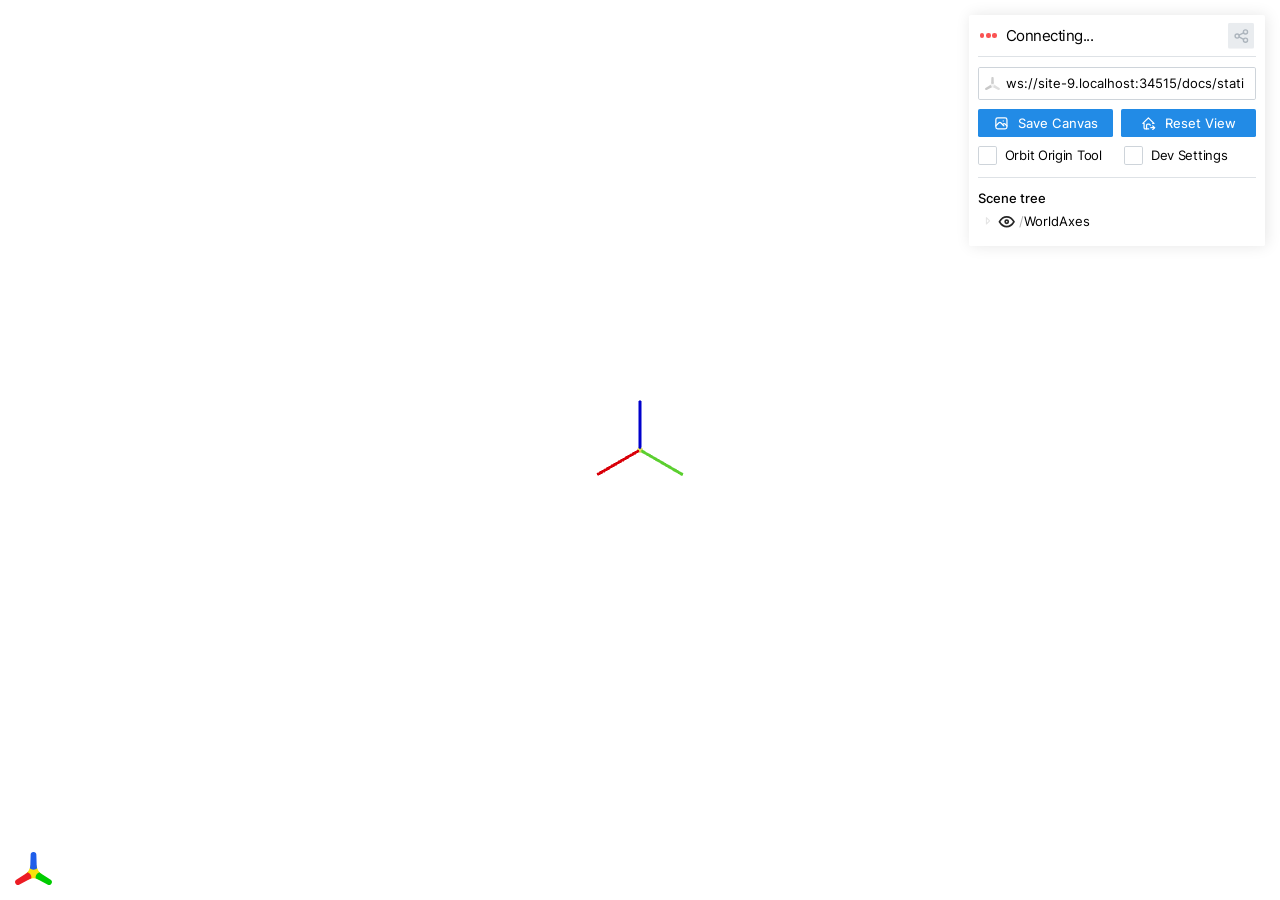
==== commit 95f6c9c5: "Improve interactive viewer loading and rendering" ====
--- a/docs/static/viser/index.html
+++ b/docs/static/viser/index.html
@@ -12,6 +12,23 @@
     -->
     <link rel="manifest" href="./manifest.json" />
     <title>Viser</title>
+    <script>
+      (() => {
+        const originalLog = console.log.bind(console);
+        console.log = (...args) => {
+          originalLog(...args);
+          if (args[0] === "File loaded! Saved with Viser version:") {
+            window.parent?.postMessage(
+              {
+                type: "unicon3r-viser-ready",
+                playbackPath: new URLSearchParams(window.location.search).get("playbackPath"),
+              },
+              "*"
+            );
+          }
+        };
+      })();
+    </script>
     <script type="module" crossorigin src="./assets/index-H9RKhJSB.js"></script>
     <link rel="stylesheet" crossorigin href="./assets/index-BVvA0mmR.css">
   </head>
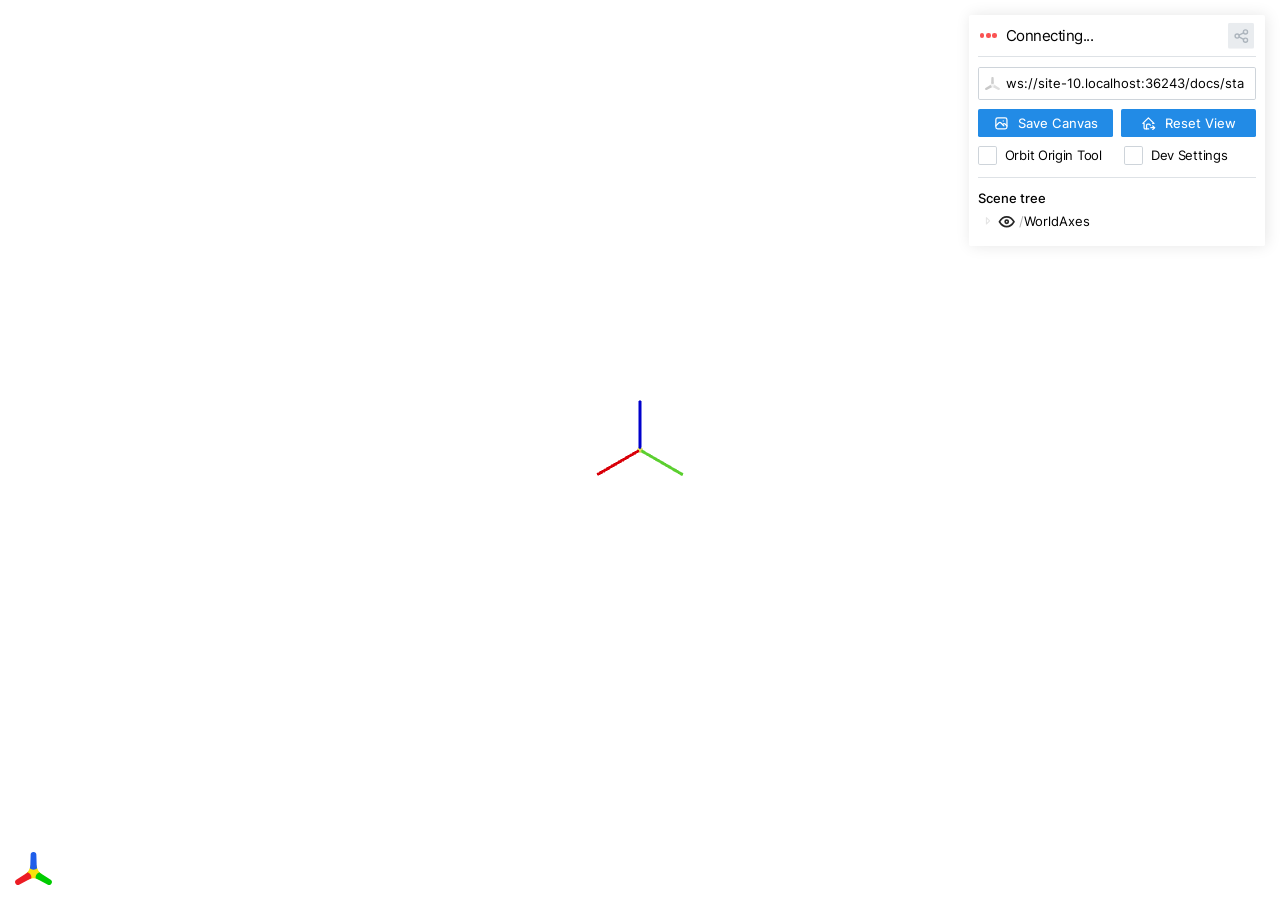
==== commit 8c51b31e: "Trim vid3 and sync viewer playback" ====
--- a/docs/static/viser/index.html
+++ b/docs/static/viser/index.html
@@ -29,7 +29,7 @@
         };
       })();
     </script>
-    <script type="module" crossorigin src="./assets/index-H9RKhJSB.js"></script>
+    <script type="module" crossorigin src="./assets/index-H9RKhJSB.js?v=sync-v2"></script>
     <link rel="stylesheet" crossorigin href="./assets/index-BVvA0mmR.css">
   </head>
   <body>
